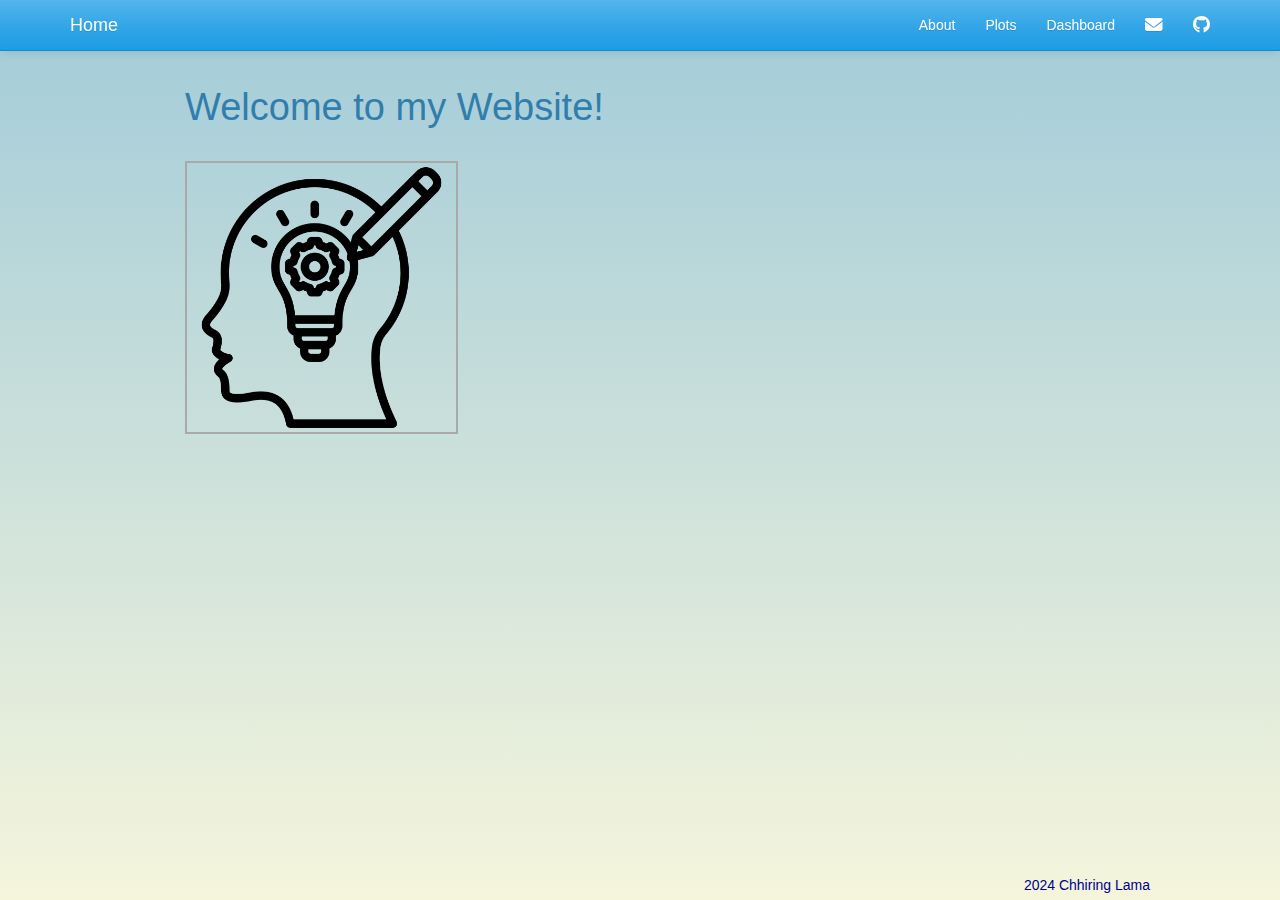
==== index.html @ 32dbd25d "Adding the backbone of my personal website" ====
<!DOCTYPE html>

<html>

<head>

<meta charset="utf-8" />
<meta name="generator" content="pandoc" />
<meta http-equiv="X-UA-Compatible" content="IE=EDGE" />




<title>Welcome to my Website!</title>

<script src="site_libs/header-attrs-2.28/header-attrs.js"></script>
<script src="site_libs/jquery-3.6.0/jquery-3.6.0.min.js"></script>
<meta name="viewport" content="width=device-width, initial-scale=1" />
<link href="site_libs/bootstrap-3.3.5/css/cerulean.min.css" rel="stylesheet" />
<script src="site_libs/bootstrap-3.3.5/js/bootstrap.min.js"></script>
<script src="site_libs/bootstrap-3.3.5/shim/html5shiv.min.js"></script>
<script src="site_libs/bootstrap-3.3.5/shim/respond.min.js"></script>
<style>h1 {font-size: 34px;}
       h1.title {font-size: 38px;}
       h2 {font-size: 30px;}
       h3 {font-size: 24px;}
       h4 {font-size: 18px;}
       h5 {font-size: 16px;}
       h6 {font-size: 12px;}
       code {color: inherit; background-color: rgba(0, 0, 0, 0.04);}
       pre:not([class]) { background-color: white }</style>
<script src="site_libs/navigation-1.1/tabsets.js"></script>
<link href="site_libs/highlightjs-9.12.0/default.css" rel="stylesheet" />
<script src="site_libs/highlightjs-9.12.0/highlight.js"></script>
<link href="site_libs/font-awesome-6.4.2/css/all.min.css" rel="stylesheet" />
<link href="site_libs/font-awesome-6.4.2/css/v4-shims.min.css" rel="stylesheet" />

<style type="text/css">
  code{white-space: pre-wrap;}
  span.smallcaps{font-variant: small-caps;}
  span.underline{text-decoration: underline;}
  div.column{display: inline-block; vertical-align: top; width: 50%;}
  div.hanging-indent{margin-left: 1.5em; text-indent: -1.5em;}
  ul.task-list{list-style: none;}
    </style>

<style type="text/css">code{white-space: pre;}</style>
<script type="text/javascript">
if (window.hljs) {
  hljs.configure({languages: []});
  hljs.initHighlightingOnLoad();
  if (document.readyState && document.readyState === "complete") {
    window.setTimeout(function() { hljs.initHighlighting(); }, 0);
  }
}
</script>






<link rel="stylesheet" href="styles.css" type="text/css" />



<style type = "text/css">
.main-container {
  max-width: 940px;
  margin-left: auto;
  margin-right: auto;
}
img {
  max-width:100%;
}
.tabbed-pane {
  padding-top: 12px;
}
.html-widget {
  margin-bottom: 20px;
}
button.code-folding-btn:focus {
  outline: none;
}
summary {
  display: list-item;
}
details > summary > p:only-child {
  display: inline;
}
pre code {
  padding: 0;
}
</style>


<style type="text/css">
.dropdown-submenu {
  position: relative;
}
.dropdown-submenu>.dropdown-menu {
  top: 0;
  left: 100%;
  margin-top: -6px;
  margin-left: -1px;
  border-radius: 0 6px 6px 6px;
}
.dropdown-submenu:hover>.dropdown-menu {
  display: block;
}
.dropdown-submenu>a:after {
  display: block;
  content: " ";
  float: right;
  width: 0;
  height: 0;
  border-color: transparent;
  border-style: solid;
  border-width: 5px 0 5px 5px;
  border-left-color: #cccccc;
  margin-top: 5px;
  margin-right: -10px;
}
.dropdown-submenu:hover>a:after {
  border-left-color: #adb5bd;
}
.dropdown-submenu.pull-left {
  float: none;
}
.dropdown-submenu.pull-left>.dropdown-menu {
  left: -100%;
  margin-left: 10px;
  border-radius: 6px 0 6px 6px;
}
</style>

<script type="text/javascript">
// manage active state of menu based on current page
$(document).ready(function () {
  // active menu anchor
  href = window.location.pathname
  href = href.substr(href.lastIndexOf('/') + 1)
  if (href === "")
    href = "index.html";
  var menuAnchor = $('a[href="' + href + '"]');

  // mark the anchor link active (and if it's in a dropdown, also mark that active)
  var dropdown = menuAnchor.closest('li.dropdown');
  if (window.bootstrap) { // Bootstrap 4+
    menuAnchor.addClass('active');
    dropdown.find('> .dropdown-toggle').addClass('active');
  } else { // Bootstrap 3
    menuAnchor.parent().addClass('active');
    dropdown.addClass('active');
  }

  // Navbar adjustments
  var navHeight = $(".navbar").first().height() + 15;
  var style = document.createElement('style');
  var pt = "padding-top: " + navHeight + "px; ";
  var mt = "margin-top: -" + navHeight + "px; ";
  var css = "";
  // offset scroll position for anchor links (for fixed navbar)
  for (var i = 1; i <= 6; i++) {
    css += ".section h" + i + "{ " + pt + mt + "}\n";
  }
  style.innerHTML = "body {" + pt + "padding-bottom: 40px; }\n" + css;
  document.head.appendChild(style);
});
</script>

<!-- tabsets -->

<style type="text/css">
.tabset-dropdown > .nav-tabs {
  display: inline-table;
  max-height: 500px;
  min-height: 44px;
  overflow-y: auto;
  border: 1px solid #ddd;
  border-radius: 4px;
}

.tabset-dropdown > .nav-tabs > li.active:before, .tabset-dropdown > .nav-tabs.nav-tabs-open:before {
  content: "\e259";
  font-family: 'Glyphicons Halflings';
  display: inline-block;
  padding: 10px;
  border-right: 1px solid #ddd;
}

.tabset-dropdown > .nav-tabs.nav-tabs-open > li.active:before {
  content: "\e258";
  font-family: 'Glyphicons Halflings';
  border: none;
}

.tabset-dropdown > .nav-tabs > li.active {
  display: block;
}

.tabset-dropdown > .nav-tabs > li > a,
.tabset-dropdown > .nav-tabs > li > a:focus,
.tabset-dropdown > .nav-tabs > li > a:hover {
  border: none;
  display: inline-block;
  border-radius: 4px;
  background-color: transparent;
}

.tabset-dropdown > .nav-tabs.nav-tabs-open > li {
  display: block;
  float: none;
}

.tabset-dropdown > .nav-tabs > li {
  display: none;
}
</style>

<!-- code folding -->




</head>

<body>


<div class="container-fluid main-container">




<div class="navbar navbar-default  navbar-fixed-top" role="navigation">
  <div class="container">
    <div class="navbar-header">
      <button type="button" class="navbar-toggle collapsed" data-toggle="collapse" data-bs-toggle="collapse" data-target="#navbar" data-bs-target="#navbar">
        <span class="icon-bar"></span>
        <span class="icon-bar"></span>
        <span class="icon-bar"></span>
      </button>
      <a class="navbar-brand" href="index.html">Home</a>
    </div>
    <div id="navbar" class="navbar-collapse collapse">
      <ul class="nav navbar-nav">
        
      </ul>
      <ul class="nav navbar-nav navbar-right">
        <li>
  <a href="about.html">About</a>
</li>
<li>
  <a href="plotly.html">Plots</a>
</li>
<li>
  <a href="dashboard.html">Dashboard</a>
</li>
<li>
  <a href="mailto:&lt;cyl2159@cumc.columbia.com&gt;">
    <span class="fa fa-envelope fa-lg"></span>
     
  </a>
</li>
<li>
  <a href="http://github.com/&lt;Chhiring-Lama&gt;/">
    <span class="fa fa-github fa-lg"></span>
     
  </a>
</li>
      </ul>
    </div><!--/.nav-collapse -->
  </div><!--/.container -->
</div><!--/.navbar -->

<div id="header">



<h1 class="title toc-ignore">Welcome to my Website!</h1>

</div>


<p><br><img src="images/images.png" alt="Thinking" style="width:30%; border:2px solid; color:darkgrey"></br></p>

<br>
<footer> 
<right>
<p class="className"> 2024 Chhiring Lama </p>
</right>
</footer>



</div>

<script>

// add bootstrap table styles to pandoc tables
function bootstrapStylePandocTables() {
  $('tr.odd').parent('tbody').parent('table').addClass('table table-condensed');
}
$(document).ready(function () {
  bootstrapStylePandocTables();
});


</script>

<!-- tabsets -->

<script>
$(document).ready(function () {
  window.buildTabsets("TOC");
});

$(document).ready(function () {
  $('.tabset-dropdown > .nav-tabs > li').click(function () {
    $(this).parent().toggleClass('nav-tabs-open');
  });
});
</script>

<!-- code folding -->


<!-- dynamically load mathjax for compatibility with self-contained -->
<script>
  (function () {
    var script = document.createElement("script");
    script.type = "text/javascript";
    script.src  = "https://mathjax.rstudio.com/latest/MathJax.js?config=TeX-AMS-MML_HTMLorMML";
    document.getElementsByTagName("head")[0].appendChild(script);
  })();
</script>

</body>
</html>
---- site_libs/highlightjs-9.12.0/default.css ----
.hljs-literal {
  color: #990073;
}

.hljs-number {
  color: #099;
}

.hljs-comment {
  color: #998;
  font-style: italic;
}

.hljs-keyword {
  color: #900;
  font-weight: bold;
}

.hljs-string {
  color: #d14;
}
---- site_libs/font-awesome-6.4.2/css/v4-shims.min.css ----
/*!
 * Font Awesome Free 6.4.2 by @fontawesome - https://fontawesome.com
 * License - https://fontawesome.com/license/free (Icons: CC BY 4.0, Fonts: SIL OFL 1.1, Code: MIT License)
 * Copyright 2023 Fonticons, Inc.
 */
.fa.fa-glass:before{content:"\f000"}.fa.fa-envelope-o{font-family:"Font Awesome 6 Free";font-weight:400}.fa.fa-envelope-o:before{content:"\f0e0"}.fa.fa-star-o{font-family:"Font Awesome 6 Free";font-weight:400}.fa.fa-star-o:before{content:"\f005"}.fa.fa-close:before,.fa.fa-remove:before{content:"\f00d"}.fa.fa-gear:before{content:"\f013"}.fa.fa-trash-o{font-family:"Font Awesome 6 Free";font-weight:400}.fa.fa-trash-o:before{content:"\f2ed"}.fa.fa-home:before{content:"\f015"}.fa.fa-file-o{font-family:"Font Awesome 6 Free";font-weight:400}.fa.fa-file-o:before{content:"\f15b"}.fa.fa-clock-o{font-family:"Font Awesome 6 Free";font-weight:400}.fa.fa-clock-o:before{content:"\f017"}.fa.fa-arrow-circle-o-down{font-family:"Font Awesome 6 Free";font-weight:400}.fa.fa-arrow-circle-o-down:before{content:"\f358"}.fa.fa-arrow-circle-o-up{font-family:"Font Awesome 6 Free";font-weight:400}.fa.fa-arrow-circle-o-up:before{content:"\f35b"}.fa.fa-play-circle-o{font-family:"Font Awesome 6 Free";font-weight:400}.fa.fa-play-circle-o:before{content:"\f144"}.fa.fa-repeat:before,.fa.fa-rotate-right:before{content:"\f01e"}.fa.fa-refresh:before{content:"\f021"}.fa.fa-list-alt{font-family:"Font Awesome 6 Free";font-weight:400}.fa.fa-list-alt:before{content:"\f022"}.fa.fa-dedent:before{content:"\f03b"}.fa.fa-video-camera:before{content:"\f03d"}.fa.fa-picture-o{font-family:"Font Awesome 6 Free";font-weight:400}.fa.fa-picture-o:before{content:"\f03e"}.fa.fa-photo{font-family:"Font Awesome 6 Free";font-weight:400}.fa.fa-photo:before{content:"\f03e"}.fa.fa-image{font-family:"Font Awesome 6 Free";font-weight:400}.fa.fa-image:before{content:"\f03e"}.fa.fa-map-marker:before{content:"\f3c5"}.fa.fa-pencil-square-o{font-family:"Font Awesome 6 Free";font-weight:400}.fa.fa-pencil-square-o:before{content:"\f044"}.fa.fa-edit{font-family:"Font Awesome 6 Free";font-weight:400}.fa.fa-edit:before{content:"\f044"}.fa.fa-share-square-o:before{content:"\f14d"}.fa.fa-check-square-o{font-family:"Font Awesome 6 Free";font-weight:400}.fa.fa-check-square-o:before{content:"\f14a"}.fa.fa-arrows:before{content:"\f0b2"}.fa.fa-times-circle-o{font-family:"Font Awesome 6 Free";font-weight:400}.fa.fa-times-circle-o:before{content:"\f057"}.fa.fa-check-circle-o{font-family:"Font Awesome 6 Free";font-weight:400}.fa.fa-check-circle-o:before{content:"\f058"}.fa.fa-mail-forward:before{content:"\f064"}.fa.fa-expand:before{content:"\f424"}.fa.fa-compress:before{content:"\f422"}.fa.fa-eye,.fa.fa-eye-slash{font-family:"Font Awesome 6 Free";font-weight:400}.fa.fa-warning:before{content:"\f071"}.fa.fa-calendar:before{content:"\f073"}.fa.fa-arrows-v:before{content:"\f338"}.fa.fa-arrows-h:before{content:"\f337"}.fa.fa-bar-chart-o:before,.fa.fa-bar-chart:before{content:"\e0e3"}.fa.fa-twitter-square{font-family:"Font Awesome 6 Brands";font-weight:400}.fa.fa-twitter-square:before{content:"\f081"}.fa.fa-facebook-square{font-family:"Font Awesome 6 Brands";font-weight:400}.fa.fa-facebook-square:before{content:"\f082"}.fa.fa-gears:before{content:"\f085"}.fa.fa-thumbs-o-up{font-family:"Font Awesome 6 Free";font-weight:400}.fa.fa-thumbs-o-up:before{content:"\f164"}.fa.fa-thumbs-o-down{font-family:"Font Awesome 6 Free";font-weight:400}.fa.fa-thumbs-o-down:before{content:"\f165"}.fa.fa-heart-o{font-family:"Font Awesome 6 Free";font-weight:400}.fa.fa-heart-o:before{content:"\f004"}.fa.fa-sign-out:before{content:"\f2f5"}.fa.fa-linkedin-square{font-family:"Font Awesome 6 Brands";font-weight:400}.fa.fa-linkedin-square:before{content:"\f08c"}.fa.fa-thumb-tack:before{content:"\f08d"}.fa.fa-external-link:before{content:"\f35d"}.fa.fa-sign-in:before{content:"\f2f6"}.fa.fa-github-square{font-family:"Font Awesome 6 Brands";font-weight:400}.fa.fa-github-square:before{content:"\f092"}.fa.fa-lemon-o{font-family:"Font Awesome 6 Free";font-weight:400}.fa.fa-lemon-o:before{content:"\f094"}.fa.fa-square-o{font-family:"Font Awesome 6 Free";font-weight:400}.fa.fa-square-o:before{content:"\f0c8"}.fa.fa-bookmark-o{font-family:"Font Awesome 6 Free";font-weight:400}.fa.fa-bookmark-o:before{content:"\f02e"}.fa.fa-facebook,.fa.fa-twitter{font-family:"Font Awesome 6 Brands";font-weight:400}.fa.fa-facebook:before{content:"\f39e"}.fa.fa-facebook-f{font-family:"Font Awesome 6 Brands";font-weight:400}.fa.fa-facebook-f:before{content:"\f39e"}.fa.fa-github{font-family:"Font Awesome 6 Brands";font-weight:400}.fa.fa-credit-card{font-family:"Font Awesome 6 Free";font-weight:400}.fa.fa-feed:before{content:"\f09e"}.fa.fa-hdd-o{font-family:"Font Awesome 6 Free";font-weight:400}.fa.fa-hdd-o:before{content:"\f0a0"}.fa.fa-hand-o-right{font-family:"Font Awesome 6 Free";font-weight:400}.fa.fa-hand-o-right:before{content:"\f0a4"}.fa.fa-hand-o-left{font-family:"Font Awesome 6 Free";font-weight:400}.fa.fa-hand-o-left:before{content:"\f0a5"}.fa.fa-hand-o-up{font-family:"Font Awesome 6 Free";font-weight:400}.fa.fa-hand-o-up:before{content:"\f0a6"}.fa.fa-hand-o-down{font-family:"Font Awesome 6 Free";font-weight:400}.fa.fa-hand-o-down:before{content:"\f0a7"}.fa.fa-globe:before{content:"\f57d"}.fa.fa-tasks:before{content:"\f828"}.fa.fa-arrows-alt:before{content:"\f31e"}.fa.fa-group:before{content:"\f0c0"}.fa.fa-chain:before{content:"\f0c1"}.fa.fa-cut:before{content:"\f0c4"}.fa.fa-files-o{font-family:"Font Awesome 6 Free";font-weight:400}.fa.fa-files-o:before{content:"\f0c5"}.fa.fa-floppy-o{font-family:"Font Awesome 6 Free";font-weight:400}.fa.fa-floppy-o:before{content:"\f0c7"}.fa.fa-save{font-family:"Font Awesome 6 Free";font-weight:400}.fa.fa-save:before{content:"\f0c7"}.fa.fa-navicon:before,.fa.fa-reorder:before{content:"\f0c9"}.fa.fa-magic:before{content:"\e2ca"}.fa.fa-pinterest,.fa.fa-pinterest-square{font-family:"Font Awesome 6 Brands";font-weight:400}.fa.fa-pinterest-square:before{content:"\f0d3"}.fa.fa-google-plus-square{font-family:"Font Awesome 6 Brands";font-weight:400}.fa.fa-google-plus-square:before{content:"\f0d4"}.fa.fa-google-plus{font-family:"Font Awesome 6 Brands";font-weight:400}.fa.fa-google-plus:before{content:"\f0d5"}.fa.fa-money:before{content:"\f3d1"}.fa.fa-unsorted:before{content:"\f0dc"}.fa.fa-sort-desc:before{content:"\f0dd"}.fa.fa-sort-asc:before{content:"\f0de"}.fa.fa-linkedin{font-family:"Font Awesome 6 Brands";font-weight:400}.fa.fa-linkedin:before{content:"\f0e1"}.fa.fa-rotate-left:before{content:"\f0e2"}.fa.fa-legal:before{content:"\f0e3"}.fa.fa-dashboard:before,.fa.fa-tachometer:before{content:"\f625"}.fa.fa-comment-o{font-family:"Font Awesome 6 Free";font-weight:400}.fa.fa-comment-o:before{content:"\f075"}.fa.fa-comments-o{font-family:"Font Awesome 6 Free";font-weight:400}.fa.fa-comments-o:before{content:"\f086"}.fa.fa-flash:before{content:"\f0e7"}.fa.fa-clipboard:before{content:"\f0ea"}.fa.fa-lightbulb-o{font-family:"Font Awesome 6 Free";font-weight:400}.fa.fa-lightbulb-o:before{content:"\f0eb"}.fa.fa-exchange:before{content:"\f362"}.fa.fa-cloud-download:before{content:"\f0ed"}.fa.fa-cloud-upload:before{content:"\f0ee"}.fa.fa-bell-o{font-family:"Font Awesome 6 Free";font-weight:400}.fa.fa-bell-o:before{content:"\f0f3"}.fa.fa-cutlery:before{content:"\f2e7"}.fa.fa-file-text-o{font-family:"Font Awesome 6 Free";font-weight:400}.fa.fa-file-text-o:before{content:"\f15c"}.fa.fa-building-o{font-family:"Font Awesome 6 Free";font-weight:400}.fa.fa-building-o:before{content:"\f1ad"}.fa.fa-hospital-o{font-family:"Font Awesome 6 Free";font-weight:400}.fa.fa-hospital-o:before{content:"\f0f8"}.fa.fa-tablet:before{content:"\f3fa"}.fa.fa-mobile-phone:before,.fa.fa-mobile:before{content:"\f3cd"}.fa.fa-circle-o{font-family:"Font Awesome 6 Free";font-weight:400}.fa.fa-circle-o:before{content:"\f111"}.fa.fa-mail-reply:before{content:"\f3e5"}.fa.fa-github-alt{font-family:"Font Awesome 6 Brands";font-weight:400}.fa.fa-folder-o{font-family:"Font Awesome 6 Free";font-weight:400}.fa.fa-folder-o:before{content:"\f07b"}.fa.fa-folder-open-o{font-family:"Font Awesome 6 Free";font-weight:400}.fa.fa-folder-open-o:before{content:"\f07c"}.fa.fa-smile-o{font-family:"Font Awesome 6 Free";font-weight:400}.fa.fa-smile-o:before{content:"\f118"}.fa.fa-frown-o{font-family:"Font Awesome 6 Free";font-weight:400}.fa.fa-frown-o:before{content:"\f119"}.fa.fa-meh-o{font-family:"Font Awesome 6 Free";font-weight:400}.fa.fa-meh-o:before{content:"\f11a"}.fa.fa-keyboard-o{font-family:"Font Awesome 6 Free";font-weight:400}.fa.fa-keyboard-o:before{content:"\f11c"}.fa.fa-flag-o{font-family:"Font Awesome 6 Free";font-weight:400}.fa.fa-flag-o:before{content:"\f024"}.fa.fa-mail-reply-all:before{content:"\f122"}.fa.fa-star-half-o{font-family:"Font Awesome 6 Free";font-weight:400}.fa.fa-star-half-o:before{content:"\f5c0"}.fa.fa-star-half-empty{font-family:"Font Awesome 6 Free";font-weight:400}.fa.fa-star-half-empty:before{content:"\f5c0"}.fa.fa-star-half-full{font-family:"Font Awesome 6 Free";font-weight:400}.fa.fa-star-half-full:before{content:"\f5c0"}.fa.fa-code-fork:before{content:"\f126"}.fa.fa-chain-broken:before,.fa.fa-unlink:before{content:"\f127"}.fa.fa-calendar-o{font-family:"Font Awesome 6 Free";font-weight:400}.fa.fa-calendar-o:before{content:"\f133"}.fa.fa-css3,.fa.fa-html5,.fa.fa-maxcdn{font-family:"Font Awesome 6 Brands";font-weight:400}.fa.fa-unlock-alt:before{content:"\f09c"}.fa.fa-minus-square-o{font-family:"Font Awesome 6 Free";font-weight:400}.fa.fa-minus-square-o:before{content:"\f146"}.fa.fa-level-up:before{content:"\f3bf"}.fa.fa-level-down:before{content:"\f3be"}.fa.fa-pencil-square:before{content:"\f14b"}.fa.fa-external-link-square:before{content:"\f360"}.fa.fa-compass{font-family:"Font Awesome 6 Free";font-weight:400}.fa.fa-caret-square-o-down{font-family:"Font Awesome 6 Free";font-weight:400}.fa.fa-caret-square-o-down:before{content:"\f150"}.fa.fa-toggle-down{font-family:"Font Awesome 6 Free";font-weight:400}.fa.fa-toggle-down:before{content:"\f150"}.fa.fa-caret-square-o-up{font-family:"Font Awesome 6 Free";font-weight:400}.fa.fa-caret-square-o-up:before{content:"\f151"}.fa.fa-toggle-up{font-family:"Font Awesome 6 Free";font-weight:400}.fa.fa-toggle-up:before{content:"\f151"}.fa.fa-caret-square-o-right{font-family:"Font Awesome 6 Free";font-weight:400}.fa.fa-caret-square-o-right:before{content:"\f152"}.fa.fa-toggle-right{font-family:"Font Awesome 6 Free";font-weight:400}.fa.fa-toggle-right:before{content:"\f152"}.fa.fa-eur:before,.fa.fa-euro:before{content:"\f153"}.fa.fa-gbp:before{content:"\f154"}.fa.fa-dollar:before,.fa.fa-usd:before{content:"\24"}.fa.fa-inr:before,.fa.fa-rupee:before{content:"\e1bc"}.fa.fa-cny:before,.fa.fa-jpy:before,.fa.fa-rmb:before,.fa.fa-yen:before{content:"\f157"}.fa.fa-rouble:before,.fa.fa-rub:before,.fa.fa-ruble:before{content:"\f158"}.fa.fa-krw:before,.fa.fa-won:before{content:"\f159"}.fa.fa-bitcoin,.fa.fa-btc{font-family:"Font Awesome 6 Brands";font-weight:400}.fa.fa-bitcoin:before{content:"\f15a"}.fa.fa-file-text:before{content:"\f15c"}.fa.fa-sort-alpha-asc:before{content:"\f15d"}.fa.fa-sort-alpha-desc:before{content:"\f881"}.fa.fa-sort-amount-asc:before{content:"\f884"}.fa.fa-sort-amount-desc:before{content:"\f160"}.fa.fa-sort-numeric-asc:before{content:"\f162"}.fa.fa-sort-numeric-desc:before{content:"\f886"}.fa.fa-youtube-square{font-family:"Font Awesome 6 Brands";font-weight:400}.fa.fa-youtube-square:before{content:"\f431"}.fa.fa-xing,.fa.fa-xing-square,.fa.fa-youtube{font-family:"Font Awesome 6 Brands";font-weight:400}.fa.fa-xing-square:before{content:"\f169"}.fa.fa-youtube-play{font-family:"Font Awesome 6 Brands";font-weight:400}.fa.fa-youtube-play:before{content:"\f167"}.fa.fa-adn,.fa.fa-bitbucket,.fa.fa-bitbucket-square,.fa.fa-dropbox,.fa.fa-flickr,.fa.fa-instagram,.fa.fa-stack-overflow{font-family:"Font Awesome 6 Brands";font-weight:400}.fa.fa-bitbucket-square:before{content:"\f171"}.fa.fa-tumblr,.fa.fa-tumblr-square{font-family:"Font Awesome 6 Brands";font-weight:400}.fa.fa-tumblr-square:before{content:"\f174"}.fa.fa-long-arrow-down:before{content:"\f309"}.fa.fa-long-arrow-up:before{content:"\f30c"}.fa.fa-long-arrow-left:before{content:"\f30a"}.fa.fa-long-arrow-right:before{content:"\f30b"}.fa.fa-android,.fa.fa-apple,.fa.fa-dribbble,.fa.fa-foursquare,.fa.fa-gittip,.fa.fa-gratipay,.fa.fa-linux,.fa.fa-skype,.fa.fa-trello,.fa.fa-windows{font-family:"Font Awesome 6 Brands";font-weight:400}.fa.fa-gittip:before{content:"\f184"}.fa.fa-sun-o{font-family:"Font Awesome 6 Free";font-weight:400}.fa.fa-sun-o:before{content:"\f185"}.fa.fa-moon-o{font-family:"Font Awesome 6 Free";font-weight:400}.fa.fa-moon-o:before{content:"\f186"}.fa.fa-pagelines,.fa.fa-renren,.fa.fa-stack-exchange,.fa.fa-vk,.fa.fa-weibo{font-family:"Font Awesome 6 Brands";font-weight:400}.fa.fa-arrow-circle-o-right{font-family:"Font Awesome 6 Free";font-weight:400}.fa.fa-arrow-circle-o-right:before{content:"\f35a"}.fa.fa-arrow-circle-o-left{font-family:"Font Awesome 6 Free";font-weight:400}.fa.fa-arrow-circle-o-left:before{content:"\f359"}.fa.fa-caret-square-o-left{font-family:"Font Awesome 6 Free";font-weight:400}.fa.fa-caret-square-o-left:before{content:"\f191"}.fa.fa-toggle-left{font-family:"Font Awesome 6 Free";font-weight:400}.fa.fa-toggle-left:before{content:"\f191"}.fa.fa-dot-circle-o{font-family:"Font Awesome 6 Free";font-weight:400}.fa.fa-dot-circle-o:before{content:"\f192"}.fa.fa-vimeo-square{font-family:"Font Awesome 6 Brands";font-weight:400}.fa.fa-vimeo-square:before{content:"\f194"}.fa.fa-try:before,.fa.fa-turkish-lira:before{content:"\e2bb"}.fa.fa-plus-square-o{font-family:"Font Awesome 6 Free";font-weight:400}.fa.fa-plus-square-o:before{content:"\f0fe"}.fa.fa-openid,.fa.fa-slack,.fa.fa-wordpress{font-family:"Font Awesome 6 Brands";font-weight:400}.fa.fa-bank:before,.fa.fa-institution:before{content:"\f19c"}.fa.fa-mortar-board:before{content:"\f19d"}.fa.fa-google,.fa.fa-reddit,.fa.fa-reddit-square,.fa.fa-yahoo{font-family:"Font Awesome 6 Brands";font-weight:400}.fa.fa-reddit-square:before{content:"\f1a2"}.fa.fa-behance,.fa.fa-behance-square,.fa.fa-delicious,.fa.fa-digg,.fa.fa-drupal,.fa.fa-joomla,.fa.fa-pied-piper-alt,.fa.fa-pied-piper-pp,.fa.fa-stumbleupon,.fa.fa-stumbleupon-circle{font-family:"Font Awesome 6 Brands";font-weight:400}.fa.fa-behance-square:before{content:"\f1b5"}.fa.fa-steam,.fa.fa-steam-square{font-family:"Font Awesome 6 Brands";font-weight:400}.fa.fa-steam-square:before{content:"\f1b7"}.fa.fa-automobile:before{content:"\f1b9"}.fa.fa-cab:before{content:"\f1ba"}.fa.fa-deviantart,.fa.fa-soundcloud,.fa.fa-spotify{font-family:"Font Awesome 6 Brands";font-weight:400}.fa.fa-file-pdf-o{font-family:"Font Awesome 6 Free";font-weight:400}.fa.fa-file-pdf-o:before{content:"\f1c1"}.fa.fa-file-word-o{font-family:"Font Awesome 6 Free";font-weight:400}.fa.fa-file-word-o:before{content:"\f1c2"}.fa.fa-file-excel-o{font-family:"Font Awesome 6 Free";font-weight:400}.fa.fa-file-excel-o:before{content:"\f1c3"}.fa.fa-file-powerpoint-o{font-family:"Font Awesome 6 Free";font-weight:400}.fa.fa-file-powerpoint-o:before{content:"\f1c4"}.fa.fa-file-image-o{font-family:"Font Awesome 6 Free";font-weight:400}.fa.fa-file-image-o:before{content:"\f1c5"}.fa.fa-file-photo-o{font-family:"Font Awesome 6 Free";font-weight:400}.fa.fa-file-photo-o:before{content:"\f1c5"}.fa.fa-file-picture-o{font-family:"Font Awesome 6 Free";font-weight:400}.fa.fa-file-picture-o:before{content:"\f1c5"}.fa.fa-file-archive-o{font-family:"Font Awesome 6 Free";font-weight:400}.fa.fa-file-archive-o:before{content:"\f1c6"}.fa.fa-file-zip-o{font-family:"Font Awesome 6 Free";font-weight:400}.fa.fa-file-zip-o:before{content:"\f1c6"}.fa.fa-file-audio-o{font-family:"Font Awesome 6 Free";font-weight:400}.fa.fa-file-audio-o:before{content:"\f1c7"}.fa.fa-file-sound-o{font-family:"Font Awesome 6 Free";font-weight:400}.fa.fa-file-sound-o:before{content:"\f1c7"}.fa.fa-file-video-o{font-family:"Font Awesome 6 Free";font-weight:400}.fa.fa-file-video-o:before{content:"\f1c8"}.fa.fa-file-movie-o{font-family:"Font Awesome 6 Free";font-weight:400}.fa.fa-file-movie-o:before{content:"\f1c8"}.fa.fa-file-code-o{font-family:"Font Awesome 6 Free";font-weight:400}.fa.fa-file-code-o:before{content:"\f1c9"}.fa.fa-codepen,.fa.fa-jsfiddle,.fa.fa-vine{font-family:"Font Awesome 6 Brands";font-weight:400}.fa.fa-life-bouy:before,.fa.fa-life-buoy:before,.fa.fa-life-saver:before,.fa.fa-support:before{content:"\f1cd"}.fa.fa-circle-o-notch:before{content:"\f1ce"}.fa.fa-ra,.fa.fa-rebel{font-family:"Font Awesome 6 Brands";font-weight:400}.fa.fa-ra:before{content:"\f1d0"}.fa.fa-resistance{font-family:"Font Awesome 6 Brands";font-weight:400}.fa.fa-resistance:before{content:"\f1d0"}.fa.fa-empire,.fa.fa-ge{font-family:"Font Awesome 6 Brands";font-weight:400}.fa.fa-ge:before{content:"\f1d1"}.fa.fa-git-square{font-family:"Font Awesome 6 Brands";font-weight:400}.fa.fa-git-square:before{content:"\f1d2"}.fa.fa-git,.fa.fa-hacker-news,.fa.fa-y-combinator-square{font-family:"Font Awesome 6 Brands";font-weight:400}.fa.fa-y-combinator-square:before{content:"\f1d4"}.fa.fa-yc-square{font-family:"Font Awesome 6 Brands";font-weight:400}.fa.fa-yc-square:before{content:"\f1d4"}.fa.fa-qq,.fa.fa-tencent-weibo,.fa.fa-wechat,.fa.fa-weixin{font-family:"Font Awesome 6 Brands";font-weight:400}.fa.fa-wechat:before{content:"\f1d7"}.fa.fa-send:before{content:"\f1d8"}.fa.fa-paper-plane-o{font-family:"Font Awesome 6 Free";font-weight:400}.fa.fa-paper-plane-o:before{content:"\f1d8"}.fa.fa-send-o{font-family:"Font Awesome 6 Free";font-weight:400}.fa.fa-send-o:before{content:"\f1d8"}.fa.fa-circle-thin{font-family:"Font Awesome 6 Free";font-weight:400}.fa.fa-circle-thin:before{content:"\f111"}.fa.fa-header:before{content:"\f1dc"}.fa.fa-futbol-o{font-family:"Font Awesome 6 Free";font-weight:400}.fa.fa-futbol-o:before{content:"\f1e3"}.fa.fa-soccer-ball-o{font-family:"Font Awesome 6 Free";font-weight:400}.fa.fa-soccer-ball-o:before{content:"\f1e3"}.fa.fa-slideshare,.fa.fa-twitch,.fa.fa-yelp{font-family:"Font Awesome 6 Brands";font-weight:400}.fa.fa-newspaper-o{font-family:"Font Awesome 6 Free";font-weight:400}.fa.fa-newspaper-o:before{content:"\f1ea"}.fa.fa-cc-amex,.fa.fa-cc-discover,.fa.fa-cc-mastercard,.fa.fa-cc-paypal,.fa.fa-cc-stripe,.fa.fa-cc-visa,.fa.fa-google-wallet,.fa.fa-paypal{font-family:"Font Awesome 6 Brands";font-weight:400}.fa.fa-bell-slash-o{font-family:"Font Awesome 6 Free";font-weight:400}.fa.fa-bell-slash-o:before{content:"\f1f6"}.fa.fa-trash:before{content:"\f2ed"}.fa.fa-copyright{font-family:"Font Awesome 6 Free";font-weight:400}.fa.fa-eyedropper:before{content:"\f1fb"}.fa.fa-area-chart:before{content:"\f1fe"}.fa.fa-pie-chart:before{content:"\f200"}.fa.fa-line-chart:before{content:"\f201"}.fa.fa-lastfm,.fa.fa-lastfm-square{font-family:"Font Awesome 6 Brands";font-weight:400}.fa.fa-lastfm-square:before{content:"\f203"}.fa.fa-angellist,.fa.fa-ioxhost{font-family:"Font Awesome 6 Brands";font-weight:400}.fa.fa-cc{font-family:"Font Awesome 6 Free";font-weight:400}.fa.fa-cc:before{content:"\f20a"}.fa.fa-ils:before,.fa.fa-shekel:before,.fa.fa-sheqel:before{content:"\f20b"}.fa.fa-buysellads,.fa.fa-connectdevelop,.fa.fa-dashcube,.fa.fa-forumbee,.fa.fa-leanpub,.fa.fa-sellsy,.fa.fa-shirtsinbulk,.fa.fa-simplybuilt,.fa.fa-skyatlas{font-family:"Font Awesome 6 Brands";font-weight:400}.fa.fa-diamond{font-family:"Font Awesome 6 Free";font-weight:400}.fa.fa-diamond:before{content:"\f3a5"}.fa.fa-intersex:before,.fa.fa-transgender:before{content:"\f224"}.fa.fa-transgender-alt:before{content:"\f225"}.fa.fa-facebook-official{font-family:"Font Awesome 6 Brands";font-weight:400}.fa.fa-facebook-official:before{content:"\f09a"}.fa.fa-pinterest-p,.fa.fa-whatsapp{font-family:"Font Awesome 6 Brands";font-weight:400}.fa.fa-hotel:before{content:"\f236"}.fa.fa-medium,.fa.fa-viacoin,.fa.fa-y-combinator,.fa.fa-yc{font-family:"Font Awesome 6 Brands";font-weight:400}.fa.fa-yc:before{content:"\f23b"}.fa.fa-expeditedssl,.fa.fa-opencart,.fa.fa-optin-monster{font-family:"Font Awesome 6 Brands";font-weight:400}.fa.fa-battery-4:before,.fa.fa-battery:before{content:"\f240"}.fa.fa-battery-3:before{content:"\f241"}.fa.fa-battery-2:before{content:"\f242"}.fa.fa-battery-1:before{content:"\f243"}.fa.fa-battery-0:before{content:"\f244"}.fa.fa-object-group,.fa.fa-object-ungroup,.fa.fa-sticky-note-o{font-family:"Font Awesome 6 Free";font-weight:400}.fa.fa-sticky-note-o:before{content:"\f249"}.fa.fa-cc-diners-club,.fa.fa-cc-jcb{font-family:"Font Awesome 6 Brands";font-weight:400}.fa.fa-clone{font-family:"Font Awesome 6 Free";font-weight:400}.fa.fa-hourglass-o:before{content:"\f254"}.fa.fa-hourglass-1:before{content:"\f251"}.fa.fa-hourglass-2:before{content:"\f252"}.fa.fa-hourglass-3:before{content:"\f253"}.fa.fa-hand-rock-o{font-family:"Font Awesome 6 Free";font-weight:400}.fa.fa-hand-rock-o:before{content:"\f255"}.fa.fa-hand-grab-o{font-family:"Font Awesome 6 Free";font-weight:400}.fa.fa-hand-grab-o:before{content:"\f255"}.fa.fa-hand-paper-o{font-family:"Font Awesome 6 Free";font-weight:400}.fa.fa-hand-paper-o:before{content:"\f256"}.fa.fa-hand-stop-o{font-family:"Font Awesome 6 Free";font-weight:400}.fa.fa-hand-stop-o:before{content:"\f256"}.fa.fa-hand-scissors-o{font-family:"Font Awesome 6 Free";font-weight:400}.fa.fa-hand-scissors-o:before{content:"\f257"}.fa.fa-hand-lizard-o{font-family:"Font Awesome 6 Free";font-weight:400}.fa.fa-hand-lizard-o:before{content:"\f258"}.fa.fa-hand-spock-o{font-family:"Font Awesome 6 Free";font-weight:400}.fa.fa-hand-spock-o:before{content:"\f259"}.fa.fa-hand-pointer-o{font-family:"Font Awesome 6 Free";font-weight:400}.fa.fa-hand-pointer-o:before{content:"\f25a"}.fa.fa-hand-peace-o{font-family:"Font Awesome 6 Free";font-weight:400}.fa.fa-hand-peace-o:before{content:"\f25b"}.fa.fa-registered{font-family:"Font Awesome 6 Free";font-weight:400}.fa.fa-creative-commons,.fa.fa-gg,.fa.fa-gg-circle,.fa.fa-odnoklassniki,.fa.fa-odnoklassniki-square{font-family:"Font Awesome 6 Brands";font-weight:400}.fa.fa-odnoklassniki-square:before{content:"\f264"}.fa.fa-chrome,.fa.fa-firefox,.fa.fa-get-pocket,.fa.fa-internet-explorer,.fa.fa-opera,.fa.fa-safari,.fa.fa-wikipedia-w{font-family:"Font Awesome 6 Brands";font-weight:400}.fa.fa-television:before{content:"\f26c"}.fa.fa-500px,.fa.fa-amazon,.fa.fa-contao{font-family:"Font Awesome 6 Brands";font-weight:400}.fa.fa-calendar-plus-o{font-family:"Font Awesome 6 Free";font-weight:400}.fa.fa-calendar-plus-o:before{content:"\f271"}.fa.fa-calendar-minus-o{font-family:"Font Awesome 6 Free";font-weight:400}.fa.fa-calendar-minus-o:before{content:"\f272"}.fa.fa-calendar-times-o{font-family:"Font Awesome 6 Free";font-weight:400}.fa.fa-calendar-times-o:before{content:"\f273"}.fa.fa-calendar-check-o{font-family:"Font Awesome 6 Free";font-weight:400}.fa.fa-calendar-check-o:before{content:"\f274"}.fa.fa-map-o{font-family:"Font Awesome 6 Free";font-weight:400}.fa.fa-map-o:before{content:"\f279"}.fa.fa-commenting:before{content:"\f4ad"}.fa.fa-commenting-o{font-family:"Font Awesome 6 Free";font-weight:400}.fa.fa-commenting-o:before{content:"\f4ad"}.fa.fa-houzz,.fa.fa-vimeo{font-family:"Font Awesome 6 Brands";font-weight:400}.fa.fa-vimeo:before{content:"\f27d"}.fa.fa-black-tie,.fa.fa-edge,.fa.fa-fonticons,.fa.fa-reddit-alien{font-family:"Font Awesome 6 Brands";font-weight:400}.fa.fa-credit-card-alt:before{content:"\f09d"}.fa.fa-codiepie,.fa.fa-fort-awesome,.fa.fa-mixcloud,.fa.fa-modx,.fa.fa-product-hunt,.fa.fa-scribd,.fa.fa-usb{font-family:"Font Awesome 6 Brands";font-weight:400}.fa.fa-pause-circle-o{font-family:"Font Awesome 6 Free";font-weight:400}.fa.fa-pause-circle-o:before{content:"\f28b"}.fa.fa-stop-circle-o{font-family:"Font Awesome 6 Free";font-weight:400}.fa.fa-stop-circle-o:before{content:"\f28d"}.fa.fa-bluetooth,.fa.fa-bluetooth-b,.fa.fa-envira,.fa.fa-gitlab,.fa.fa-wheelchair-alt,.fa.fa-wpbeginner,.fa.fa-wpforms{font-family:"Font Awesome 6 Brands";font-weight:400}.fa.fa-wheelchair-alt:before{content:"\f368"}.fa.fa-question-circle-o{font-family:"Font Awesome 6 Free";font-weight:400}.fa.fa-question-circle-o:before{content:"\f059"}.fa.fa-volume-control-phone:before{content:"\f2a0"}.fa.fa-asl-interpreting:before{content:"\f2a3"}.fa.fa-deafness:before,.fa.fa-hard-of-hearing:before{content:"\f2a4"}.fa.fa-glide,.fa.fa-glide-g{font-family:"Font Awesome 6 Brands";font-weight:400}.fa.fa-signing:before{content:"\f2a7"}.fa.fa-viadeo,.fa.fa-viadeo-square{font-family:"Font Awesome 6 Brands";font-weight:400}.fa.fa-viadeo-square:before{content:"\f2aa"}.fa.fa-snapchat,.fa.fa-snapchat-ghost{font-family:"Font Awesome 6 Brands";font-weight:400}.fa.fa-snapchat-ghost:before{content:"\f2ab"}.fa.fa-snapchat-square{font-family:"Font Awesome 6 Brands";font-weight:400}.fa.fa-snapchat-square:before{content:"\f2ad"}.fa.fa-first-order,.fa.fa-google-plus-official,.fa.fa-pied-piper,.fa.fa-themeisle,.fa.fa-yoast{font-family:"Font Awesome 6 Brands";font-weight:400}.fa.fa-google-plus-official:before{content:"\f2b3"}.fa.fa-google-plus-circle{font-family:"Font Awesome 6 Brands";font-weight:400}.fa.fa-google-plus-circle:before{content:"\f2b3"}.fa.fa-fa,.fa.fa-font-awesome{font-family:"Font Awesome 6 Brands";font-weight:400}.fa.fa-fa:before{content:"\f2b4"}.fa.fa-handshake-o{font-family:"Font Awesome 6 Free";font-weight:400}.fa.fa-handshake-o:before{content:"\f2b5"}.fa.fa-envelope-open-o{font-family:"Font Awesome 6 Free";font-weight:400}.fa.fa-envelope-open-o:before{content:"\f2b6"}.fa.fa-linode{font-family:"Font Awesome 6 Brands";font-weight:400}.fa.fa-address-book-o{font-family:"Font Awesome 6 Free";font-weight:400}.fa.fa-address-book-o:before{content:"\f2b9"}.fa.fa-vcard:before{content:"\f2bb"}.fa.fa-address-card-o{font-family:"Font Awesome 6 Free";font-weight:400}.fa.fa-address-card-o:before{content:"\f2bb"}.fa.fa-vcard-o{font-family:"Font Awesome 6 Free";font-weight:400}.fa.fa-vcard-o:before{content:"\f2bb"}.fa.fa-user-circle-o{font-family:"Font Awesome 6 Free";font-weight:400}.fa.fa-user-circle-o:before{content:"\f2bd"}.fa.fa-user-o{font-family:"Font Awesome 6 Free";font-weight:400}.fa.fa-user-o:before{content:"\f007"}.fa.fa-id-badge{font-family:"Font Awesome 6 Free";font-weight:400}.fa.fa-drivers-license:before{content:"\f2c2"}.fa.fa-id-card-o{font-family:"Font Awesome 6 Free";font-weight:400}.fa.fa-id-card-o:before{content:"\f2c2"}.fa.fa-drivers-license-o{font-family:"Font Awesome 6 Free";font-weight:400}.fa.fa-drivers-license-o:before{content:"\f2c2"}.fa.fa-free-code-camp,.fa.fa-quora,.fa.fa-telegram{font-family:"Font Awesome 6 Brands";font-weight:400}.fa.fa-thermometer-4:before,.fa.fa-thermometer:before{content:"\f2c7"}.fa.fa-thermometer-3:before{content:"\f2c8"}.fa.fa-thermometer-2:before{content:"\f2c9"}.fa.fa-thermometer-1:before{content:"\f2ca"}.fa.fa-thermometer-0:before{content:"\f2cb"}.fa.fa-bathtub:before,.fa.fa-s15:before{content:"\f2cd"}.fa.fa-window-maximize,.fa.fa-window-restore{font-family:"Font Awesome 6 Free";font-weight:400}.fa.fa-times-rectangle:before{content:"\f410"}.fa.fa-window-close-o{font-family:"Font Awesome 6 Free";font-weight:400}.fa.fa-window-close-o:before{content:"\f410"}.fa.fa-times-rectangle-o{font-family:"Font Awesome 6 Free";font-weight:400}.fa.fa-times-rectangle-o:before{content:"\f410"}.fa.fa-bandcamp,.fa.fa-eercast,.fa.fa-etsy,.fa.fa-grav,.fa.fa-imdb,.fa.fa-ravelry{font-family:"Font Awesome 6 Brands";font-weight:400}.fa.fa-eercast:before{content:"\f2da"}.fa.fa-snowflake-o{font-family:"Font Awesome 6 Free";font-weight:400}.fa.fa-snowflake-o:before{content:"\f2dc"}.fa.fa-meetup,.fa.fa-superpowers,.fa.fa-wpexplorer{font-family:"Font Awesome 6 Brands";font-weight:400}
---- styles.css ----
body {
    background: linear-gradient(to bottom, #a1cbd9, beige);
    background-attachment: fixed; /*edit*/
}

footer {
    position: absolute;
    bottom: 0px;
    right: 50px;
    height: 35px;
    margin: 0px 50px 0px 0px;
    color: darkblue;
    text-align: right;
    padding: 10px 30px;
}
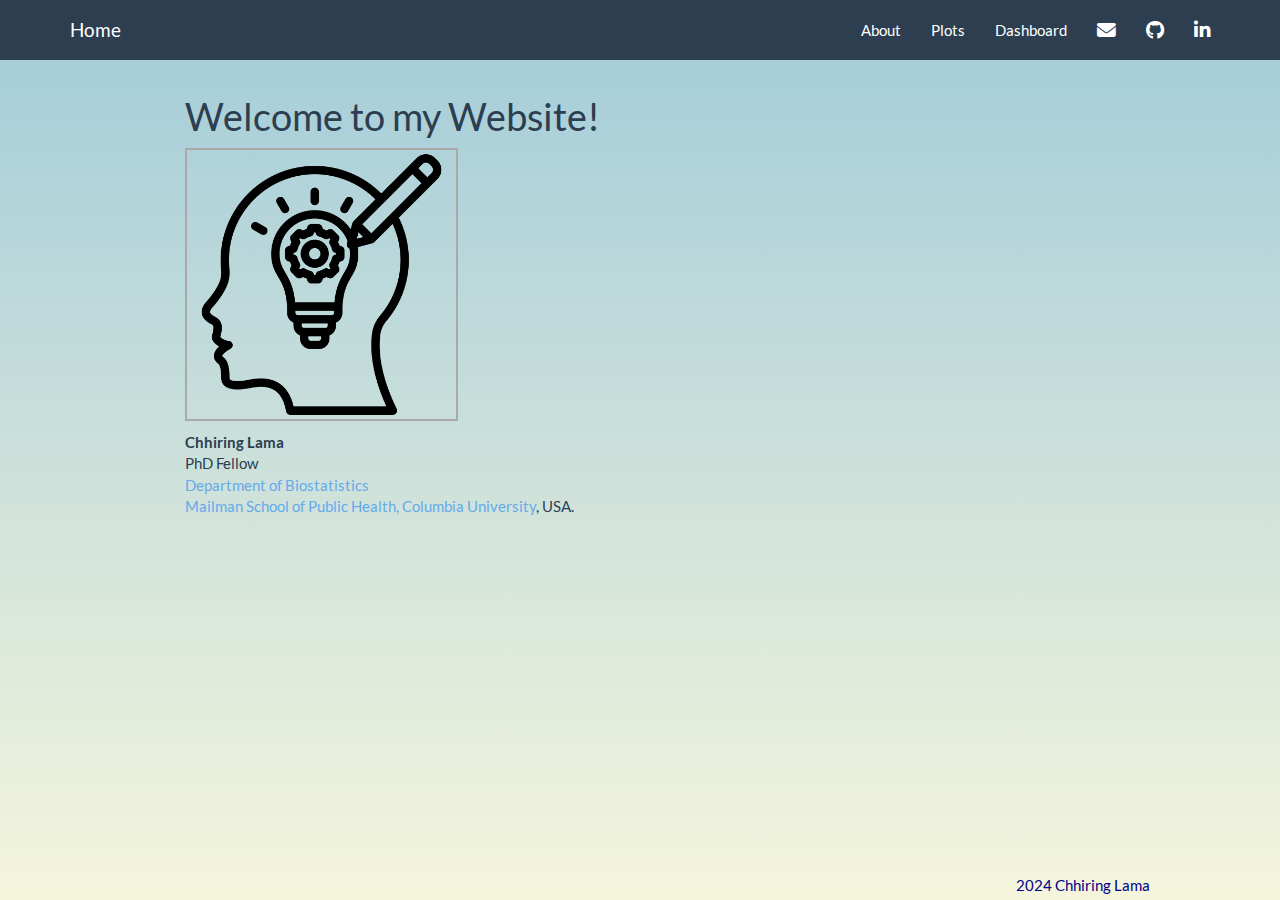
==== commit 784e7f2d: "Adding intro landing page" ====
--- a/index.html
+++ b/index.html
@@ -16,7 +16,7 @@
 <script src="site_libs/header-attrs-2.28/header-attrs.js"></script>
 <script src="site_libs/jquery-3.6.0/jquery-3.6.0.min.js"></script>
 <meta name="viewport" content="width=device-width, initial-scale=1" />
-<link href="site_libs/bootstrap-3.3.5/css/cerulean.min.css" rel="stylesheet" />
+<link href="site_libs/bootstrap-3.3.5/css/flatly.min.css" rel="stylesheet" />
 <script src="site_libs/bootstrap-3.3.5/js/bootstrap.min.js"></script>
 <script src="site_libs/bootstrap-3.3.5/shim/html5shiv.min.js"></script>
 <script src="site_libs/bootstrap-3.3.5/shim/respond.min.js"></script>
@@ -269,6 +269,12 @@
      
   </a>
 </li>
+<li>
+  <a href="https://www.linkedin.com/in/chhiring-lama/">
+    <span class="fa fa-linkedin fa-lg"></span>
+     
+  </a>
+</li>
       </ul>
     </div><!--/.nav-collapse -->
   </div><!--/.container -->
@@ -283,7 +289,14 @@
 </div>
 
 
-<p><br><img src="images/images.png" alt="Thinking" style="width:30%; border:2px solid; color:darkgrey"></br></p>
+<p><img src="images/images.png" style="width:30%; border:2px solid; color:darkgrey"></p>
+<div class="home">
+<p><strong>Chhiring Lama</strong><br> PhD Fellow<br> <a
+href="https://www.publichealth.columbia.edu/academics/departments/biostatistics">Department
+of Biostatistics</a><br> <a
+href="https://www.publichealth.columbia.edu/">Mailman School of Public
+Health, Columbia University</a>, USA.</p>
+</div>
 
 <br>
 <footer> 
--- a/site_libs/bootstrap-3.3.5/css/flatly.min.css
+++ b/site_libs/bootstrap-3.3.5/css/flatly.min.css
@@ -0,0 +1,30 @@
+@font-face {
+  font-family: 'Lato';
+  font-style: normal;
+  font-weight: 400;
+  src: url(fonts/Lato.ttf) format('truetype');
+}
+@font-face {
+  font-family: 'Lato';
+  font-style: normal;
+  font-weight: 700;
+  src: url(fonts/LatoBold.ttf) format('truetype');
+}
+@font-face {
+  font-family: 'Lato';
+  font-style: italic;
+  font-weight: 400;
+  src: url(fonts/LatoItalic.ttf) format('truetype');
+}
+
+/*!
+ * bootswatch v3.3.6
+ * Homepage: http://bootswatch.com
+ * Copyright 2012-2015 Thomas Park
+ * Licensed under MIT
+ * Based on Bootstrap
+*//*!
+ * Bootstrap v3.3.6 (http://getbootstrap.com)
+ * Copyright 2011-2015 Twitter, Inc.
+ * Licensed under MIT (https://github.com/twbs/bootstrap/blob/master/LICENSE)
+ *//*! normalize.css v3.0.3 | MIT License | github.com/necolas/normalize.css */html{font-family:sans-serif;-ms-text-size-adjust:100%;-webkit-text-size-adjust:100%}body{margin:0}article,aside,details,figcaption,figure,footer,header,hgroup,main,menu,nav,section,summary{display:block}audio,canvas,progress,video{display:inline-block;vertical-align:baseline}audio:not([controls]){display:none;height:0}[hidden],template{display:none}a{background-color:transparent}a:active,a:hover{outline:0}abbr[title]{border-bottom:1px dotted}b,strong{font-weight:bold}dfn{font-style:italic}h1{font-size:2em;margin:0.67em 0}mark{background:#ff0;color:#000}small{font-size:80%}sub,sup{font-size:75%;line-height:0;position:relative;vertical-align:baseline}sup{top:-0.5em}sub{bottom:-0.25em}img{border:0}svg:not(:root){overflow:hidden}figure{margin:1em 40px}hr{-webkit-box-sizing:content-box;-moz-box-sizing:content-box;box-sizing:content-box;height:0}pre{overflow:auto}code,kbd,pre,samp{font-family:monospace, monospace;font-size:1em}button,input,optgroup,select,textarea{color:inherit;font:inherit;margin:0}button{overflow:visible}button,select{text-transform:none}button,html input[type="button"],input[type="reset"],input[type="submit"]{-webkit-appearance:button;cursor:pointer}button[disabled],html input[disabled]{cursor:default}button::-moz-focus-inner,input::-moz-focus-inner{border:0;padding:0}input{line-height:normal}input[type="checkbox"],input[type="radio"]{-webkit-box-sizing:border-box;-moz-box-sizing:border-box;box-sizing:border-box;padding:0}input[type="number"]::-webkit-inner-spin-button,input[type="number"]::-webkit-outer-spin-button{height:auto}input[type="search"]{-webkit-appearance:textfield;-webkit-box-sizing:content-box;-moz-box-sizing:content-box;box-sizing:content-box}input[type="search"]::-webkit-search-cancel-button,input[type="search"]::-webkit-search-decoration{-webkit-appearance:none}fieldset{border:1px solid #c0c0c0;margin:0 2px;padding:0.35em 0.625em 0.75em}legend{border:0;padding:0}textarea{overflow:auto}optgroup{font-weight:bold}table{border-collapse:collapse;border-spacing:0}td,th{padding:0}/*! Source: https://github.com/h5bp/html5-boilerplate/blob/master/src/css/main.css */@media print{*,*:before,*:after{background:transparent !important;color:#000 !important;-webkit-box-shadow:none !important;box-shadow:none !important;text-shadow:none !important}a,a:visited{text-decoration:underline}a[href]:after{content:" (" attr(href) ")"}abbr[title]:after{content:" (" attr(title) ")"}a[href^="#"]:after,a[href^="javascript:"]:after{content:""}pre,blockquote{border:1px solid #999;page-break-inside:avoid}thead{display:table-header-group}tr,img{page-break-inside:avoid}img{max-width:100% !important}p,h2,h3{orphans:3;widows:3}h2,h3{page-break-after:avoid}.navbar{display:none}.btn>.caret,.dropup>.btn>.caret{border-top-color:#000 !important}.label{border:1px solid #000}.table{border-collapse:collapse !important}.table td,.table th{background-color:#fff !important}.table-bordered th,.table-bordered td{border:1px solid #ddd !important}}@font-face{font-family:'Glyphicons Halflings';src:url('../fonts/glyphicons-halflings-regular.eot');src:url('../fonts/glyphicons-halflings-regular.eot?#iefix') format('embedded-opentype'),url('../fonts/glyphicons-halflings-regular.woff') format('woff'),url('../fonts/glyphicons-halflings-regular.ttf') format('truetype'),url('../fonts/glyphicons-halflings-regular.svg#glyphicons_halflingsregular') format('svg')}.glyphicon{position:relative;top:1px;display:inline-block;font-family:'Glyphicons Halflings';font-style:normal;font-weight:normal;line-height:1;-webkit-font-smoothing:antialiased;-moz-osx-font-smoothing:grayscale}.glyphicon-asterisk:before{content:"\002a"}.glyphicon-plus:before{content:"\002b"}.glyphicon-euro:before,.glyphicon-eur:before{content:"\20ac"}.glyphicon-minus:before{content:"\2212"}.glyphicon-cloud:before{content:"\2601"}.glyphicon-envelope:before{content:"\2709"}.glyphicon-pencil:before{content:"\270f"}.glyphicon-glass:before{content:"\e001"}.glyphicon-music:before{content:"\e002"}.glyphicon-search:before{content:"\e003"}.glyphicon-heart:before{content:"\e005"}.glyphicon-star:before{content:"\e006"}.glyphicon-star-empty:before{content:"\e007"}.glyphicon-user:before{content:"\e008"}.glyphicon-film:before{content:"\e009"}.glyphicon-th-large:before{content:"\e010"}.glyphicon-th:before{content:"\e011"}.glyphicon-th-list:before{content:"\e012"}.glyphicon-ok:before{content:"\e013"}.glyphicon-remove:before{content:"\e014"}.glyphicon-zoom-in:before{content:"\e015"}.glyphicon-zoom-out:before{content:"\e016"}.glyphicon-off:before{content:"\e017"}.glyphicon-signal:before{content:"\e018"}.glyphicon-cog:before{content:"\e019"}.glyphicon-trash:before{content:"\e020"}.glyphicon-home:before{content:"\e021"}.glyphicon-file:before{content:"\e022"}.glyphicon-time:before{content:"\e023"}.glyphicon-road:before{content:"\e024"}.glyphicon-download-alt:before{content:"\e025"}.glyphicon-download:before{content:"\e026"}.glyphicon-upload:before{content:"\e027"}.glyphicon-inbox:before{content:"\e028"}.glyphicon-play-circle:before{content:"\e029"}.glyphicon-repeat:before{content:"\e030"}.glyphicon-refresh:before{content:"\e031"}.glyphicon-list-alt:before{content:"\e032"}.glyphicon-lock:before{content:"\e033"}.glyphicon-flag:before{content:"\e034"}.glyphicon-headphones:before{content:"\e035"}.glyphicon-volume-off:before{content:"\e036"}.glyphicon-volume-down:before{content:"\e037"}.glyphicon-volume-up:before{content:"\e038"}.glyphicon-qrcode:before{content:"\e039"}.glyphicon-barcode:before{content:"\e040"}.glyphicon-tag:before{content:"\e041"}.glyphicon-tags:before{content:"\e042"}.glyphicon-book:before{content:"\e043"}.glyphicon-bookmark:before{content:"\e044"}.glyphicon-print:before{content:"\e045"}.glyphicon-camera:before{content:"\e046"}.glyphicon-font:before{content:"\e047"}.glyphicon-bold:before{content:"\e048"}.glyphicon-italic:before{content:"\e049"}.glyphicon-text-height:before{content:"\e050"}.glyphicon-text-width:before{content:"\e051"}.glyphicon-align-left:before{content:"\e052"}.glyphicon-align-center:before{content:"\e053"}.glyphicon-align-right:before{content:"\e054"}.glyphicon-align-justify:before{content:"\e055"}.glyphicon-list:before{content:"\e056"}.glyphicon-indent-left:before{content:"\e057"}.glyphicon-indent-right:before{content:"\e058"}.glyphicon-facetime-video:before{content:"\e059"}.glyphicon-picture:before{content:"\e060"}.glyphicon-map-marker:before{content:"\e062"}.glyphicon-adjust:before{content:"\e063"}.glyphicon-tint:before{content:"\e064"}.glyphicon-edit:before{content:"\e065"}.glyphicon-share:before{content:"\e066"}.glyphicon-check:before{content:"\e067"}.glyphicon-move:before{content:"\e068"}.glyphicon-step-backward:before{content:"\e069"}.glyphicon-fast-backward:before{content:"\e070"}.glyphicon-backward:before{content:"\e071"}.glyphicon-play:before{content:"\e072"}.glyphicon-pause:before{content:"\e073"}.glyphicon-stop:before{content:"\e074"}.glyphicon-forward:before{content:"\e075"}.glyphicon-fast-forward:before{content:"\e076"}.glyphicon-step-forward:before{content:"\e077"}.glyphicon-eject:before{content:"\e078"}.glyphicon-chevron-left:before{content:"\e079"}.glyphicon-chevron-right:before{content:"\e080"}.glyphicon-plus-sign:before{content:"\e081"}.glyphicon-minus-sign:before{content:"\e082"}.glyphicon-remove-sign:before{content:"\e083"}.glyphicon-ok-sign:before{content:"\e084"}.glyphicon-question-sign:before{content:"\e085"}.glyphicon-info-sign:before{content:"\e086"}.glyphicon-screenshot:before{content:"\e087"}.glyphicon-remove-circle:before{content:"\e088"}.glyphicon-ok-circle:before{content:"\e089"}.glyphicon-ban-circle:before{content:"\e090"}.glyphicon-arrow-left:before{content:"\e091"}.glyphicon-arrow-right:before{content:"\e092"}.glyphicon-arrow-up:before{content:"\e093"}.glyphicon-arrow-down:before{content:"\e094"}.glyphicon-share-alt:before{content:"\e095"}.glyphicon-resize-full:before{content:"\e096"}.glyphicon-resize-small:before{content:"\e097"}.glyphicon-exclamation-sign:before{content:"\e101"}.glyphicon-gift:before{content:"\e102"}.glyphicon-leaf:before{content:"\e103"}.glyphicon-fire:before{content:"\e104"}.glyphicon-eye-open:before{content:"\e105"}.glyphicon-eye-close:before{content:"\e106"}.glyphicon-warning-sign:before{content:"\e107"}.glyphicon-plane:before{content:"\e108"}.glyphicon-calendar:before{content:"\e109"}.glyphicon-random:before{content:"\e110"}.glyphicon-comment:before{content:"\e111"}.glyphicon-magnet:before{content:"\e112"}.glyphicon-chevron-up:before{content:"\e113"}.glyphicon-chevron-down:before{content:"\e114"}.glyphicon-retweet:before{content:"\e115"}.glyphicon-shopping-cart:before{content:"\e116"}.glyphicon-folder-close:before{content:"\e117"}.glyphicon-folder-open:before{content:"\e118"}.glyphicon-resize-vertical:before{content:"\e119"}.glyphicon-resize-horizontal:before{content:"\e120"}.glyphicon-hdd:before{content:"\e121"}.glyphicon-bullhorn:before{content:"\e122"}.glyphicon-bell:before{content:"\e123"}.glyphicon-certificate:before{content:"\e124"}.glyphicon-thumbs-up:before{content:"\e125"}.glyphicon-thumbs-down:before{content:"\e126"}.glyphicon-hand-right:before{content:"\e127"}.glyphicon-hand-left:before{content:"\e128"}.glyphicon-hand-up:before{content:"\e129"}.glyphicon-hand-down:before{content:"\e130"}.glyphicon-circle-arrow-right:before{content:"\e131"}.glyphicon-circle-arrow-left:before{content:"\e132"}.glyphicon-circle-arrow-up:before{content:"\e133"}.glyphicon-circle-arrow-down:before{content:"\e134"}.glyphicon-globe:before{content:"\e135"}.glyphicon-wrench:before{content:"\e136"}.glyphicon-tasks:before{content:"\e137"}.glyphicon-filter:before{content:"\e138"}.glyphicon-briefcase:before{content:"\e139"}.glyphicon-fullscreen:before{content:"\e140"}.glyphicon-dashboard:before{content:"\e141"}.glyphicon-paperclip:before{content:"\e142"}.glyphicon-heart-empty:before{content:"\e143"}.glyphicon-link:before{content:"\e144"}.glyphicon-phone:before{content:"\e145"}.glyphicon-pushpin:before{content:"\e146"}.glyphicon-usd:before{content:"\e148"}.glyphicon-gbp:before{content:"\e149"}.glyphicon-sort:before{content:"\e150"}.glyphicon-sort-by-alphabet:before{content:"\e151"}.glyphicon-sort-by-alphabet-alt:before{content:"\e152"}.glyphicon-sort-by-order:before{content:"\e153"}.glyphicon-sort-by-order-alt:before{content:"\e154"}.glyphicon-sort-by-attributes:before{content:"\e155"}.glyphicon-sort-by-attributes-alt:before{content:"\e156"}.glyphicon-unchecked:before{content:"\e157"}.glyphicon-expand:before{content:"\e158"}.glyphicon-collapse-down:before{content:"\e159"}.glyphicon-collapse-up:before{content:"\e160"}.glyphicon-log-in:before{content:"\e161"}.glyphicon-flash:before{content:"\e162"}.glyphicon-log-out:before{content:"\e163"}.glyphicon-new-window:before{content:"\e164"}.glyphicon-record:before{content:"\e165"}.glyphicon-save:before{content:"\e166"}.glyphicon-open:before{content:"\e167"}.glyphicon-saved:before{content:"\e168"}.glyphicon-import:before{content:"\e169"}.glyphicon-export:before{content:"\e170"}.glyphicon-send:before{content:"\e171"}.glyphicon-floppy-disk:before{content:"\e172"}.glyphicon-floppy-saved:before{content:"\e173"}.glyphicon-floppy-remove:before{content:"\e174"}.glyphicon-floppy-save:before{content:"\e175"}.glyphicon-floppy-open:before{content:"\e176"}.glyphicon-credit-card:before{content:"\e177"}.glyphicon-transfer:before{content:"\e178"}.glyphicon-cutlery:before{content:"\e179"}.glyphicon-header:before{content:"\e180"}.glyphicon-compressed:before{content:"\e181"}.glyphicon-earphone:before{content:"\e182"}.glyphicon-phone-alt:before{content:"\e183"}.glyphicon-tower:before{content:"\e184"}.glyphicon-stats:before{content:"\e185"}.glyphicon-sd-video:before{content:"\e186"}.glyphicon-hd-video:before{content:"\e187"}.glyphicon-subtitles:before{content:"\e188"}.glyphicon-sound-stereo:before{content:"\e189"}.glyphicon-sound-dolby:before{content:"\e190"}.glyphicon-sound-5-1:before{content:"\e191"}.glyphicon-sound-6-1:before{content:"\e192"}.glyphicon-sound-7-1:before{content:"\e193"}.glyphicon-copyright-mark:before{content:"\e194"}.glyphicon-registration-mark:before{content:"\e195"}.glyphicon-cloud-download:before{content:"\e197"}.glyphicon-cloud-upload:before{content:"\e198"}.glyphicon-tree-conifer:before{content:"\e199"}.glyphicon-tree-deciduous:before{content:"\e200"}.glyphicon-cd:before{content:"\e201"}.glyphicon-save-file:before{content:"\e202"}.glyphicon-open-file:before{content:"\e203"}.glyphicon-level-up:before{content:"\e204"}.glyphicon-copy:before{content:"\e205"}.glyphicon-paste:before{content:"\e206"}.glyphicon-alert:before{content:"\e209"}.glyphicon-equalizer:before{content:"\e210"}.glyphicon-king:before{content:"\e211"}.glyphicon-queen:before{content:"\e212"}.glyphicon-pawn:before{content:"\e213"}.glyphicon-bishop:before{content:"\e214"}.glyphicon-knight:before{content:"\e215"}.glyphicon-baby-formula:before{content:"\e216"}.glyphicon-tent:before{content:"\26fa"}.glyphicon-blackboard:before{content:"\e218"}.glyphicon-bed:before{content:"\e219"}.glyphicon-apple:before{content:"\f8ff"}.glyphicon-erase:before{content:"\e221"}.glyphicon-hourglass:before{content:"\231b"}.glyphicon-lamp:before{content:"\e223"}.glyphicon-duplicate:before{content:"\e224"}.glyphicon-piggy-bank:before{content:"\e225"}.glyphicon-scissors:before{content:"\e226"}.glyphicon-bitcoin:before{content:"\e227"}.glyphicon-btc:before{content:"\e227"}.glyphicon-xbt:before{content:"\e227"}.glyphicon-yen:before{content:"\00a5"}.glyphicon-jpy:before{content:"\00a5"}.glyphicon-ruble:before{content:"\20bd"}.glyphicon-rub:before{content:"\20bd"}.glyphicon-scale:before{content:"\e230"}.glyphicon-ice-lolly:before{content:"\e231"}.glyphicon-ice-lolly-tasted:before{content:"\e232"}.glyphicon-education:before{content:"\e233"}.glyphicon-option-horizontal:before{content:"\e234"}.glyphicon-option-vertical:before{content:"\e235"}.glyphicon-menu-hamburger:before{content:"\e236"}.glyphicon-modal-window:before{content:"\e237"}.glyphicon-oil:before{content:"\e238"}.glyphicon-grain:before{content:"\e239"}.glyphicon-sunglasses:before{content:"\e240"}.glyphicon-text-size:before{content:"\e241"}.glyphicon-text-color:before{content:"\e242"}.glyphicon-text-background:before{content:"\e243"}.glyphicon-object-align-top:before{content:"\e244"}.glyphicon-object-align-bottom:before{content:"\e245"}.glyphicon-object-align-horizontal:before{content:"\e246"}.glyphicon-object-align-left:before{content:"\e247"}.glyphicon-object-align-vertical:before{content:"\e248"}.glyphicon-object-align-right:before{content:"\e249"}.glyphicon-triangle-right:before{content:"\e250"}.glyphicon-triangle-left:before{content:"\e251"}.glyphicon-triangle-bottom:before{content:"\e252"}.glyphicon-triangle-top:before{content:"\e253"}.glyphicon-console:before{content:"\e254"}.glyphicon-superscript:before{content:"\e255"}.glyphicon-subscript:before{content:"\e256"}.glyphicon-menu-left:before{content:"\e257"}.glyphicon-menu-right:before{content:"\e258"}.glyphicon-menu-down:before{content:"\e259"}.glyphicon-menu-up:before{content:"\e260"}*{-webkit-box-sizing:border-box;-moz-box-sizing:border-box;box-sizing:border-box}*:before,*:after{-webkit-box-sizing:border-box;-moz-box-sizing:border-box;box-sizing:border-box}html{font-size:10px;-webkit-tap-highlight-color:rgba(0,0,0,0)}body{font-family:"Lato","Helvetica Neue",Helvetica,Arial,sans-serif;font-size:15px;line-height:1.42857143;color:#2c3e50;background-color:#ffffff}input,button,select,textarea{font-family:inherit;font-size:inherit;line-height:inherit}a{color:#18bc9c;text-decoration:none}a:hover,a:focus{color:#18bc9c;text-decoration:underline}a:focus{outline:thin dotted;outline:5px auto -webkit-focus-ring-color;outline-offset:-2px}figure{margin:0}img{vertical-align:middle}.img-responsive,.thumbnail>img,.thumbnail a>img,.carousel-inner>.item>img,.carousel-inner>.item>a>img{display:block;max-width:100%;height:auto}.img-rounded{border-radius:6px}.img-thumbnail{padding:4px;line-height:1.42857143;background-color:#ffffff;border:1px solid #ecf0f1;border-radius:4px;-webkit-transition:all .2s ease-in-out;-o-transition:all .2s ease-in-out;transition:all .2s ease-in-out;display:inline-block;max-width:100%;height:auto}.img-circle{border-radius:50%}hr{margin-top:21px;margin-bottom:21px;border:0;border-top:1px solid #ecf0f1}.sr-only{position:absolute;width:1px;height:1px;margin:-1px;padding:0;overflow:hidden;clip:rect(0, 0, 0, 0);border:0}.sr-only-focusable:active,.sr-only-focusable:focus{position:static;width:auto;height:auto;margin:0;overflow:visible;clip:auto}[role="button"]{cursor:pointer}h1,h2,h3,h4,h5,h6,.h1,.h2,.h3,.h4,.h5,.h6{font-family:"Lato","Helvetica Neue",Helvetica,Arial,sans-serif;font-weight:400;line-height:1.1;color:inherit}h1 small,h2 small,h3 small,h4 small,h5 small,h6 small,.h1 small,.h2 small,.h3 small,.h4 small,.h5 small,.h6 small,h1 .small,h2 .small,h3 .small,h4 .small,h5 .small,h6 .small,.h1 .small,.h2 .small,.h3 .small,.h4 .small,.h5 .small,.h6 .small{font-weight:normal;line-height:1;color:#b4bcc2}h1,.h1,h2,.h2,h3,.h3{margin-top:21px;margin-bottom:10.5px}h1 small,.h1 small,h2 small,.h2 small,h3 small,.h3 small,h1 .small,.h1 .small,h2 .small,.h2 .small,h3 .small,.h3 .small{font-size:65%}h4,.h4,h5,.h5,h6,.h6{margin-top:10.5px;margin-bottom:10.5px}h4 small,.h4 small,h5 small,.h5 small,h6 small,.h6 small,h4 .small,.h4 .small,h5 .small,.h5 .small,h6 .small,.h6 .small{font-size:75%}h1,.h1{font-size:39px}h2,.h2{font-size:32px}h3,.h3{font-size:26px}h4,.h4{font-size:19px}h5,.h5{font-size:15px}h6,.h6{font-size:13px}p{margin:0 0 10.5px}.lead{margin-bottom:21px;font-size:17px;font-weight:300;line-height:1.4}@media (min-width:768px){.lead{font-size:22.5px}}small,.small{font-size:86%}mark,.mark{background-color:#f39c12;padding:.2em}.text-left{text-align:left}.text-right{text-align:right}.text-center{text-align:center}.text-justify{text-align:justify}.text-nowrap{white-space:nowrap}.text-lowercase{text-transform:lowercase}.text-uppercase{text-transform:uppercase}.text-capitalize{text-transform:capitalize}.text-muted{color:#b4bcc2}.text-primary{color:#2c3e50}a.text-primary:hover,a.text-primary:focus{color:#1a242f}.text-success{color:#ffffff}a.text-success:hover,a.text-success:focus{color:#e6e6e6}.text-info{color:#ffffff}a.text-info:hover,a.text-info:focus{color:#e6e6e6}.text-warning{color:#ffffff}a.text-warning:hover,a.text-warning:focus{color:#e6e6e6}.text-danger{color:#ffffff}a.text-danger:hover,a.text-danger:focus{color:#e6e6e6}.bg-primary{color:#fff;background-color:#2c3e50}a.bg-primary:hover,a.bg-primary:focus{background-color:#1a242f}.bg-success{background-color:#18bc9c}a.bg-success:hover,a.bg-success:focus{background-color:#128f76}.bg-info{background-color:#3498db}a.bg-info:hover,a.bg-info:focus{background-color:#217dbb}.bg-warning{background-color:#f39c12}a.bg-warning:hover,a.bg-warning:focus{background-color:#c87f0a}.bg-danger{background-color:#e74c3c}a.bg-danger:hover,a.bg-danger:focus{background-color:#d62c1a}.page-header{padding-bottom:9.5px;margin:42px 0 21px;border-bottom:1px solid transparent}ul,ol{margin-top:0;margin-bottom:10.5px}ul ul,ol ul,ul ol,ol ol{margin-bottom:0}.list-unstyled{padding-left:0;list-style:none}.list-inline{padding-left:0;list-style:none;margin-left:-5px}.list-inline>li{display:inline-block;padding-left:5px;padding-right:5px}dl{margin-top:0;margin-bottom:21px}dt,dd{line-height:1.42857143}dt{font-weight:bold}dd{margin-left:0}@media (min-width:768px){.dl-horizontal dt{float:left;width:160px;clear:left;text-align:right;overflow:hidden;text-overflow:ellipsis;white-space:nowrap}.dl-horizontal dd{margin-left:180px}}abbr[title],abbr[data-original-title]{cursor:help;border-bottom:1px dotted #b4bcc2}.initialism{font-size:90%;text-transform:uppercase}blockquote{padding:10.5px 21px;margin:0 0 21px;font-size:18.75px;border-left:5px solid #ecf0f1}blockquote p:last-child,blockquote ul:last-child,blockquote ol:last-child{margin-bottom:0}blockquote footer,blockquote small,blockquote .small{display:block;font-size:80%;line-height:1.42857143;color:#b4bcc2}blockquote footer:before,blockquote small:before,blockquote .small:before{content:'\2014 \00A0'}.blockquote-reverse,blockquote.pull-right{padding-right:15px;padding-left:0;border-right:5px solid #ecf0f1;border-left:0;text-align:right}.blockquote-reverse footer:before,blockquote.pull-right footer:before,.blockquote-reverse small:before,blockquote.pull-right small:before,.blockquote-reverse .small:before,blockquote.pull-right .small:before{content:''}.blockquote-reverse footer:after,blockquote.pull-right footer:after,.blockquote-reverse small:after,blockquote.pull-right small:after,.blockquote-reverse .small:after,blockquote.pull-right .small:after{content:'\00A0 \2014'}address{margin-bottom:21px;font-style:normal;line-height:1.42857143}code,kbd,pre,samp{font-family:monospace}code{padding:2px 4px;font-size:90%;color:#c7254e;background-color:#f9f2f4;border-radius:4px}kbd{padding:2px 4px;font-size:90%;color:#ffffff;background-color:#333333;border-radius:3px;-webkit-box-shadow:inset 0 -1px 0 rgba(0,0,0,0.25);box-shadow:inset 0 -1px 0 rgba(0,0,0,0.25)}kbd kbd{padding:0;font-size:100%;font-weight:bold;-webkit-box-shadow:none;box-shadow:none}pre{display:block;padding:10px;margin:0 0 10.5px;font-size:14px;line-height:1.42857143;word-break:break-all;word-wrap:break-word;color:#7b8a8b;background-color:#ecf0f1;border:1px solid #cccccc;border-radius:4px}pre code{padding:0;font-size:inherit;color:inherit;white-space:pre-wrap;background-color:transparent;border-radius:0}.pre-scrollable{max-height:340px;overflow-y:scroll}.container{margin-right:auto;margin-left:auto;padding-left:15px;padding-right:15px}@media (min-width:768px){.container{width:750px}}@media (min-width:992px){.container{width:970px}}@media (min-width:1200px){.container{width:1170px}}.container-fluid{margin-right:auto;margin-left:auto;padding-left:15px;padding-right:15px}.row{margin-left:-15px;margin-right:-15px}.col-xs-1,.col-sm-1,.col-md-1,.col-lg-1,.col-xs-2,.col-sm-2,.col-md-2,.col-lg-2,.col-xs-3,.col-sm-3,.col-md-3,.col-lg-3,.col-xs-4,.col-sm-4,.col-md-4,.col-lg-4,.col-xs-5,.col-sm-5,.col-md-5,.col-lg-5,.col-xs-6,.col-sm-6,.col-md-6,.col-lg-6,.col-xs-7,.col-sm-7,.col-md-7,.col-lg-7,.col-xs-8,.col-sm-8,.col-md-8,.col-lg-8,.col-xs-9,.col-sm-9,.col-md-9,.col-lg-9,.col-xs-10,.col-sm-10,.col-md-10,.col-lg-10,.col-xs-11,.col-sm-11,.col-md-11,.col-lg-11,.col-xs-12,.col-sm-12,.col-md-12,.col-lg-12{position:relative;min-height:1px;padding-left:15px;padding-right:15px}.col-xs-1,.col-xs-2,.col-xs-3,.col-xs-4,.col-xs-5,.col-xs-6,.col-xs-7,.col-xs-8,.col-xs-9,.col-xs-10,.col-xs-11,.col-xs-12{float:left}.col-xs-12{width:100%}.col-xs-11{width:91.66666667%}.col-xs-10{width:83.33333333%}.col-xs-9{width:75%}.col-xs-8{width:66.66666667%}.col-xs-7{width:58.33333333%}.col-xs-6{width:50%}.col-xs-5{width:41.66666667%}.col-xs-4{width:33.33333333%}.col-xs-3{width:25%}.col-xs-2{width:16.66666667%}.col-xs-1{width:8.33333333%}.col-xs-pull-12{right:100%}.col-xs-pull-11{right:91.66666667%}.col-xs-pull-10{right:83.33333333%}.col-xs-pull-9{right:75%}.col-xs-pull-8{right:66.66666667%}.col-xs-pull-7{right:58.33333333%}.col-xs-pull-6{right:50%}.col-xs-pull-5{right:41.66666667%}.col-xs-pull-4{right:33.33333333%}.col-xs-pull-3{right:25%}.col-xs-pull-2{right:16.66666667%}.col-xs-pull-1{right:8.33333333%}.col-xs-pull-0{right:auto}.col-xs-push-12{left:100%}.col-xs-push-11{left:91.66666667%}.col-xs-push-10{left:83.33333333%}.col-xs-push-9{left:75%}.col-xs-push-8{left:66.66666667%}.col-xs-push-7{left:58.33333333%}.col-xs-push-6{left:50%}.col-xs-push-5{left:41.66666667%}.col-xs-push-4{left:33.33333333%}.col-xs-push-3{left:25%}.col-xs-push-2{left:16.66666667%}.col-xs-push-1{left:8.33333333%}.col-xs-push-0{left:auto}.col-xs-offset-12{margin-left:100%}.col-xs-offset-11{margin-left:91.66666667%}.col-xs-offset-10{margin-left:83.33333333%}.col-xs-offset-9{margin-left:75%}.col-xs-offset-8{margin-left:66.66666667%}.col-xs-offset-7{margin-left:58.33333333%}.col-xs-offset-6{margin-left:50%}.col-xs-offset-5{margin-left:41.66666667%}.col-xs-offset-4{margin-left:33.33333333%}.col-xs-offset-3{margin-left:25%}.col-xs-offset-2{margin-left:16.66666667%}.col-xs-offset-1{margin-left:8.33333333%}.col-xs-offset-0{margin-left:0%}@media (min-width:768px){.col-sm-1,.col-sm-2,.col-sm-3,.col-sm-4,.col-sm-5,.col-sm-6,.col-sm-7,.col-sm-8,.col-sm-9,.col-sm-10,.col-sm-11,.col-sm-12{float:left}.col-sm-12{width:100%}.col-sm-11{width:91.66666667%}.col-sm-10{width:83.33333333%}.col-sm-9{width:75%}.col-sm-8{width:66.66666667%}.col-sm-7{width:58.33333333%}.col-sm-6{width:50%}.col-sm-5{width:41.66666667%}.col-sm-4{width:33.33333333%}.col-sm-3{width:25%}.col-sm-2{width:16.66666667%}.col-sm-1{width:8.33333333%}.col-sm-pull-12{right:100%}.col-sm-pull-11{right:91.66666667%}.col-sm-pull-10{right:83.33333333%}.col-sm-pull-9{right:75%}.col-sm-pull-8{right:66.66666667%}.col-sm-pull-7{right:58.33333333%}.col-sm-pull-6{right:50%}.col-sm-pull-5{right:41.66666667%}.col-sm-pull-4{right:33.33333333%}.col-sm-pull-3{right:25%}.col-sm-pull-2{right:16.66666667%}.col-sm-pull-1{right:8.33333333%}.col-sm-pull-0{right:auto}.col-sm-push-12{left:100%}.col-sm-push-11{left:91.66666667%}.col-sm-push-10{left:83.33333333%}.col-sm-push-9{left:75%}.col-sm-push-8{left:66.66666667%}.col-sm-push-7{left:58.33333333%}.col-sm-push-6{left:50%}.col-sm-push-5{left:41.66666667%}.col-sm-push-4{left:33.33333333%}.col-sm-push-3{left:25%}.col-sm-push-2{left:16.66666667%}.col-sm-push-1{left:8.33333333%}.col-sm-push-0{left:auto}.col-sm-offset-12{margin-left:100%}.col-sm-offset-11{margin-left:91.66666667%}.col-sm-offset-10{margin-left:83.33333333%}.col-sm-offset-9{margin-left:75%}.col-sm-offset-8{margin-left:66.66666667%}.col-sm-offset-7{margin-left:58.33333333%}.col-sm-offset-6{margin-left:50%}.col-sm-offset-5{margin-left:41.66666667%}.col-sm-offset-4{margin-left:33.33333333%}.col-sm-offset-3{margin-left:25%}.col-sm-offset-2{margin-left:16.66666667%}.col-sm-offset-1{margin-left:8.33333333%}.col-sm-offset-0{margin-left:0%}}@media (min-width:992px){.col-md-1,.col-md-2,.col-md-3,.col-md-4,.col-md-5,.col-md-6,.col-md-7,.col-md-8,.col-md-9,.col-md-10,.col-md-11,.col-md-12{float:left}.col-md-12{width:100%}.col-md-11{width:91.66666667%}.col-md-10{width:83.33333333%}.col-md-9{width:75%}.col-md-8{width:66.66666667%}.col-md-7{width:58.33333333%}.col-md-6{width:50%}.col-md-5{width:41.66666667%}.col-md-4{width:33.33333333%}.col-md-3{width:25%}.col-md-2{width:16.66666667%}.col-md-1{width:8.33333333%}.col-md-pull-12{right:100%}.col-md-pull-11{right:91.66666667%}.col-md-pull-10{right:83.33333333%}.col-md-pull-9{right:75%}.col-md-pull-8{right:66.66666667%}.col-md-pull-7{right:58.33333333%}.col-md-pull-6{right:50%}.col-md-pull-5{right:41.66666667%}.col-md-pull-4{right:33.33333333%}.col-md-pull-3{right:25%}.col-md-pull-2{right:16.66666667%}.col-md-pull-1{right:8.33333333%}.col-md-pull-0{right:auto}.col-md-push-12{left:100%}.col-md-push-11{left:91.66666667%}.col-md-push-10{left:83.33333333%}.col-md-push-9{left:75%}.col-md-push-8{left:66.66666667%}.col-md-push-7{left:58.33333333%}.col-md-push-6{left:50%}.col-md-push-5{left:41.66666667%}.col-md-push-4{left:33.33333333%}.col-md-push-3{left:25%}.col-md-push-2{left:16.66666667%}.col-md-push-1{left:8.33333333%}.col-md-push-0{left:auto}.col-md-offset-12{margin-left:100%}.col-md-offset-11{margin-left:91.66666667%}.col-md-offset-10{margin-left:83.33333333%}.col-md-offset-9{margin-left:75%}.col-md-offset-8{margin-left:66.66666667%}.col-md-offset-7{margin-left:58.33333333%}.col-md-offset-6{margin-left:50%}.col-md-offset-5{margin-left:41.66666667%}.col-md-offset-4{margin-left:33.33333333%}.col-md-offset-3{margin-left:25%}.col-md-offset-2{margin-left:16.66666667%}.col-md-offset-1{margin-left:8.33333333%}.col-md-offset-0{margin-left:0%}}@media (min-width:1200px){.col-lg-1,.col-lg-2,.col-lg-3,.col-lg-4,.col-lg-5,.col-lg-6,.col-lg-7,.col-lg-8,.col-lg-9,.col-lg-10,.col-lg-11,.col-lg-12{float:left}.col-lg-12{width:100%}.col-lg-11{width:91.66666667%}.col-lg-10{width:83.33333333%}.col-lg-9{width:75%}.col-lg-8{width:66.66666667%}.col-lg-7{width:58.33333333%}.col-lg-6{width:50%}.col-lg-5{width:41.66666667%}.col-lg-4{width:33.33333333%}.col-lg-3{width:25%}.col-lg-2{width:16.66666667%}.col-lg-1{width:8.33333333%}.col-lg-pull-12{right:100%}.col-lg-pull-11{right:91.66666667%}.col-lg-pull-10{right:83.33333333%}.col-lg-pull-9{right:75%}.col-lg-pull-8{right:66.66666667%}.col-lg-pull-7{right:58.33333333%}.col-lg-pull-6{right:50%}.col-lg-pull-5{right:41.66666667%}.col-lg-pull-4{right:33.33333333%}.col-lg-pull-3{right:25%}.col-lg-pull-2{right:16.66666667%}.col-lg-pull-1{right:8.33333333%}.col-lg-pull-0{right:auto}.col-lg-push-12{left:100%}.col-lg-push-11{left:91.66666667%}.col-lg-push-10{left:83.33333333%}.col-lg-push-9{left:75%}.col-lg-push-8{left:66.66666667%}.col-lg-push-7{left:58.33333333%}.col-lg-push-6{left:50%}.col-lg-push-5{left:41.66666667%}.col-lg-push-4{left:33.33333333%}.col-lg-push-3{left:25%}.col-lg-push-2{left:16.66666667%}.col-lg-push-1{left:8.33333333%}.col-lg-push-0{left:auto}.col-lg-offset-12{margin-left:100%}.col-lg-offset-11{margin-left:91.66666667%}.col-lg-offset-10{margin-left:83.33333333%}.col-lg-offset-9{margin-left:75%}.col-lg-offset-8{margin-left:66.66666667%}.col-lg-offset-7{margin-left:58.33333333%}.col-lg-offset-6{margin-left:50%}.col-lg-offset-5{margin-left:41.66666667%}.col-lg-offset-4{margin-left:33.33333333%}.col-lg-offset-3{margin-left:25%}.col-lg-offset-2{margin-left:16.66666667%}.col-lg-offset-1{margin-left:8.33333333%}.col-lg-offset-0{margin-left:0%}}table{background-color:transparent}caption{padding-top:8px;padding-bottom:8px;color:#b4bcc2;text-align:left}th{}.table{width:100%;max-width:100%;margin-bottom:21px}.table>thead>tr>th,.table>tbody>tr>th,.table>tfoot>tr>th,.table>thead>tr>td,.table>tbody>tr>td,.table>tfoot>tr>td{padding:8px;line-height:1.42857143;vertical-align:top;border-top:1px solid #ecf0f1}.table>thead>tr>th{vertical-align:bottom;border-bottom:2px solid #ecf0f1}.table>caption+thead>tr:first-child>th,.table>colgroup+thead>tr:first-child>th,.table>thead:first-child>tr:first-child>th,.table>caption+thead>tr:first-child>td,.table>colgroup+thead>tr:first-child>td,.table>thead:first-child>tr:first-child>td{border-top:0}.table>tbody+tbody{border-top:2px solid #ecf0f1}.table .table{background-color:#ffffff}.table-condensed>thead>tr>th,.table-condensed>tbody>tr>th,.table-condensed>tfoot>tr>th,.table-condensed>thead>tr>td,.table-condensed>tbody>tr>td,.table-condensed>tfoot>tr>td{padding:5px}.table-bordered{border:1px solid #ecf0f1}.table-bordered>thead>tr>th,.table-bordered>tbody>tr>th,.table-bordered>tfoot>tr>th,.table-bordered>thead>tr>td,.table-bordered>tbody>tr>td,.table-bordered>tfoot>tr>td{border:1px solid #ecf0f1}.table-bordered>thead>tr>th,.table-bordered>thead>tr>td{border-bottom-width:2px}.table-striped>tbody>tr:nth-of-type(odd){background-color:#f9f9f9}.table-hover>tbody>tr:hover{background-color:#ecf0f1}table col[class*="col-"]{position:static;float:none;display:table-column}table td[class*="col-"],table th[class*="col-"]{position:static;float:none;display:table-cell}.table>thead>tr>td.active,.table>tbody>tr>td.active,.table>tfoot>tr>td.active,.table>thead>tr>th.active,.table>tbody>tr>th.active,.table>tfoot>tr>th.active,.table>thead>tr.active>td,.table>tbody>tr.active>td,.table>tfoot>tr.active>td,.table>thead>tr.active>th,.table>tbody>tr.active>th,.table>tfoot>tr.active>th{background-color:#ecf0f1}.table-hover>tbody>tr>td.active:hover,.table-hover>tbody>tr>th.active:hover,.table-hover>tbody>tr.active:hover>td,.table-hover>tbody>tr:hover>.active,.table-hover>tbody>tr.active:hover>th{background-color:#dde4e6}.table>thead>tr>td.success,.table>tbody>tr>td.success,.table>tfoot>tr>td.success,.table>thead>tr>th.success,.table>tbody>tr>th.success,.table>tfoot>tr>th.success,.table>thead>tr.success>td,.table>tbody>tr.success>td,.table>tfoot>tr.success>td,.table>thead>tr.success>th,.table>tbody>tr.success>th,.table>tfoot>tr.success>th{background-color:#18bc9c}.table-hover>tbody>tr>td.success:hover,.table-hover>tbody>tr>th.success:hover,.table-hover>tbody>tr.success:hover>td,.table-hover>tbody>tr:hover>.success,.table-hover>tbody>tr.success:hover>th{background-color:#15a589}.table>thead>tr>td.info,.table>tbody>tr>td.info,.table>tfoot>tr>td.info,.table>thead>tr>th.info,.table>tbody>tr>th.info,.table>tfoot>tr>th.info,.table>thead>tr.info>td,.table>tbody>tr.info>td,.table>tfoot>tr.info>td,.table>thead>tr.info>th,.table>tbody>tr.info>th,.table>tfoot>tr.info>th{background-color:#3498db}.table-hover>tbody>tr>td.info:hover,.table-hover>tbody>tr>th.info:hover,.table-hover>tbody>tr.info:hover>td,.table-hover>tbody>tr:hover>.info,.table-hover>tbody>tr.info:hover>th{background-color:#258cd1}.table>thead>tr>td.warning,.table>tbody>tr>td.warning,.table>tfoot>tr>td.warning,.table>thead>tr>th.warning,.table>tbody>tr>th.warning,.table>tfoot>tr>th.warning,.table>thead>tr.warning>td,.table>tbody>tr.warning>td,.table>tfoot>tr.warning>td,.table>thead>tr.warning>th,.table>tbody>tr.warning>th,.table>tfoot>tr.warning>th{background-color:#f39c12}.table-hover>tbody>tr>td.warning:hover,.table-hover>tbody>tr>th.warning:hover,.table-hover>tbody>tr.warning:hover>td,.table-hover>tbody>tr:hover>.warning,.table-hover>tbody>tr.warning:hover>th{background-color:#e08e0b}.table>thead>tr>td.danger,.table>tbody>tr>td.danger,.table>tfoot>tr>td.danger,.table>thead>tr>th.danger,.table>tbody>tr>th.danger,.table>tfoot>tr>th.danger,.table>thead>tr.danger>td,.table>tbody>tr.danger>td,.table>tfoot>tr.danger>td,.table>thead>tr.danger>th,.table>tbody>tr.danger>th,.table>tfoot>tr.danger>th{background-color:#e74c3c}.table-hover>tbody>tr>td.danger:hover,.table-hover>tbody>tr>th.danger:hover,.table-hover>tbody>tr.danger:hover>td,.table-hover>tbody>tr:hover>.danger,.table-hover>tbody>tr.danger:hover>th{background-color:#e43725}.table-responsive{overflow-x:auto;min-height:0.01%}@media screen and (max-width:767px){.table-responsive{width:100%;margin-bottom:15.75px;overflow-y:hidden;-ms-overflow-style:-ms-autohiding-scrollbar;border:1px solid #ecf0f1}.table-responsive>.table{margin-bottom:0}.table-responsive>.table>thead>tr>th,.table-responsive>.table>tbody>tr>th,.table-responsive>.table>tfoot>tr>th,.table-responsive>.table>thead>tr>td,.table-responsive>.table>tbody>tr>td,.table-responsive>.table>tfoot>tr>td{white-space:nowrap}.table-responsive>.table-bordered{border:0}.table-responsive>.table-bordered>thead>tr>th:first-child,.table-responsive>.table-bordered>tbody>tr>th:first-child,.table-responsive>.table-bordered>tfoot>tr>th:first-child,.table-responsive>.table-bordered>thead>tr>td:first-child,.table-responsive>.table-bordered>tbody>tr>td:first-child,.table-responsive>.table-bordered>tfoot>tr>td:first-child{border-left:0}.table-responsive>.table-bordered>thead>tr>th:last-child,.table-responsive>.table-bordered>tbody>tr>th:last-child,.table-responsive>.table-bordered>tfoot>tr>th:last-child,.table-responsive>.table-bordered>thead>tr>td:last-child,.table-responsive>.table-bordered>tbody>tr>td:last-child,.table-responsive>.table-bordered>tfoot>tr>td:last-child{border-right:0}.table-responsive>.table-bordered>tbody>tr:last-child>th,.table-responsive>.table-bordered>tfoot>tr:last-child>th,.table-responsive>.table-bordered>tbody>tr:last-child>td,.table-responsive>.table-bordered>tfoot>tr:last-child>td{border-bottom:0}}fieldset{padding:0;margin:0;border:0;min-width:0}legend{display:block;width:100%;padding:0;margin-bottom:21px;font-size:22.5px;line-height:inherit;color:#2c3e50;border:0;border-bottom:1px solid transparent}label{display:inline-block;max-width:100%;margin-bottom:5px;font-weight:bold}input[type="search"]{-webkit-box-sizing:border-box;-moz-box-sizing:border-box;box-sizing:border-box}input[type="radio"],input[type="checkbox"]{margin:4px 0 0;margin-top:1px \9;line-height:normal}input[type="file"]{display:block}input[type="range"]{display:block;width:100%}select[multiple],select[size]{height:auto}input[type="file"]:focus,input[type="radio"]:focus,input[type="checkbox"]:focus{outline:thin dotted;outline:5px auto -webkit-focus-ring-color;outline-offset:-2px}output{display:block;padding-top:11px;font-size:15px;line-height:1.42857143;color:#2c3e50}.form-control{display:block;width:100%;height:45px;padding:10px 15px;font-size:15px;line-height:1.42857143;color:#2c3e50;background-color:#ffffff;background-image:none;border:1px solid #dce4ec;border-radius:4px;-webkit-box-shadow:inset 0 1px 1px rgba(0,0,0,0.075);box-shadow:inset 0 1px 1px rgba(0,0,0,0.075);-webkit-transition:border-color ease-in-out .15s,-webkit-box-shadow ease-in-out .15s;-o-transition:border-color ease-in-out .15s,box-shadow ease-in-out .15s;transition:border-color ease-in-out .15s,box-shadow ease-in-out .15s}.form-control:focus{border-color:#2c3e50;outline:0;-webkit-box-shadow:inset 0 1px 1px rgba(0,0,0,0.075),0 0 8px rgba(44,62,80,0.6);box-shadow:inset 0 1px 1px rgba(0,0,0,0.075),0 0 8px rgba(44,62,80,0.6)}.form-control::-moz-placeholder{color:#acb6c0;opacity:1}.form-control:-ms-input-placeholder{color:#acb6c0}.form-control::-webkit-input-placeholder{color:#acb6c0}.form-control::-ms-expand{border:0;background-color:transparent}.form-control[disabled],.form-control[readonly],fieldset[disabled] .form-control{background-color:#ecf0f1;opacity:1}.form-control[disabled],fieldset[disabled] .form-control{cursor:not-allowed}textarea.form-control{height:auto}input[type="search"]{-webkit-appearance:none}@media screen and (-webkit-min-device-pixel-ratio:0){input[type="date"].form-control,input[type="time"].form-control,input[type="datetime-local"].form-control,input[type="month"].form-control{line-height:45px}input[type="date"].input-sm,input[type="time"].input-sm,input[type="datetime-local"].input-sm,input[type="month"].input-sm,.input-group-sm input[type="date"],.input-group-sm input[type="time"],.input-group-sm input[type="datetime-local"],.input-group-sm input[type="month"]{line-height:35px}input[type="date"].input-lg,input[type="time"].input-lg,input[type="datetime-local"].input-lg,input[type="month"].input-lg,.input-group-lg input[type="date"],.input-group-lg input[type="time"],.input-group-lg input[type="datetime-local"],.input-group-lg input[type="month"]{line-height:66px}}.form-group{margin-bottom:15px}.radio,.checkbox{position:relative;display:block;margin-top:10px;margin-bottom:10px}.radio label,.checkbox label{min-height:21px;padding-left:20px;margin-bottom:0;font-weight:normal;cursor:pointer}.radio input[type="radio"],.radio-inline input[type="radio"],.checkbox input[type="checkbox"],.checkbox-inline input[type="checkbox"]{position:absolute;margin-left:-20px;margin-top:4px \9}.radio+.radio,.checkbox+.checkbox{margin-top:-5px}.radio-inline,.checkbox-inline{position:relative;display:inline-block;padding-left:20px;margin-bottom:0;vertical-align:middle;font-weight:normal;cursor:pointer}.radio-inline+.radio-inline,.checkbox-inline+.checkbox-inline{margin-top:0;margin-left:10px}input[type="radio"][disabled],input[type="checkbox"][disabled],input[type="radio"].disabled,input[type="checkbox"].disabled,fieldset[disabled] input[type="radio"],fieldset[disabled] input[type="checkbox"]{cursor:not-allowed}.radio-inline.disabled,.checkbox-inline.disabled,fieldset[disabled] .radio-inline,fieldset[disabled] .checkbox-inline{cursor:not-allowed}.radio.disabled label,.checkbox.disabled label,fieldset[disabled] .radio label,fieldset[disabled] .checkbox label{cursor:not-allowed}.form-control-static{padding-top:11px;padding-bottom:11px;margin-bottom:0;min-height:36px}.form-control-static.input-lg,.form-control-static.input-sm{padding-left:0;padding-right:0}.input-sm{height:35px;padding:6px 9px;font-size:13px;line-height:1.5;border-radius:3px}select.input-sm{height:35px;line-height:35px}textarea.input-sm,select[multiple].input-sm{height:auto}.form-group-sm .form-control{height:35px;padding:6px 9px;font-size:13px;line-height:1.5;border-radius:3px}.form-group-sm select.form-control{height:35px;line-height:35px}.form-group-sm textarea.form-control,.form-group-sm select[multiple].form-control{height:auto}.form-group-sm .form-control-static{height:35px;min-height:34px;padding:7px 9px;font-size:13px;line-height:1.5}.input-lg{height:66px;padding:18px 27px;font-size:19px;line-height:1.3333333;border-radius:6px}select.input-lg{height:66px;line-height:66px}textarea.input-lg,select[multiple].input-lg{height:auto}.form-group-lg .form-control{height:66px;padding:18px 27px;font-size:19px;line-height:1.3333333;border-radius:6px}.form-group-lg select.form-control{height:66px;line-height:66px}.form-group-lg textarea.form-control,.form-group-lg select[multiple].form-control{height:auto}.form-group-lg .form-control-static{height:66px;min-height:40px;padding:19px 27px;font-size:19px;line-height:1.3333333}.has-feedback{position:relative}.has-feedback .form-control{padding-right:56.25px}.form-control-feedback{position:absolute;top:0;right:0;z-index:2;display:block;width:45px;height:45px;line-height:45px;text-align:center;pointer-events:none}.input-lg+.form-control-feedback,.input-group-lg+.form-control-feedback,.form-group-lg .form-control+.form-control-feedback{width:66px;height:66px;line-height:66px}.input-sm+.form-control-feedback,.input-group-sm+.form-control-feedback,.form-group-sm .form-control+.form-control-feedback{width:35px;height:35px;line-height:35px}.has-success .help-block,.has-success .control-label,.has-success .radio,.has-success .checkbox,.has-success .radio-inline,.has-success .checkbox-inline,.has-success.radio label,.has-success.checkbox label,.has-success.radio-inline label,.has-success.checkbox-inline label{color:#ffffff}.has-success .form-control{border-color:#ffffff;-webkit-box-shadow:inset 0 1px 1px rgba(0,0,0,0.075);box-shadow:inset 0 1px 1px rgba(0,0,0,0.075)}.has-success .form-control:focus{border-color:#e6e6e6;-webkit-box-shadow:inset 0 1px 1px rgba(0,0,0,0.075),0 0 6px #fff;box-shadow:inset 0 1px 1px rgba(0,0,0,0.075),0 0 6px #fff}.has-success .input-group-addon{color:#ffffff;border-color:#ffffff;background-color:#18bc9c}.has-success .form-control-feedback{color:#ffffff}.has-warning .help-block,.has-warning .control-label,.has-warning .radio,.has-warning .checkbox,.has-warning .radio-inline,.has-warning .checkbox-inline,.has-warning.radio label,.has-warning.checkbox label,.has-warning.radio-inline label,.has-warning.checkbox-inline label{color:#ffffff}.has-warning .form-control{border-color:#ffffff;-webkit-box-shadow:inset 0 1px 1px rgba(0,0,0,0.075);box-shadow:inset 0 1px 1px rgba(0,0,0,0.075)}.has-warning .form-control:focus{border-color:#e6e6e6;-webkit-box-shadow:inset 0 1px 1px rgba(0,0,0,0.075),0 0 6px #fff;box-shadow:inset 0 1px 1px rgba(0,0,0,0.075),0 0 6px #fff}.has-warning .input-group-addon{color:#ffffff;border-color:#ffffff;background-color:#f39c12}.has-warning .form-control-feedback{color:#ffffff}.has-error .help-block,.has-error .control-label,.has-error .radio,.has-error .checkbox,.has-error .radio-inline,.has-error .checkbox-inline,.has-error.radio label,.has-error.checkbox label,.has-error.radio-inline label,.has-error.checkbox-inline label{color:#ffffff}.has-error .form-control{border-color:#ffffff;-webkit-box-shadow:inset 0 1px 1px rgba(0,0,0,0.075);box-shadow:inset 0 1px 1px rgba(0,0,0,0.075)}.has-error .form-control:focus{border-color:#e6e6e6;-webkit-box-shadow:inset 0 1px 1px rgba(0,0,0,0.075),0 0 6px #fff;box-shadow:inset 0 1px 1px rgba(0,0,0,0.075),0 0 6px #fff}.has-error .input-group-addon{color:#ffffff;border-color:#ffffff;background-color:#e74c3c}.has-error .form-control-feedback{color:#ffffff}.has-feedback label~.form-control-feedback{top:26px}.has-feedback label.sr-only~.form-control-feedback{top:0}.help-block{display:block;margin-top:5px;margin-bottom:10px;color:#597ea2}@media (min-width:768px){.form-inline .form-group{display:inline-block;margin-bottom:0;vertical-align:middle}.form-inline .form-control{display:inline-block;width:auto;vertical-align:middle}.form-inline .form-control-static{display:inline-block}.form-inline .input-group{display:inline-table;vertical-align:middle}.form-inline .input-group .input-group-addon,.form-inline .input-group .input-group-btn,.form-inline .input-group .form-control{width:auto}.form-inline .input-group>.form-control{width:100%}.form-inline .control-label{margin-bottom:0;vertical-align:middle}.form-inline .radio,.form-inline .checkbox{display:inline-block;margin-top:0;margin-bottom:0;vertical-align:middle}.form-inline .radio label,.form-inline .checkbox label{padding-left:0}.form-inline .radio input[type="radio"],.form-inline .checkbox input[type="checkbox"]{position:relative;margin-left:0}.form-inline .has-feedback .form-control-feedback{top:0}}.form-horizontal .radio,.form-horizontal .checkbox,.form-horizontal .radio-inline,.form-horizontal .checkbox-inline{margin-top:0;margin-bottom:0;padding-top:11px}.form-horizontal .radio,.form-horizontal .checkbox{min-height:32px}.form-horizontal .form-group{margin-left:-15px;margin-right:-15px}@media (min-width:768px){.form-horizontal .control-label{text-align:right;margin-bottom:0;padding-top:11px}}.form-horizontal .has-feedback .form-control-feedback{right:15px}@media (min-width:768px){.form-horizontal .form-group-lg .control-label{padding-top:19px;font-size:19px}}@media (min-width:768px){.form-horizontal .form-group-sm .control-label{padding-top:7px;font-size:13px}}.btn{display:inline-block;margin-bottom:0;font-weight:normal;text-align:center;vertical-align:middle;-ms-touch-action:manipulation;touch-action:manipulation;cursor:pointer;background-image:none;border:1px solid transparent;white-space:nowrap;padding:10px 15px;font-size:15px;line-height:1.42857143;border-radius:4px;-webkit-user-select:none;-moz-user-select:none;-ms-user-select:none;user-select:none}.btn:focus,.btn:active:focus,.btn.active:focus,.btn.focus,.btn:active.focus,.btn.active.focus{outline:thin dotted;outline:5px auto -webkit-focus-ring-color;outline-offset:-2px}.btn:hover,.btn:focus,.btn.focus{color:#ffffff;text-decoration:none}.btn:active,.btn.active{outline:0;background-image:none;-webkit-box-shadow:inset 0 3px 5px rgba(0,0,0,0.125);box-shadow:inset 0 3px 5px rgba(0,0,0,0.125)}.btn.disabled,.btn[disabled],fieldset[disabled] .btn{cursor:not-allowed;opacity:0.65;filter:alpha(opacity=65);-webkit-box-shadow:none;box-shadow:none}a.btn.disabled,fieldset[disabled] a.btn{pointer-events:none}.btn-default{color:#ffffff;background-color:#95a5a6;border-color:#95a5a6}.btn-default:focus,.btn-default.focus{color:#ffffff;background-color:#798d8f;border-color:#566566}.btn-default:hover{color:#ffffff;background-color:#798d8f;border-color:#74898a}.btn-default:active,.btn-default.active,.open>.dropdown-toggle.btn-default{color:#ffffff;background-color:#798d8f;border-color:#74898a}.btn-default:active:hover,.btn-default.active:hover,.open>.dropdown-toggle.btn-default:hover,.btn-default:active:focus,.btn-default.active:focus,.open>.dropdown-toggle.btn-default:focus,.btn-default:active.focus,.btn-default.active.focus,.open>.dropdown-toggle.btn-default.focus{color:#ffffff;background-color:#687b7c;border-color:#566566}.btn-default:active,.btn-default.active,.open>.dropdown-toggle.btn-default{background-image:none}.btn-default.disabled:hover,.btn-default[disabled]:hover,fieldset[disabled] .btn-default:hover,.btn-default.disabled:focus,.btn-default[disabled]:focus,fieldset[disabled] .btn-default:focus,.btn-default.disabled.focus,.btn-default[disabled].focus,fieldset[disabled] .btn-default.focus{background-color:#95a5a6;border-color:#95a5a6}.btn-default .badge{color:#95a5a6;background-color:#ffffff}.btn-primary{color:#ffffff;background-color:#2c3e50;border-color:#2c3e50}.btn-primary:focus,.btn-primary.focus{color:#ffffff;background-color:#1a242f;border-color:#000000}.btn-primary:hover{color:#ffffff;background-color:#1a242f;border-color:#161f29}.btn-primary:active,.btn-primary.active,.open>.dropdown-toggle.btn-primary{color:#ffffff;background-color:#1a242f;border-color:#161f29}.btn-primary:active:hover,.btn-primary.active:hover,.open>.dropdown-toggle.btn-primary:hover,.btn-primary:active:focus,.btn-primary.active:focus,.open>.dropdown-toggle.btn-primary:focus,.btn-primary:active.focus,.btn-primary.active.focus,.open>.dropdown-toggle.btn-primary.focus{color:#ffffff;background-color:#0d1318;border-color:#000000}.btn-primary:active,.btn-primary.active,.open>.dropdown-toggle.btn-primary{background-image:none}.btn-primary.disabled:hover,.btn-primary[disabled]:hover,fieldset[disabled] .btn-primary:hover,.btn-primary.disabled:focus,.btn-primary[disabled]:focus,fieldset[disabled] .btn-primary:focus,.btn-primary.disabled.focus,.btn-primary[disabled].focus,fieldset[disabled] .btn-primary.focus{background-color:#2c3e50;border-color:#2c3e50}.btn-primary .badge{color:#2c3e50;background-color:#ffffff}.btn-success{color:#ffffff;background-color:#18bc9c;border-color:#18bc9c}.btn-success:focus,.btn-success.focus{color:#ffffff;background-color:#128f76;border-color:#0a4b3e}.btn-success:hover{color:#ffffff;background-color:#128f76;border-color:#11866f}.btn-success:active,.btn-success.active,.open>.dropdown-toggle.btn-success{color:#ffffff;background-color:#128f76;border-color:#11866f}.btn-success:active:hover,.btn-success.active:hover,.open>.dropdown-toggle.btn-success:hover,.btn-success:active:focus,.btn-success.active:focus,.open>.dropdown-toggle.btn-success:focus,.btn-success:active.focus,.btn-success.active.focus,.open>.dropdown-toggle.btn-success.focus{color:#ffffff;background-color:#0e6f5c;border-color:#0a4b3e}.btn-success:active,.btn-success.active,.open>.dropdown-toggle.btn-success{background-image:none}.btn-success.disabled:hover,.btn-success[disabled]:hover,fieldset[disabled] .btn-success:hover,.btn-success.disabled:focus,.btn-success[disabled]:focus,fieldset[disabled] .btn-success:focus,.btn-success.disabled.focus,.btn-success[disabled].focus,fieldset[disabled] .btn-success.focus{background-color:#18bc9c;border-color:#18bc9c}.btn-success .badge{color:#18bc9c;background-color:#ffffff}.btn-info{color:#ffffff;background-color:#3498db;border-color:#3498db}.btn-info:focus,.btn-info.focus{color:#ffffff;background-color:#217dbb;border-color:#16527a}.btn-info:hover{color:#ffffff;background-color:#217dbb;border-color:#2077b2}.btn-info:active,.btn-info.active,.open>.dropdown-toggle.btn-info{color:#ffffff;background-color:#217dbb;border-color:#2077b2}.btn-info:active:hover,.btn-info.active:hover,.open>.dropdown-toggle.btn-info:hover,.btn-info:active:focus,.btn-info.active:focus,.open>.dropdown-toggle.btn-info:focus,.btn-info:active.focus,.btn-info.active.focus,.open>.dropdown-toggle.btn-info.focus{color:#ffffff;background-color:#1c699d;border-color:#16527a}.btn-info:active,.btn-info.active,.open>.dropdown-toggle.btn-info{background-image:none}.btn-info.disabled:hover,.btn-info[disabled]:hover,fieldset[disabled] .btn-info:hover,.btn-info.disabled:focus,.btn-info[disabled]:focus,fieldset[disabled] .btn-info:focus,.btn-info.disabled.focus,.btn-info[disabled].focus,fieldset[disabled] .btn-info.focus{background-color:#3498db;border-color:#3498db}.btn-info .badge{color:#3498db;background-color:#ffffff}.btn-warning{color:#ffffff;background-color:#f39c12;border-color:#f39c12}.btn-warning:focus,.btn-warning.focus{color:#ffffff;background-color:#c87f0a;border-color:#7f5006}.btn-warning:hover{color:#ffffff;background-color:#c87f0a;border-color:#be780a}.btn-warning:active,.btn-warning.active,.open>.dropdown-toggle.btn-warning{color:#ffffff;background-color:#c87f0a;border-color:#be780a}.btn-warning:active:hover,.btn-warning.active:hover,.open>.dropdown-toggle.btn-warning:hover,.btn-warning:active:focus,.btn-warning.active:focus,.open>.dropdown-toggle.btn-warning:focus,.btn-warning:active.focus,.btn-warning.active.focus,.open>.dropdown-toggle.btn-warning.focus{color:#ffffff;background-color:#a66908;border-color:#7f5006}.btn-warning:active,.btn-warning.active,.open>.dropdown-toggle.btn-warning{background-image:none}.btn-warning.disabled:hover,.btn-warning[disabled]:hover,fieldset[disabled] .btn-warning:hover,.btn-warning.disabled:focus,.btn-warning[disabled]:focus,fieldset[disabled] .btn-warning:focus,.btn-warning.disabled.focus,.btn-warning[disabled].focus,fieldset[disabled] .btn-warning.focus{background-color:#f39c12;border-color:#f39c12}.btn-warning .badge{color:#f39c12;background-color:#ffffff}.btn-danger{color:#ffffff;background-color:#e74c3c;border-color:#e74c3c}.btn-danger:focus,.btn-danger.focus{color:#ffffff;background-color:#d62c1a;border-color:#921e12}.btn-danger:hover{color:#ffffff;background-color:#d62c1a;border-color:#cd2a19}.btn-danger:active,.btn-danger.active,.open>.dropdown-toggle.btn-danger{color:#ffffff;background-color:#d62c1a;border-color:#cd2a19}.btn-danger:active:hover,.btn-danger.active:hover,.open>.dropdown-toggle.btn-danger:hover,.btn-danger:active:focus,.btn-danger.active:focus,.open>.dropdown-toggle.btn-danger:focus,.btn-danger:active.focus,.btn-danger.active.focus,.open>.dropdown-toggle.btn-danger.focus{color:#ffffff;background-color:#b62516;border-color:#921e12}.btn-danger:active,.btn-danger.active,.open>.dropdown-toggle.btn-danger{background-image:none}.btn-danger.disabled:hover,.btn-danger[disabled]:hover,fieldset[disabled] .btn-danger:hover,.btn-danger.disabled:focus,.btn-danger[disabled]:focus,fieldset[disabled] .btn-danger:focus,.btn-danger.disabled.focus,.btn-danger[disabled].focus,fieldset[disabled] .btn-danger.focus{background-color:#e74c3c;border-color:#e74c3c}.btn-danger .badge{color:#e74c3c;background-color:#ffffff}.btn-link{color:#18bc9c;font-weight:normal;border-radius:0}.btn-link,.btn-link:active,.btn-link.active,.btn-link[disabled],fieldset[disabled] .btn-link{background-color:transparent;-webkit-box-shadow:none;box-shadow:none}.btn-link,.btn-link:hover,.btn-link:focus,.btn-link:active{border-color:transparent}.btn-link:hover,.btn-link:focus{color:#18bc9c;text-decoration:underline;background-color:transparent}.btn-link[disabled]:hover,fieldset[disabled] .btn-link:hover,.btn-link[disabled]:focus,fieldset[disabled] .btn-link:focus{color:#b4bcc2;text-decoration:none}.btn-lg,.btn-group-lg>.btn{padding:18px 27px;font-size:19px;line-height:1.3333333;border-radius:6px}.btn-sm,.btn-group-sm>.btn{padding:6px 9px;font-size:13px;line-height:1.5;border-radius:3px}.btn-xs,.btn-group-xs>.btn{padding:1px 5px;font-size:13px;line-height:1.5;border-radius:3px}.btn-block{display:block;width:100%}.btn-block+.btn-block{margin-top:5px}input[type="submit"].btn-block,input[type="reset"].btn-block,input[type="button"].btn-block{width:100%}.fade{opacity:0;-webkit-transition:opacity 0.15s linear;-o-transition:opacity 0.15s linear;transition:opacity 0.15s linear}.fade.in{opacity:1}.collapse{display:none}.collapse.in{display:block}tr.collapse.in{display:table-row}tbody.collapse.in{display:table-row-group}.collapsing{position:relative;height:0;overflow:hidden;-webkit-transition-property:height, visibility;-o-transition-property:height, visibility;transition-property:height, visibility;-webkit-transition-duration:0.35s;-o-transition-duration:0.35s;transition-duration:0.35s;-webkit-transition-timing-function:ease;-o-transition-timing-function:ease;transition-timing-function:ease}.caret{display:inline-block;width:0;height:0;margin-left:2px;vertical-align:middle;border-top:4px dashed;border-top:4px solid \9;border-right:4px solid transparent;border-left:4px solid transparent}.dropup,.dropdown{position:relative}.dropdown-toggle:focus{outline:0}.dropdown-menu{position:absolute;top:100%;left:0;z-index:1000;display:none;float:left;min-width:160px;padding:5px 0;margin:2px 0 0;list-style:none;font-size:15px;text-align:left;background-color:#ffffff;border:1px solid #cccccc;border:1px solid rgba(0,0,0,0.15);border-radius:4px;-webkit-box-shadow:0 6px 12px rgba(0,0,0,0.175);box-shadow:0 6px 12px rgba(0,0,0,0.175);-webkit-background-clip:padding-box;background-clip:padding-box}.dropdown-menu.pull-right{right:0;left:auto}.dropdown-menu .divider{height:1px;margin:9.5px 0;overflow:hidden;background-color:#e5e5e5}.dropdown-menu>li>a{display:block;padding:3px 20px;clear:both;font-weight:normal;line-height:1.42857143;color:#7b8a8b;white-space:nowrap}.dropdown-menu>li>a:hover,.dropdown-menu>li>a:focus{text-decoration:none;color:#ffffff;background-color:#2c3e50}.dropdown-menu>.active>a,.dropdown-menu>.active>a:hover,.dropdown-menu>.active>a:focus{color:#ffffff;text-decoration:none;outline:0;background-color:#2c3e50}.dropdown-menu>.disabled>a,.dropdown-menu>.disabled>a:hover,.dropdown-menu>.disabled>a:focus{color:#b4bcc2}.dropdown-menu>.disabled>a:hover,.dropdown-menu>.disabled>a:focus{text-decoration:none;background-color:transparent;background-image:none;filter:progid:DXImageTransform.Microsoft.gradient(enabled=false);cursor:not-allowed}.open>.dropdown-menu{display:block}.open>a{outline:0}.dropdown-menu-right{left:auto;right:0}.dropdown-menu-left{left:0;right:auto}.dropdown-header{display:block;padding:3px 20px;font-size:13px;line-height:1.42857143;color:#b4bcc2;white-space:nowrap}.dropdown-backdrop{position:fixed;left:0;right:0;bottom:0;top:0;z-index:990}.pull-right>.dropdown-menu{right:0;left:auto}.dropup .caret,.navbar-fixed-bottom .dropdown .caret{border-top:0;border-bottom:4px dashed;border-bottom:4px solid \9;content:""}.dropup .dropdown-menu,.navbar-fixed-bottom .dropdown .dropdown-menu{top:auto;bottom:100%;margin-bottom:2px}@media (min-width:768px){.navbar-right .dropdown-menu{left:auto;right:0}.navbar-right .dropdown-menu-left{left:0;right:auto}}.btn-group,.btn-group-vertical{position:relative;display:inline-block;vertical-align:middle}.btn-group>.btn,.btn-group-vertical>.btn{position:relative;float:left}.btn-group>.btn:hover,.btn-group-vertical>.btn:hover,.btn-group>.btn:focus,.btn-group-vertical>.btn:focus,.btn-group>.btn:active,.btn-group-vertical>.btn:active,.btn-group>.btn.active,.btn-group-vertical>.btn.active{z-index:2}.btn-group .btn+.btn,.btn-group .btn+.btn-group,.btn-group .btn-group+.btn,.btn-group .btn-group+.btn-group{margin-left:-1px}.btn-toolbar{margin-left:-5px}.btn-toolbar .btn,.btn-toolbar .btn-group,.btn-toolbar .input-group{float:left}.btn-toolbar>.btn,.btn-toolbar>.btn-group,.btn-toolbar>.input-group{margin-left:5px}.btn-group>.btn:not(:first-child):not(:last-child):not(.dropdown-toggle){border-radius:0}.btn-group>.btn:first-child{margin-left:0}.btn-group>.btn:first-child:not(:last-child):not(.dropdown-toggle){border-bottom-right-radius:0;border-top-right-radius:0}.btn-group>.btn:last-child:not(:first-child),.btn-group>.dropdown-toggle:not(:first-child){border-bottom-left-radius:0;border-top-left-radius:0}.btn-group>.btn-group{float:left}.btn-group>.btn-group:not(:first-child):not(:last-child)>.btn{border-radius:0}.btn-group>.btn-group:first-child:not(:last-child)>.btn:last-child,.btn-group>.btn-group:first-child:not(:last-child)>.dropdown-toggle{border-bottom-right-radius:0;border-top-right-radius:0}.btn-group>.btn-group:last-child:not(:first-child)>.btn:first-child{border-bottom-left-radius:0;border-top-left-radius:0}.btn-group .dropdown-toggle:active,.btn-group.open .dropdown-toggle{outline:0}.btn-group>.btn+.dropdown-toggle{padding-left:8px;padding-right:8px}.btn-group>.btn-lg+.dropdown-toggle{padding-left:12px;padding-right:12px}.btn-group.open .dropdown-toggle{-webkit-box-shadow:inset 0 3px 5px rgba(0,0,0,0.125);box-shadow:inset 0 3px 5px rgba(0,0,0,0.125)}.btn-group.open .dropdown-toggle.btn-link{-webkit-box-shadow:none;box-shadow:none}.btn .caret{margin-left:0}.btn-lg .caret{border-width:5px 5px 0;border-bottom-width:0}.dropup .btn-lg .caret{border-width:0 5px 5px}.btn-group-vertical>.btn,.btn-group-vertical>.btn-group,.btn-group-vertical>.btn-group>.btn{display:block;float:none;width:100%;max-width:100%}.btn-group-vertical>.btn-group>.btn{float:none}.btn-group-vertical>.btn+.btn,.btn-group-vertical>.btn+.btn-group,.btn-group-vertical>.btn-group+.btn,.btn-group-vertical>.btn-group+.btn-group{margin-top:-1px;margin-left:0}.btn-group-vertical>.btn:not(:first-child):not(:last-child){border-radius:0}.btn-group-vertical>.btn:first-child:not(:last-child){border-top-right-radius:4px;border-top-left-radius:4px;border-bottom-right-radius:0;border-bottom-left-radius:0}.btn-group-vertical>.btn:last-child:not(:first-child){border-top-right-radius:0;border-top-left-radius:0;border-bottom-right-radius:4px;border-bottom-left-radius:4px}.btn-group-vertical>.btn-group:not(:first-child):not(:last-child)>.btn{border-radius:0}.btn-group-vertical>.btn-group:first-child:not(:last-child)>.btn:last-child,.btn-group-vertical>.btn-group:first-child:not(:last-child)>.dropdown-toggle{border-bottom-right-radius:0;border-bottom-left-radius:0}.btn-group-vertical>.btn-group:last-child:not(:first-child)>.btn:first-child{border-top-right-radius:0;border-top-left-radius:0}.btn-group-justified{display:table;width:100%;table-layout:fixed;border-collapse:separate}.btn-group-justified>.btn,.btn-group-justified>.btn-group{float:none;display:table-cell;width:1%}.btn-group-justified>.btn-group .btn{width:100%}.btn-group-justified>.btn-group .dropdown-menu{left:auto}[data-toggle="buttons"]>.btn input[type="radio"],[data-toggle="buttons"]>.btn-group>.btn input[type="radio"],[data-toggle="buttons"]>.btn input[type="checkbox"],[data-toggle="buttons"]>.btn-group>.btn input[type="checkbox"]{position:absolute;clip:rect(0, 0, 0, 0);pointer-events:none}.input-group{position:relative;display:table;border-collapse:separate}.input-group[class*="col-"]{float:none;padding-left:0;padding-right:0}.input-group .form-control{position:relative;z-index:2;float:left;width:100%;margin-bottom:0}.input-group .form-control:focus{z-index:3}.input-group-lg>.form-control,.input-group-lg>.input-group-addon,.input-group-lg>.input-group-btn>.btn{height:66px;padding:18px 27px;font-size:19px;line-height:1.3333333;border-radius:6px}select.input-group-lg>.form-control,select.input-group-lg>.input-group-addon,select.input-group-lg>.input-group-btn>.btn{height:66px;line-height:66px}textarea.input-group-lg>.form-control,textarea.input-group-lg>.input-group-addon,textarea.input-group-lg>.input-group-btn>.btn,select[multiple].input-group-lg>.form-control,select[multiple].input-group-lg>.input-group-addon,select[multiple].input-group-lg>.input-group-btn>.btn{height:auto}.input-group-sm>.form-control,.input-group-sm>.input-group-addon,.input-group-sm>.input-group-btn>.btn{height:35px;padding:6px 9px;font-size:13px;line-height:1.5;border-radius:3px}select.input-group-sm>.form-control,select.input-group-sm>.input-group-addon,select.input-group-sm>.input-group-btn>.btn{height:35px;line-height:35px}textarea.input-group-sm>.form-control,textarea.input-group-sm>.input-group-addon,textarea.input-group-sm>.input-group-btn>.btn,select[multiple].input-group-sm>.form-control,select[multiple].input-group-sm>.input-group-addon,select[multiple].input-group-sm>.input-group-btn>.btn{height:auto}.input-group-addon,.input-group-btn,.input-group .form-control{display:table-cell}.input-group-addon:not(:first-child):not(:last-child),.input-group-btn:not(:first-child):not(:last-child),.input-group .form-control:not(:first-child):not(:last-child){border-radius:0}.input-group-addon,.input-group-btn{width:1%;white-space:nowrap;vertical-align:middle}.input-group-addon{padding:10px 15px;font-size:15px;font-weight:normal;line-height:1;color:#2c3e50;text-align:center;background-color:#ecf0f1;border:1px solid #dce4ec;border-radius:4px}.input-group-addon.input-sm{padding:6px 9px;font-size:13px;border-radius:3px}.input-group-addon.input-lg{padding:18px 27px;font-size:19px;border-radius:6px}.input-group-addon input[type="radio"],.input-group-addon input[type="checkbox"]{margin-top:0}.input-group .form-control:first-child,.input-group-addon:first-child,.input-group-btn:first-child>.btn,.input-group-btn:first-child>.btn-group>.btn,.input-group-btn:first-child>.dropdown-toggle,.input-group-btn:last-child>.btn:not(:last-child):not(.dropdown-toggle),.input-group-btn:last-child>.btn-group:not(:last-child)>.btn{border-bottom-right-radius:0;border-top-right-radius:0}.input-group-addon:first-child{border-right:0}.input-group .form-control:last-child,.input-group-addon:last-child,.input-group-btn:last-child>.btn,.input-group-btn:last-child>.btn-group>.btn,.input-group-btn:last-child>.dropdown-toggle,.input-group-btn:first-child>.btn:not(:first-child),.input-group-btn:first-child>.btn-group:not(:first-child)>.btn{border-bottom-left-radius:0;border-top-left-radius:0}.input-group-addon:last-child{border-left:0}.input-group-btn{position:relative;font-size:0;white-space:nowrap}.input-group-btn>.btn{position:relative}.input-group-btn>.btn+.btn{margin-left:-1px}.input-group-btn>.btn:hover,.input-group-btn>.btn:focus,.input-group-btn>.btn:active{z-index:2}.input-group-btn:first-child>.btn,.input-group-btn:first-child>.btn-group{margin-right:-1px}.input-group-btn:last-child>.btn,.input-group-btn:last-child>.btn-group{z-index:2;margin-left:-1px}.nav{margin-bottom:0;padding-left:0;list-style:none}.nav>li{position:relative;display:block}.nav>li>a{position:relative;display:block;padding:10px 15px}.nav>li>a:hover,.nav>li>a:focus{text-decoration:none;background-color:#ecf0f1}.nav>li.disabled>a{color:#b4bcc2}.nav>li.disabled>a:hover,.nav>li.disabled>a:focus{color:#b4bcc2;text-decoration:none;background-color:transparent;cursor:not-allowed}.nav .open>a,.nav .open>a:hover,.nav .open>a:focus{background-color:#ecf0f1;border-color:#18bc9c}.nav .nav-divider{height:1px;margin:9.5px 0;overflow:hidden;background-color:#e5e5e5}.nav>li>a>img{max-width:none}.nav-tabs{border-bottom:1px solid #ecf0f1}.nav-tabs>li{float:left;margin-bottom:-1px}.nav-tabs>li>a{margin-right:2px;line-height:1.42857143;border:1px solid transparent;border-radius:4px 4px 0 0}.nav-tabs>li>a:hover{border-color:#ecf0f1 #ecf0f1 #ecf0f1}.nav-tabs>li.active>a,.nav-tabs>li.active>a:hover,.nav-tabs>li.active>a:focus{color:#2c3e50;background-color:#ffffff;border:1px solid #ecf0f1;border-bottom-color:transparent;cursor:default}.nav-tabs.nav-justified{width:100%;border-bottom:0}.nav-tabs.nav-justified>li{float:none}.nav-tabs.nav-justified>li>a{text-align:center;margin-bottom:5px}.nav-tabs.nav-justified>.dropdown .dropdown-menu{top:auto;left:auto}@media (min-width:768px){.nav-tabs.nav-justified>li{display:table-cell;width:1%}.nav-tabs.nav-justified>li>a{margin-bottom:0}}.nav-tabs.nav-justified>li>a{margin-right:0;border-radius:4px}.nav-tabs.nav-justified>.active>a,.nav-tabs.nav-justified>.active>a:hover,.nav-tabs.nav-justified>.active>a:focus{border:1px solid #ecf0f1}@media (min-width:768px){.nav-tabs.nav-justified>li>a{border-bottom:1px solid #ecf0f1;border-radius:4px 4px 0 0}.nav-tabs.nav-justified>.active>a,.nav-tabs.nav-justified>.active>a:hover,.nav-tabs.nav-justified>.active>a:focus{border-bottom-color:#ffffff}}.nav-pills>li{float:left}.nav-pills>li>a{border-radius:4px}.nav-pills>li+li{margin-left:2px}.nav-pills>li.active>a,.nav-pills>li.active>a:hover,.nav-pills>li.active>a:focus{color:#ffffff;background-color:#2c3e50}.nav-stacked>li{float:none}.nav-stacked>li+li{margin-top:2px;margin-left:0}.nav-justified{width:100%}.nav-justified>li{float:none}.nav-justified>li>a{text-align:center;margin-bottom:5px}.nav-justified>.dropdown .dropdown-menu{top:auto;left:auto}@media (min-width:768px){.nav-justified>li{display:table-cell;width:1%}.nav-justified>li>a{margin-bottom:0}}.nav-tabs-justified{border-bottom:0}.nav-tabs-justified>li>a{margin-right:0;border-radius:4px}.nav-tabs-justified>.active>a,.nav-tabs-justified>.active>a:hover,.nav-tabs-justified>.active>a:focus{border:1px solid #ecf0f1}@media (min-width:768px){.nav-tabs-justified>li>a{border-bottom:1px solid #ecf0f1;border-radius:4px 4px 0 0}.nav-tabs-justified>.active>a,.nav-tabs-justified>.active>a:hover,.nav-tabs-justified>.active>a:focus{border-bottom-color:#ffffff}}.tab-content>.tab-pane{display:none}.tab-content>.active{display:block}.nav-tabs .dropdown-menu{margin-top:-1px;border-top-right-radius:0;border-top-left-radius:0}.navbar{position:relative;min-height:60px;margin-bottom:21px;border:1px solid transparent}@media (min-width:768px){.navbar{border-radius:4px}}@media (min-width:768px){.navbar-header{float:left}}.navbar-collapse{overflow-x:visible;padding-right:15px;padding-left:15px;border-top:1px solid transparent;-webkit-box-shadow:inset 0 1px 0 rgba(255,255,255,0.1);box-shadow:inset 0 1px 0 rgba(255,255,255,0.1);-webkit-overflow-scrolling:touch}.navbar-collapse.in{overflow-y:auto}@media (min-width:768px){.navbar-collapse{width:auto;border-top:0;-webkit-box-shadow:none;box-shadow:none}.navbar-collapse.collapse{display:block !important;height:auto !important;padding-bottom:0;overflow:visible !important}.navbar-collapse.in{overflow-y:visible}.navbar-fixed-top .navbar-collapse,.navbar-static-top .navbar-collapse,.navbar-fixed-bottom .navbar-collapse{padding-left:0;padding-right:0}}.navbar-fixed-top .navbar-collapse,.navbar-fixed-bottom .navbar-collapse{max-height:340px}@media (max-device-width:480px) and (orientation:landscape){.navbar-fixed-top .navbar-collapse,.navbar-fixed-bottom .navbar-collapse{max-height:200px}}.container>.navbar-header,.container-fluid>.navbar-header,.container>.navbar-collapse,.container-fluid>.navbar-collapse{margin-right:-15px;margin-left:-15px}@media (min-width:768px){.container>.navbar-header,.container-fluid>.navbar-header,.container>.navbar-collapse,.container-fluid>.navbar-collapse{margin-right:0;margin-left:0}}.navbar-static-top{z-index:1000;border-width:0 0 1px}@media (min-width:768px){.navbar-static-top{border-radius:0}}.navbar-fixed-top,.navbar-fixed-bottom{position:fixed;right:0;left:0;z-index:1030}@media (min-width:768px){.navbar-fixed-top,.navbar-fixed-bottom{border-radius:0}}.navbar-fixed-top{top:0;border-width:0 0 1px}.navbar-fixed-bottom{bottom:0;margin-bottom:0;border-width:1px 0 0}.navbar-brand{float:left;padding:19.5px 15px;font-size:19px;line-height:21px;height:60px}.navbar-brand:hover,.navbar-brand:focus{text-decoration:none}.navbar-brand>img{display:block}@media (min-width:768px){.navbar>.container .navbar-brand,.navbar>.container-fluid .navbar-brand{margin-left:-15px}}.navbar-toggle{position:relative;float:right;margin-right:15px;padding:9px 10px;margin-top:13px;margin-bottom:13px;background-color:transparent;background-image:none;border:1px solid transparent;border-radius:4px}.navbar-toggle:focus{outline:0}.navbar-toggle .icon-bar{display:block;width:22px;height:2px;border-radius:1px}.navbar-toggle .icon-bar+.icon-bar{margin-top:4px}@media (min-width:768px){.navbar-toggle{display:none}}.navbar-nav{margin:9.75px -15px}.navbar-nav>li>a{padding-top:10px;padding-bottom:10px;line-height:21px}@media (max-width:767px){.navbar-nav .open .dropdown-menu{position:static;float:none;width:auto;margin-top:0;background-color:transparent;border:0;-webkit-box-shadow:none;box-shadow:none}.navbar-nav .open .dropdown-menu>li>a,.navbar-nav .open .dropdown-menu .dropdown-header{padding:5px 15px 5px 25px}.navbar-nav .open .dropdown-menu>li>a{line-height:21px}.navbar-nav .open .dropdown-menu>li>a:hover,.navbar-nav .open .dropdown-menu>li>a:focus{background-image:none}}@media (min-width:768px){.navbar-nav{float:left;margin:0}.navbar-nav>li{float:left}.navbar-nav>li>a{padding-top:19.5px;padding-bottom:19.5px}}.navbar-form{margin-left:-15px;margin-right:-15px;padding:10px 15px;border-top:1px solid transparent;border-bottom:1px solid transparent;-webkit-box-shadow:inset 0 1px 0 rgba(255,255,255,0.1),0 1px 0 rgba(255,255,255,0.1);box-shadow:inset 0 1px 0 rgba(255,255,255,0.1),0 1px 0 rgba(255,255,255,0.1);margin-top:7.5px;margin-bottom:7.5px}@media (min-width:768px){.navbar-form .form-group{display:inline-block;margin-bottom:0;vertical-align:middle}.navbar-form .form-control{display:inline-block;width:auto;vertical-align:middle}.navbar-form .form-control-static{display:inline-block}.navbar-form .input-group{display:inline-table;vertical-align:middle}.navbar-form .input-group .input-group-addon,.navbar-form .input-group .input-group-btn,.navbar-form .input-group .form-control{width:auto}.navbar-form .input-group>.form-control{width:100%}.navbar-form .control-label{margin-bottom:0;vertical-align:middle}.navbar-form .radio,.navbar-form .checkbox{display:inline-block;margin-top:0;margin-bottom:0;vertical-align:middle}.navbar-form .radio label,.navbar-form .checkbox label{padding-left:0}.navbar-form .radio input[type="radio"],.navbar-form .checkbox input[type="checkbox"]{position:relative;margin-left:0}.navbar-form .has-feedback .form-control-feedback{top:0}}@media (max-width:767px){.navbar-form .form-group{margin-bottom:5px}.navbar-form .form-group:last-child{margin-bottom:0}}@media (min-width:768px){.navbar-form{width:auto;border:0;margin-left:0;margin-right:0;padding-top:0;padding-bottom:0;-webkit-box-shadow:none;box-shadow:none}}.navbar-nav>li>.dropdown-menu{margin-top:0;border-top-right-radius:0;border-top-left-radius:0}.navbar-fixed-bottom .navbar-nav>li>.dropdown-menu{margin-bottom:0;border-top-right-radius:4px;border-top-left-radius:4px;border-bottom-right-radius:0;border-bottom-left-radius:0}.navbar-btn{margin-top:7.5px;margin-bottom:7.5px}.navbar-btn.btn-sm{margin-top:12.5px;margin-bottom:12.5px}.navbar-btn.btn-xs{margin-top:19px;margin-bottom:19px}.navbar-text{margin-top:19.5px;margin-bottom:19.5px}@media (min-width:768px){.navbar-text{float:left;margin-left:15px;margin-right:15px}}@media (min-width:768px){.navbar-left{float:left !important}.navbar-right{float:right !important;margin-right:-15px}.navbar-right~.navbar-right{margin-right:0}}.navbar-default{background-color:#2c3e50;border-color:transparent}.navbar-default .navbar-brand{color:#ffffff}.navbar-default .navbar-brand:hover,.navbar-default .navbar-brand:focus{color:#18bc9c;background-color:transparent}.navbar-default .navbar-text{color:#777777}.navbar-default .navbar-nav>li>a{color:#ffffff}.navbar-default .navbar-nav>li>a:hover,.navbar-default .navbar-nav>li>a:focus{color:#18bc9c;background-color:transparent}.navbar-default .navbar-nav>.active>a,.navbar-default .navbar-nav>.active>a:hover,.navbar-default .navbar-nav>.active>a:focus{color:#ffffff;background-color:#1a242f}.navbar-default .navbar-nav>.disabled>a,.navbar-default .navbar-nav>.disabled>a:hover,.navbar-default .navbar-nav>.disabled>a:focus{color:#cccccc;background-color:transparent}.navbar-default .navbar-toggle{border-color:#1a242f}.navbar-default .navbar-toggle:hover,.navbar-default .navbar-toggle:focus{background-color:#1a242f}.navbar-default .navbar-toggle .icon-bar{background-color:#ffffff}.navbar-default .navbar-collapse,.navbar-default .navbar-form{border-color:transparent}.navbar-default .navbar-nav>.open>a,.navbar-default .navbar-nav>.open>a:hover,.navbar-default .navbar-nav>.open>a:focus{background-color:#1a242f;color:#ffffff}@media (max-width:767px){.navbar-default .navbar-nav .open .dropdown-menu>li>a{color:#ffffff}.navbar-default .navbar-nav .open .dropdown-menu>li>a:hover,.navbar-default .navbar-nav .open .dropdown-menu>li>a:focus{color:#18bc9c;background-color:transparent}.navbar-default .navbar-nav .open .dropdown-menu>.active>a,.navbar-default .navbar-nav .open .dropdown-menu>.active>a:hover,.navbar-default .navbar-nav .open .dropdown-menu>.active>a:focus{color:#ffffff;background-color:#1a242f}.navbar-default .navbar-nav .open .dropdown-menu>.disabled>a,.navbar-default .navbar-nav .open .dropdown-menu>.disabled>a:hover,.navbar-default .navbar-nav .open .dropdown-menu>.disabled>a:focus{color:#cccccc;background-color:transparent}}.navbar-default .navbar-link{color:#ffffff}.navbar-default .navbar-link:hover{color:#18bc9c}.navbar-default .btn-link{color:#ffffff}.navbar-default .btn-link:hover,.navbar-default .btn-link:focus{color:#18bc9c}.navbar-default .btn-link[disabled]:hover,fieldset[disabled] .navbar-default .btn-link:hover,.navbar-default .btn-link[disabled]:focus,fieldset[disabled] .navbar-default .btn-link:focus{color:#cccccc}.navbar-inverse{background-color:#18bc9c;border-color:transparent}.navbar-inverse .navbar-brand{color:#ffffff}.navbar-inverse .navbar-brand:hover,.navbar-inverse .navbar-brand:focus{color:#2c3e50;background-color:transparent}.navbar-inverse .navbar-text{color:#ffffff}.navbar-inverse .navbar-nav>li>a{color:#ffffff}.navbar-inverse .navbar-nav>li>a:hover,.navbar-inverse .navbar-nav>li>a:focus{color:#2c3e50;background-color:transparent}.navbar-inverse .navbar-nav>.active>a,.navbar-inverse .navbar-nav>.active>a:hover,.navbar-inverse .navbar-nav>.active>a:focus{color:#ffffff;background-color:#15a589}.navbar-inverse .navbar-nav>.disabled>a,.navbar-inverse .navbar-nav>.disabled>a:hover,.navbar-inverse .navbar-nav>.disabled>a:focus{color:#cccccc;background-color:transparent}.navbar-inverse .navbar-toggle{border-color:#128f76}.navbar-inverse .navbar-toggle:hover,.navbar-inverse .navbar-toggle:focus{background-color:#128f76}.navbar-inverse .navbar-toggle .icon-bar{background-color:#ffffff}.navbar-inverse .navbar-collapse,.navbar-inverse .navbar-form{border-color:#149c82}.navbar-inverse .navbar-nav>.open>a,.navbar-inverse .navbar-nav>.open>a:hover,.navbar-inverse .navbar-nav>.open>a:focus{background-color:#15a589;color:#ffffff}@media (max-width:767px){.navbar-inverse .navbar-nav .open .dropdown-menu>.dropdown-header{border-color:transparent}.navbar-inverse .navbar-nav .open .dropdown-menu .divider{background-color:transparent}.navbar-inverse .navbar-nav .open .dropdown-menu>li>a{color:#ffffff}.navbar-inverse .navbar-nav .open .dropdown-menu>li>a:hover,.navbar-inverse .navbar-nav .open .dropdown-menu>li>a:focus{color:#2c3e50;background-color:transparent}.navbar-inverse .navbar-nav .open .dropdown-menu>.active>a,.navbar-inverse .navbar-nav .open .dropdown-menu>.active>a:hover,.navbar-inverse .navbar-nav .open .dropdown-menu>.active>a:focus{color:#ffffff;background-color:#15a589}.navbar-inverse .navbar-nav .open .dropdown-menu>.disabled>a,.navbar-inverse .navbar-nav .open .dropdown-menu>.disabled>a:hover,.navbar-inverse .navbar-nav .open .dropdown-menu>.disabled>a:focus{color:#cccccc;background-color:transparent}}.navbar-inverse .navbar-link{color:#ffffff}.navbar-inverse .navbar-link:hover{color:#2c3e50}.navbar-inverse .btn-link{color:#ffffff}.navbar-inverse .btn-link:hover,.navbar-inverse .btn-link:focus{color:#2c3e50}.navbar-inverse .btn-link[disabled]:hover,fieldset[disabled] .navbar-inverse .btn-link:hover,.navbar-inverse .btn-link[disabled]:focus,fieldset[disabled] .navbar-inverse .btn-link:focus{color:#cccccc}.breadcrumb{padding:8px 15px;margin-bottom:21px;list-style:none;background-color:#ecf0f1;border-radius:4px}.breadcrumb>li{display:inline-block}.breadcrumb>li+li:before{content:"/\00a0";padding:0 5px;color:#cccccc}.breadcrumb>.active{color:#95a5a6}.pagination{display:inline-block;padding-left:0;margin:21px 0;border-radius:4px}.pagination>li{display:inline}.pagination>li>a,.pagination>li>span{position:relative;float:left;padding:10px 15px;line-height:1.42857143;text-decoration:none;color:#ffffff;background-color:#18bc9c;border:1px solid transparent;margin-left:-1px}.pagination>li:first-child>a,.pagination>li:first-child>span{margin-left:0;border-bottom-left-radius:4px;border-top-left-radius:4px}.pagination>li:last-child>a,.pagination>li:last-child>span{border-bottom-right-radius:4px;border-top-right-radius:4px}.pagination>li>a:hover,.pagination>li>span:hover,.pagination>li>a:focus,.pagination>li>span:focus{z-index:2;color:#ffffff;background-color:#0f7864;border-color:transparent}.pagination>.active>a,.pagination>.active>span,.pagination>.active>a:hover,.pagination>.active>span:hover,.pagination>.active>a:focus,.pagination>.active>span:focus{z-index:3;color:#ffffff;background-color:#0f7864;border-color:transparent;cursor:default}.pagination>.disabled>span,.pagination>.disabled>span:hover,.pagination>.disabled>span:focus,.pagination>.disabled>a,.pagination>.disabled>a:hover,.pagination>.disabled>a:focus{color:#ecf0f1;background-color:#3be6c4;border-color:transparent;cursor:not-allowed}.pagination-lg>li>a,.pagination-lg>li>span{padding:18px 27px;font-size:19px;line-height:1.3333333}.pagination-lg>li:first-child>a,.pagination-lg>li:first-child>span{border-bottom-left-radius:6px;border-top-left-radius:6px}.pagination-lg>li:last-child>a,.pagination-lg>li:last-child>span{border-bottom-right-radius:6px;border-top-right-radius:6px}.pagination-sm>li>a,.pagination-sm>li>span{padding:6px 9px;font-size:13px;line-height:1.5}.pagination-sm>li:first-child>a,.pagination-sm>li:first-child>span{border-bottom-left-radius:3px;border-top-left-radius:3px}.pagination-sm>li:last-child>a,.pagination-sm>li:last-child>span{border-bottom-right-radius:3px;border-top-right-radius:3px}.pager{padding-left:0;margin:21px 0;list-style:none;text-align:center}.pager li{display:inline}.pager li>a,.pager li>span{display:inline-block;padding:5px 14px;background-color:#18bc9c;border:1px solid transparent;border-radius:15px}.pager li>a:hover,.pager li>a:focus{text-decoration:none;background-color:#0f7864}.pager .next>a,.pager .next>span{float:right}.pager .previous>a,.pager .previous>span{float:left}.pager .disabled>a,.pager .disabled>a:hover,.pager .disabled>a:focus,.pager .disabled>span{color:#ffffff;background-color:#18bc9c;cursor:not-allowed}.label{display:inline;padding:.2em .6em .3em;font-size:75%;font-weight:bold;line-height:1;color:#ffffff;text-align:center;white-space:nowrap;vertical-align:baseline;border-radius:.25em}a.label:hover,a.label:focus{color:#ffffff;text-decoration:none;cursor:pointer}.label:empty{display:none}.btn .label{position:relative;top:-1px}.label-default{background-color:#95a5a6}.label-default[href]:hover,.label-default[href]:focus{background-color:#798d8f}.label-primary{background-color:#2c3e50}.label-primary[href]:hover,.label-primary[href]:focus{background-color:#1a242f}.label-success{background-color:#18bc9c}.label-success[href]:hover,.label-success[href]:focus{background-color:#128f76}.label-info{background-color:#3498db}.label-info[href]:hover,.label-info[href]:focus{background-color:#217dbb}.label-warning{background-color:#f39c12}.label-warning[href]:hover,.label-warning[href]:focus{background-color:#c87f0a}.label-danger{background-color:#e74c3c}.label-danger[href]:hover,.label-danger[href]:focus{background-color:#d62c1a}.badge{display:inline-block;min-width:10px;padding:3px 7px;font-size:13px;font-weight:bold;color:#ffffff;line-height:1;vertical-align:middle;white-space:nowrap;text-align:center;background-color:#2c3e50;border-radius:10px}.badge:empty{display:none}.btn .badge{position:relative;top:-1px}.btn-xs .badge,.btn-group-xs>.btn .badge{top:0;padding:1px 5px}a.badge:hover,a.badge:focus{color:#ffffff;text-decoration:none;cursor:pointer}.list-group-item.active>.badge,.nav-pills>.active>a>.badge{color:#2c3e50;background-color:#ffffff}.list-group-item>.badge{float:right}.list-group-item>.badge+.badge{margin-right:5px}.nav-pills>li>a>.badge{margin-left:3px}.jumbotron{padding-top:30px;padding-bottom:30px;margin-bottom:30px;color:inherit;background-color:#ecf0f1}.jumbotron h1,.jumbotron .h1{color:inherit}.jumbotron p{margin-bottom:15px;font-size:23px;font-weight:200}.jumbotron>hr{border-top-color:#cfd9db}.container .jumbotron,.container-fluid .jumbotron{border-radius:6px;padding-left:15px;padding-right:15px}.jumbotron .container{max-width:100%}@media screen and (min-width:768px){.jumbotron{padding-top:48px;padding-bottom:48px}.container .jumbotron,.container-fluid .jumbotron{padding-left:60px;padding-right:60px}.jumbotron h1,.jumbotron .h1{font-size:68px}}.thumbnail{display:block;padding:4px;margin-bottom:21px;line-height:1.42857143;background-color:#ffffff;border:1px solid #ecf0f1;border-radius:4px;-webkit-transition:border .2s ease-in-out;-o-transition:border .2s ease-in-out;transition:border .2s ease-in-out}.thumbnail>img,.thumbnail a>img{margin-left:auto;margin-right:auto}a.thumbnail:hover,a.thumbnail:focus,a.thumbnail.active{border-color:#18bc9c}.thumbnail .caption{padding:9px;color:#2c3e50}.alert{padding:15px;margin-bottom:21px;border:1px solid transparent;border-radius:4px}.alert h4{margin-top:0;color:inherit}.alert .alert-link{font-weight:bold}.alert>p,.alert>ul{margin-bottom:0}.alert>p+p{margin-top:5px}.alert-dismissable,.alert-dismissible{padding-right:35px}.alert-dismissable .close,.alert-dismissible .close{position:relative;top:-2px;right:-21px;color:inherit}.alert-success{background-color:#18bc9c;border-color:#18bc9c;color:#ffffff}.alert-success hr{border-top-color:#15a589}.alert-success .alert-link{color:#e6e6e6}.alert-info{background-color:#3498db;border-color:#3498db;color:#ffffff}.alert-info hr{border-top-color:#258cd1}.alert-info .alert-link{color:#e6e6e6}.alert-warning{background-color:#f39c12;border-color:#f39c12;color:#ffffff}.alert-warning hr{border-top-color:#e08e0b}.alert-warning .alert-link{color:#e6e6e6}.alert-danger{background-color:#e74c3c;border-color:#e74c3c;color:#ffffff}.alert-danger hr{border-top-color:#e43725}.alert-danger .alert-link{color:#e6e6e6}@-webkit-keyframes progress-bar-stripes{from{background-position:40px 0}to{background-position:0 0}}@-o-keyframes progress-bar-stripes{from{background-position:40px 0}to{background-position:0 0}}@keyframes progress-bar-stripes{from{background-position:40px 0}to{background-position:0 0}}.progress{overflow:hidden;height:21px;margin-bottom:21px;background-color:#ecf0f1;border-radius:4px;-webkit-box-shadow:inset 0 1px 2px rgba(0,0,0,0.1);box-shadow:inset 0 1px 2px rgba(0,0,0,0.1)}.progress-bar{float:left;width:0%;height:100%;font-size:13px;line-height:21px;color:#ffffff;text-align:center;background-color:#2c3e50;-webkit-box-shadow:inset 0 -1px 0 rgba(0,0,0,0.15);box-shadow:inset 0 -1px 0 rgba(0,0,0,0.15);-webkit-transition:width 0.6s ease;-o-transition:width 0.6s ease;transition:width 0.6s ease}.progress-striped .progress-bar,.progress-bar-striped{background-image:-webkit-linear-gradient(45deg, rgba(255,255,255,0.15) 25%, transparent 25%, transparent 50%, rgba(255,255,255,0.15) 50%, rgba(255,255,255,0.15) 75%, transparent 75%, transparent);background-image:-o-linear-gradient(45deg, rgba(255,255,255,0.15) 25%, transparent 25%, transparent 50%, rgba(255,255,255,0.15) 50%, rgba(255,255,255,0.15) 75%, transparent 75%, transparent);background-image:linear-gradient(45deg, rgba(255,255,255,0.15) 25%, transparent 25%, transparent 50%, rgba(255,255,255,0.15) 50%, rgba(255,255,255,0.15) 75%, transparent 75%, transparent);-webkit-background-size:40px 40px;background-size:40px 40px}.progress.active .progress-bar,.progress-bar.active{-webkit-animation:progress-bar-stripes 2s linear infinite;-o-animation:progress-bar-stripes 2s linear infinite;animation:progress-bar-stripes 2s linear infinite}.progress-bar-success{background-color:#18bc9c}.progress-striped .progress-bar-success{background-image:-webkit-linear-gradient(45deg, rgba(255,255,255,0.15) 25%, transparent 25%, transparent 50%, rgba(255,255,255,0.15) 50%, rgba(255,255,255,0.15) 75%, transparent 75%, transparent);background-image:-o-linear-gradient(45deg, rgba(255,255,255,0.15) 25%, transparent 25%, transparent 50%, rgba(255,255,255,0.15) 50%, rgba(255,255,255,0.15) 75%, transparent 75%, transparent);background-image:linear-gradient(45deg, rgba(255,255,255,0.15) 25%, transparent 25%, transparent 50%, rgba(255,255,255,0.15) 50%, rgba(255,255,255,0.15) 75%, transparent 75%, transparent)}.progress-bar-info{background-color:#3498db}.progress-striped .progress-bar-info{background-image:-webkit-linear-gradient(45deg, rgba(255,255,255,0.15) 25%, transparent 25%, transparent 50%, rgba(255,255,255,0.15) 50%, rgba(255,255,255,0.15) 75%, transparent 75%, transparent);background-image:-o-linear-gradient(45deg, rgba(255,255,255,0.15) 25%, transparent 25%, transparent 50%, rgba(255,255,255,0.15) 50%, rgba(255,255,255,0.15) 75%, transparent 75%, transparent);background-image:linear-gradient(45deg, rgba(255,255,255,0.15) 25%, transparent 25%, transparent 50%, rgba(255,255,255,0.15) 50%, rgba(255,255,255,0.15) 75%, transparent 75%, transparent)}.progress-bar-warning{background-color:#f39c12}.progress-striped .progress-bar-warning{background-image:-webkit-linear-gradient(45deg, rgba(255,255,255,0.15) 25%, transparent 25%, transparent 50%, rgba(255,255,255,0.15) 50%, rgba(255,255,255,0.15) 75%, transparent 75%, transparent);background-image:-o-linear-gradient(45deg, rgba(255,255,255,0.15) 25%, transparent 25%, transparent 50%, rgba(255,255,255,0.15) 50%, rgba(255,255,255,0.15) 75%, transparent 75%, transparent);background-image:linear-gradient(45deg, rgba(255,255,255,0.15) 25%, transparent 25%, transparent 50%, rgba(255,255,255,0.15) 50%, rgba(255,255,255,0.15) 75%, transparent 75%, transparent)}.progress-bar-danger{background-color:#e74c3c}.progress-striped .progress-bar-danger{background-image:-webkit-linear-gradient(45deg, rgba(255,255,255,0.15) 25%, transparent 25%, transparent 50%, rgba(255,255,255,0.15) 50%, rgba(255,255,255,0.15) 75%, transparent 75%, transparent);background-image:-o-linear-gradient(45deg, rgba(255,255,255,0.15) 25%, transparent 25%, transparent 50%, rgba(255,255,255,0.15) 50%, rgba(255,255,255,0.15) 75%, transparent 75%, transparent);background-image:linear-gradient(45deg, rgba(255,255,255,0.15) 25%, transparent 25%, transparent 50%, rgba(255,255,255,0.15) 50%, rgba(255,255,255,0.15) 75%, transparent 75%, transparent)}.media{margin-top:15px}.media:first-child{margin-top:0}.media,.media-body{zoom:1;overflow:hidden}.media-body{width:10000px}.media-object{display:block}.media-object.img-thumbnail{max-width:none}.media-right,.media>.pull-right{padding-left:10px}.media-left,.media>.pull-left{padding-right:10px}.media-left,.media-right,.media-body{display:table-cell;vertical-align:top}.media-middle{vertical-align:middle}.media-bottom{vertical-align:bottom}.media-heading{margin-top:0;margin-bottom:5px}.media-list{padding-left:0;list-style:none}.list-group{margin-bottom:20px;padding-left:0}.list-group-item{position:relative;display:block;padding:10px 15px;margin-bottom:-1px;background-color:#ffffff;border:1px solid #ecf0f1}.list-group-item:first-child{border-top-right-radius:4px;border-top-left-radius:4px}.list-group-item:last-child{margin-bottom:0;border-bottom-right-radius:4px;border-bottom-left-radius:4px}a.list-group-item,button.list-group-item{color:#555555}a.list-group-item .list-group-item-heading,button.list-group-item .list-group-item-heading{color:#333333}a.list-group-item:hover,button.list-group-item:hover,a.list-group-item:focus,button.list-group-item:focus{text-decoration:none;color:#555555;background-color:#ecf0f1}button.list-group-item{width:100%;text-align:left}.list-group-item.disabled,.list-group-item.disabled:hover,.list-group-item.disabled:focus{background-color:#ecf0f1;color:#b4bcc2;cursor:not-allowed}.list-group-item.disabled .list-group-item-heading,.list-group-item.disabled:hover .list-group-item-heading,.list-group-item.disabled:focus .list-group-item-heading{color:inherit}.list-group-item.disabled .list-group-item-text,.list-group-item.disabled:hover .list-group-item-text,.list-group-item.disabled:focus .list-group-item-text{color:#b4bcc2}.list-group-item.active,.list-group-item.active:hover,.list-group-item.active:focus{z-index:2;color:#ffffff;background-color:#2c3e50;border-color:#2c3e50}.list-group-item.active .list-group-item-heading,.list-group-item.active:hover .list-group-item-heading,.list-group-item.active:focus .list-group-item-heading,.list-group-item.active .list-group-item-heading>small,.list-group-item.active:hover .list-group-item-heading>small,.list-group-item.active:focus .list-group-item-heading>small,.list-group-item.active .list-group-item-heading>.small,.list-group-item.active:hover .list-group-item-heading>.small,.list-group-item.active:focus .list-group-item-heading>.small{color:inherit}.list-group-item.active .list-group-item-text,.list-group-item.active:hover .list-group-item-text,.list-group-item.active:focus .list-group-item-text{color:#8aa4be}.list-group-item-success{color:#ffffff;background-color:#18bc9c}a.list-group-item-success,button.list-group-item-success{color:#ffffff}a.list-group-item-success .list-group-item-heading,button.list-group-item-success .list-group-item-heading{color:inherit}a.list-group-item-success:hover,button.list-group-item-success:hover,a.list-group-item-success:focus,button.list-group-item-success:focus{color:#ffffff;background-color:#15a589}a.list-group-item-success.active,button.list-group-item-success.active,a.list-group-item-success.active:hover,button.list-group-item-success.active:hover,a.list-group-item-success.active:focus,button.list-group-item-success.active:focus{color:#fff;background-color:#ffffff;border-color:#ffffff}.list-group-item-info{color:#ffffff;background-color:#3498db}a.list-group-item-info,button.list-group-item-info{color:#ffffff}a.list-group-item-info .list-group-item-heading,button.list-group-item-info .list-group-item-heading{color:inherit}a.list-group-item-info:hover,button.list-group-item-info:hover,a.list-group-item-info:focus,button.list-group-item-info:focus{color:#ffffff;background-color:#258cd1}a.list-group-item-info.active,button.list-group-item-info.active,a.list-group-item-info.active:hover,button.list-group-item-info.active:hover,a.list-group-item-info.active:focus,button.list-group-item-info.active:focus{color:#fff;background-color:#ffffff;border-color:#ffffff}.list-group-item-warning{color:#ffffff;background-color:#f39c12}a.list-group-item-warning,button.list-group-item-warning{color:#ffffff}a.list-group-item-warning .list-group-item-heading,button.list-group-item-warning .list-group-item-heading{color:inherit}a.list-group-item-warning:hover,button.list-group-item-warning:hover,a.list-group-item-warning:focus,button.list-group-item-warning:focus{color:#ffffff;background-color:#e08e0b}a.list-group-item-warning.active,button.list-group-item-warning.active,a.list-group-item-warning.active:hover,button.list-group-item-warning.active:hover,a.list-group-item-warning.active:focus,button.list-group-item-warning.active:focus{color:#fff;background-color:#ffffff;border-color:#ffffff}.list-group-item-danger{color:#ffffff;background-color:#e74c3c}a.list-group-item-danger,button.list-group-item-danger{color:#ffffff}a.list-group-item-danger .list-group-item-heading,button.list-group-item-danger .list-group-item-heading{color:inherit}a.list-group-item-danger:hover,button.list-group-item-danger:hover,a.list-group-item-danger:focus,button.list-group-item-danger:focus{color:#ffffff;background-color:#e43725}a.list-group-item-danger.active,button.list-group-item-danger.active,a.list-group-item-danger.active:hover,button.list-group-item-danger.active:hover,a.list-group-item-danger.active:focus,button.list-group-item-danger.active:focus{color:#fff;background-color:#ffffff;border-color:#ffffff}.list-group-item-heading{margin-top:0;margin-bottom:5px}.list-group-item-text{margin-bottom:0;line-height:1.3}.panel{margin-bottom:21px;background-color:#ffffff;border:1px solid transparent;border-radius:4px;-webkit-box-shadow:0 1px 1px rgba(0,0,0,0.05);box-shadow:0 1px 1px rgba(0,0,0,0.05)}.panel-body{padding:15px}.panel-heading{padding:10px 15px;border-bottom:1px solid transparent;border-top-right-radius:3px;border-top-left-radius:3px}.panel-heading>.dropdown .dropdown-toggle{color:inherit}.panel-title{margin-top:0;margin-bottom:0;font-size:17px;color:inherit}.panel-title>a,.panel-title>small,.panel-title>.small,.panel-title>small>a,.panel-title>.small>a{color:inherit}.panel-footer{padding:10px 15px;background-color:#ecf0f1;border-top:1px solid #ecf0f1;border-bottom-right-radius:3px;border-bottom-left-radius:3px}.panel>.list-group,.panel>.panel-collapse>.list-group{margin-bottom:0}.panel>.list-group .list-group-item,.panel>.panel-collapse>.list-group .list-group-item{border-width:1px 0;border-radius:0}.panel>.list-group:first-child .list-group-item:first-child,.panel>.panel-collapse>.list-group:first-child .list-group-item:first-child{border-top:0;border-top-right-radius:3px;border-top-left-radius:3px}.panel>.list-group:last-child .list-group-item:last-child,.panel>.panel-collapse>.list-group:last-child .list-group-item:last-child{border-bottom:0;border-bottom-right-radius:3px;border-bottom-left-radius:3px}.panel>.panel-heading+.panel-collapse>.list-group .list-group-item:first-child{border-top-right-radius:0;border-top-left-radius:0}.panel-heading+.list-group .list-group-item:first-child{border-top-width:0}.list-group+.panel-footer{border-top-width:0}.panel>.table,.panel>.table-responsive>.table,.panel>.panel-collapse>.table{margin-bottom:0}.panel>.table caption,.panel>.table-responsive>.table caption,.panel>.panel-collapse>.table caption{padding-left:15px;padding-right:15px}.panel>.table:first-child,.panel>.table-responsive:first-child>.table:first-child{border-top-right-radius:3px;border-top-left-radius:3px}.panel>.table:first-child>thead:first-child>tr:first-child,.panel>.table-responsive:first-child>.table:first-child>thead:first-child>tr:first-child,.panel>.table:first-child>tbody:first-child>tr:first-child,.panel>.table-responsive:first-child>.table:first-child>tbody:first-child>tr:first-child{border-top-left-radius:3px;border-top-right-radius:3px}.panel>.table:first-child>thead:first-child>tr:first-child td:first-child,.panel>.table-responsive:first-child>.table:first-child>thead:first-child>tr:first-child td:first-child,.panel>.table:first-child>tbody:first-child>tr:first-child td:first-child,.panel>.table-responsive:first-child>.table:first-child>tbody:first-child>tr:first-child td:first-child,.panel>.table:first-child>thead:first-child>tr:first-child th:first-child,.panel>.table-responsive:first-child>.table:first-child>thead:first-child>tr:first-child th:first-child,.panel>.table:first-child>tbody:first-child>tr:first-child th:first-child,.panel>.table-responsive:first-child>.table:first-child>tbody:first-child>tr:first-child th:first-child{border-top-left-radius:3px}.panel>.table:first-child>thead:first-child>tr:first-child td:last-child,.panel>.table-responsive:first-child>.table:first-child>thead:first-child>tr:first-child td:last-child,.panel>.table:first-child>tbody:first-child>tr:first-child td:last-child,.panel>.table-responsive:first-child>.table:first-child>tbody:first-child>tr:first-child td:last-child,.panel>.table:first-child>thead:first-child>tr:first-child th:last-child,.panel>.table-responsive:first-child>.table:first-child>thead:first-child>tr:first-child th:last-child,.panel>.table:first-child>tbody:first-child>tr:first-child th:last-child,.panel>.table-responsive:first-child>.table:first-child>tbody:first-child>tr:first-child th:last-child{border-top-right-radius:3px}.panel>.table:last-child,.panel>.table-responsive:last-child>.table:last-child{border-bottom-right-radius:3px;border-bottom-left-radius:3px}.panel>.table:last-child>tbody:last-child>tr:last-child,.panel>.table-responsive:last-child>.table:last-child>tbody:last-child>tr:last-child,.panel>.table:last-child>tfoot:last-child>tr:last-child,.panel>.table-responsive:last-child>.table:last-child>tfoot:last-child>tr:last-child{border-bottom-left-radius:3px;border-bottom-right-radius:3px}.panel>.table:last-child>tbody:last-child>tr:last-child td:first-child,.panel>.table-responsive:last-child>.table:last-child>tbody:last-child>tr:last-child td:first-child,.panel>.table:last-child>tfoot:last-child>tr:last-child td:first-child,.panel>.table-responsive:last-child>.table:last-child>tfoot:last-child>tr:last-child td:first-child,.panel>.table:last-child>tbody:last-child>tr:last-child th:first-child,.panel>.table-responsive:last-child>.table:last-child>tbody:last-child>tr:last-child th:first-child,.panel>.table:last-child>tfoot:last-child>tr:last-child th:first-child,.panel>.table-responsive:last-child>.table:last-child>tfoot:last-child>tr:last-child th:first-child{border-bottom-left-radius:3px}.panel>.table:last-child>tbody:last-child>tr:last-child td:last-child,.panel>.table-responsive:last-child>.table:last-child>tbody:last-child>tr:last-child td:last-child,.panel>.table:last-child>tfoot:last-child>tr:last-child td:last-child,.panel>.table-responsive:last-child>.table:last-child>tfoot:last-child>tr:last-child td:last-child,.panel>.table:last-child>tbody:last-child>tr:last-child th:last-child,.panel>.table-responsive:last-child>.table:last-child>tbody:last-child>tr:last-child th:last-child,.panel>.table:last-child>tfoot:last-child>tr:last-child th:last-child,.panel>.table-responsive:last-child>.table:last-child>tfoot:last-child>tr:last-child th:last-child{border-bottom-right-radius:3px}.panel>.panel-body+.table,.panel>.panel-body+.table-responsive,.panel>.table+.panel-body,.panel>.table-responsive+.panel-body{border-top:1px solid #ecf0f1}.panel>.table>tbody:first-child>tr:first-child th,.panel>.table>tbody:first-child>tr:first-child td{border-top:0}.panel>.table-bordered,.panel>.table-responsive>.table-bordered{border:0}.panel>.table-bordered>thead>tr>th:first-child,.panel>.table-responsive>.table-bordered>thead>tr>th:first-child,.panel>.table-bordered>tbody>tr>th:first-child,.panel>.table-responsive>.table-bordered>tbody>tr>th:first-child,.panel>.table-bordered>tfoot>tr>th:first-child,.panel>.table-responsive>.table-bordered>tfoot>tr>th:first-child,.panel>.table-bordered>thead>tr>td:first-child,.panel>.table-responsive>.table-bordered>thead>tr>td:first-child,.panel>.table-bordered>tbody>tr>td:first-child,.panel>.table-responsive>.table-bordered>tbody>tr>td:first-child,.panel>.table-bordered>tfoot>tr>td:first-child,.panel>.table-responsive>.table-bordered>tfoot>tr>td:first-child{border-left:0}.panel>.table-bordered>thead>tr>th:last-child,.panel>.table-responsive>.table-bordered>thead>tr>th:last-child,.panel>.table-bordered>tbody>tr>th:last-child,.panel>.table-responsive>.table-bordered>tbody>tr>th:last-child,.panel>.table-bordered>tfoot>tr>th:last-child,.panel>.table-responsive>.table-bordered>tfoot>tr>th:last-child,.panel>.table-bordered>thead>tr>td:last-child,.panel>.table-responsive>.table-bordered>thead>tr>td:last-child,.panel>.table-bordered>tbody>tr>td:last-child,.panel>.table-responsive>.table-bordered>tbody>tr>td:last-child,.panel>.table-bordered>tfoot>tr>td:last-child,.panel>.table-responsive>.table-bordered>tfoot>tr>td:last-child{border-right:0}.panel>.table-bordered>thead>tr:first-child>td,.panel>.table-responsive>.table-bordered>thead>tr:first-child>td,.panel>.table-bordered>tbody>tr:first-child>td,.panel>.table-responsive>.table-bordered>tbody>tr:first-child>td,.panel>.table-bordered>thead>tr:first-child>th,.panel>.table-responsive>.table-bordered>thead>tr:first-child>th,.panel>.table-bordered>tbody>tr:first-child>th,.panel>.table-responsive>.table-bordered>tbody>tr:first-child>th{border-bottom:0}.panel>.table-bordered>tbody>tr:last-child>td,.panel>.table-responsive>.table-bordered>tbody>tr:last-child>td,.panel>.table-bordered>tfoot>tr:last-child>td,.panel>.table-responsive>.table-bordered>tfoot>tr:last-child>td,.panel>.table-bordered>tbody>tr:last-child>th,.panel>.table-responsive>.table-bordered>tbody>tr:last-child>th,.panel>.table-bordered>tfoot>tr:last-child>th,.panel>.table-responsive>.table-bordered>tfoot>tr:last-child>th{border-bottom:0}.panel>.table-responsive{border:0;margin-bottom:0}.panel-group{margin-bottom:21px}.panel-group .panel{margin-bottom:0;border-radius:4px}.panel-group .panel+.panel{margin-top:5px}.panel-group .panel-heading{border-bottom:0}.panel-group .panel-heading+.panel-collapse>.panel-body,.panel-group .panel-heading+.panel-collapse>.list-group{border-top:1px solid #ecf0f1}.panel-group .panel-footer{border-top:0}.panel-group .panel-footer+.panel-collapse .panel-body{border-bottom:1px solid #ecf0f1}.panel-default{border-color:#ecf0f1}.panel-default>.panel-heading{color:#2c3e50;background-color:#ecf0f1;border-color:#ecf0f1}.panel-default>.panel-heading+.panel-collapse>.panel-body{border-top-color:#ecf0f1}.panel-default>.panel-heading .badge{color:#ecf0f1;background-color:#2c3e50}.panel-default>.panel-footer+.panel-collapse>.panel-body{border-bottom-color:#ecf0f1}.panel-primary{border-color:#2c3e50}.panel-primary>.panel-heading{color:#ffffff;background-color:#2c3e50;border-color:#2c3e50}.panel-primary>.panel-heading+.panel-collapse>.panel-body{border-top-color:#2c3e50}.panel-primary>.panel-heading .badge{color:#2c3e50;background-color:#ffffff}.panel-primary>.panel-footer+.panel-collapse>.panel-body{border-bottom-color:#2c3e50}.panel-success{border-color:#18bc9c}.panel-success>.panel-heading{color:#ffffff;background-color:#18bc9c;border-color:#18bc9c}.panel-success>.panel-heading+.panel-collapse>.panel-body{border-top-color:#18bc9c}.panel-success>.panel-heading .badge{color:#18bc9c;background-color:#ffffff}.panel-success>.panel-footer+.panel-collapse>.panel-body{border-bottom-color:#18bc9c}.panel-info{border-color:#3498db}.panel-info>.panel-heading{color:#ffffff;background-color:#3498db;border-color:#3498db}.panel-info>.panel-heading+.panel-collapse>.panel-body{border-top-color:#3498db}.panel-info>.panel-heading .badge{color:#3498db;background-color:#ffffff}.panel-info>.panel-footer+.panel-collapse>.panel-body{border-bottom-color:#3498db}.panel-warning{border-color:#f39c12}.panel-warning>.panel-heading{color:#ffffff;background-color:#f39c12;border-color:#f39c12}.panel-warning>.panel-heading+.panel-collapse>.panel-body{border-top-color:#f39c12}.panel-warning>.panel-heading .badge{color:#f39c12;background-color:#ffffff}.panel-warning>.panel-footer+.panel-collapse>.panel-body{border-bottom-color:#f39c12}.panel-danger{border-color:#e74c3c}.panel-danger>.panel-heading{color:#ffffff;background-color:#e74c3c;border-color:#e74c3c}.panel-danger>.panel-heading+.panel-collapse>.panel-body{border-top-color:#e74c3c}.panel-danger>.panel-heading .badge{color:#e74c3c;background-color:#ffffff}.panel-danger>.panel-footer+.panel-collapse>.panel-body{border-bottom-color:#e74c3c}.embed-responsive{position:relative;display:block;height:0;padding:0;overflow:hidden}.embed-responsive .embed-responsive-item,.embed-responsive iframe,.embed-responsive embed,.embed-responsive object,.embed-responsive video{position:absolute;top:0;left:0;bottom:0;height:100%;width:100%;border:0}.embed-responsive-16by9{padding-bottom:56.25%}.embed-responsive-4by3{padding-bottom:75%}.well{min-height:20px;padding:19px;margin-bottom:20px;background-color:#ecf0f1;border:1px solid transparent;border-radius:4px;-webkit-box-shadow:inset 0 1px 1px rgba(0,0,0,0.05);box-shadow:inset 0 1px 1px rgba(0,0,0,0.05)}.well blockquote{border-color:#ddd;border-color:rgba(0,0,0,0.15)}.well-lg{padding:24px;border-radius:6px}.well-sm{padding:9px;border-radius:3px}.close{float:right;font-size:22.5px;font-weight:bold;line-height:1;color:#000000;text-shadow:none;opacity:0.2;filter:alpha(opacity=20)}.close:hover,.close:focus{color:#000000;text-decoration:none;cursor:pointer;opacity:0.5;filter:alpha(opacity=50)}button.close{padding:0;cursor:pointer;background:transparent;border:0;-webkit-appearance:none}.modal-open{overflow:hidden}.modal{display:none;overflow:hidden;position:fixed;top:0;right:0;bottom:0;left:0;z-index:1050;-webkit-overflow-scrolling:touch;outline:0}.modal.fade .modal-dialog{-webkit-transform:translate(0, -25%);-ms-transform:translate(0, -25%);-o-transform:translate(0, -25%);transform:translate(0, -25%);-webkit-transition:-webkit-transform .3s ease-out;-o-transition:-o-transform .3s ease-out;transition:transform .3s ease-out}.modal.in .modal-dialog{-webkit-transform:translate(0, 0);-ms-transform:translate(0, 0);-o-transform:translate(0, 0);transform:translate(0, 0)}.modal-open .modal{overflow-x:hidden;overflow-y:auto}.modal-dialog{position:relative;width:auto;margin:10px}.modal-content{position:relative;background-color:#ffffff;border:1px solid #999999;border:1px solid rgba(0,0,0,0.2);border-radius:6px;-webkit-box-shadow:0 3px 9px rgba(0,0,0,0.5);box-shadow:0 3px 9px rgba(0,0,0,0.5);-webkit-background-clip:padding-box;background-clip:padding-box;outline:0}.modal-backdrop{position:fixed;top:0;right:0;bottom:0;left:0;z-index:1040;background-color:#000000}.modal-backdrop.fade{opacity:0;filter:alpha(opacity=0)}.modal-backdrop.in{opacity:0.5;filter:alpha(opacity=50)}.modal-header{padding:15px;border-bottom:1px solid #e5e5e5}.modal-header .close{margin-top:-2px}.modal-title{margin:0;line-height:1.42857143}.modal-body{position:relative;padding:20px}.modal-footer{padding:20px;text-align:right;border-top:1px solid #e5e5e5}.modal-footer .btn+.btn{margin-left:5px;margin-bottom:0}.modal-footer .btn-group .btn+.btn{margin-left:-1px}.modal-footer .btn-block+.btn-block{margin-left:0}.modal-scrollbar-measure{position:absolute;top:-9999px;width:50px;height:50px;overflow:scroll}@media (min-width:768px){.modal-dialog{width:600px;margin:30px auto}.modal-content{-webkit-box-shadow:0 5px 15px rgba(0,0,0,0.5);box-shadow:0 5px 15px rgba(0,0,0,0.5)}.modal-sm{width:300px}}@media (min-width:992px){.modal-lg{width:900px}}.tooltip{position:absolute;z-index:1070;display:block;font-family:"Lato","Helvetica Neue",Helvetica,Arial,sans-serif;font-style:normal;font-weight:normal;letter-spacing:normal;line-break:auto;line-height:1.42857143;text-align:left;text-align:start;text-decoration:none;text-shadow:none;text-transform:none;white-space:normal;word-break:normal;word-spacing:normal;word-wrap:normal;font-size:13px;opacity:0;filter:alpha(opacity=0)}.tooltip.in{opacity:0.9;filter:alpha(opacity=90)}.tooltip.top{margin-top:-3px;padding:5px 0}.tooltip.right{margin-left:3px;padding:0 5px}.tooltip.bottom{margin-top:3px;padding:5px 0}.tooltip.left{margin-left:-3px;padding:0 5px}.tooltip-inner{max-width:200px;padding:3px 8px;color:#ffffff;text-align:center;background-color:#000000;border-radius:4px}.tooltip-arrow{position:absolute;width:0;height:0;border-color:transparent;border-style:solid}.tooltip.top .tooltip-arrow{bottom:0;left:50%;margin-left:-5px;border-width:5px 5px 0;border-top-color:#000000}.tooltip.top-left .tooltip-arrow{bottom:0;right:5px;margin-bottom:-5px;border-width:5px 5px 0;border-top-color:#000000}.tooltip.top-right .tooltip-arrow{bottom:0;left:5px;margin-bottom:-5px;border-width:5px 5px 0;border-top-color:#000000}.tooltip.right .tooltip-arrow{top:50%;left:0;margin-top:-5px;border-width:5px 5px 5px 0;border-right-color:#000000}.tooltip.left .tooltip-arrow{top:50%;right:0;margin-top:-5px;border-width:5px 0 5px 5px;border-left-color:#000000}.tooltip.bottom .tooltip-arrow{top:0;left:50%;margin-left:-5px;border-width:0 5px 5px;border-bottom-color:#000000}.tooltip.bottom-left .tooltip-arrow{top:0;right:5px;margin-top:-5px;border-width:0 5px 5px;border-bottom-color:#000000}.tooltip.bottom-right .tooltip-arrow{top:0;left:5px;margin-top:-5px;border-width:0 5px 5px;border-bottom-color:#000000}.popover{position:absolute;top:0;left:0;z-index:1060;display:none;max-width:276px;padding:1px;font-family:"Lato","Helvetica Neue",Helvetica,Arial,sans-serif;font-style:normal;font-weight:normal;letter-spacing:normal;line-break:auto;line-height:1.42857143;text-align:left;text-align:start;text-decoration:none;text-shadow:none;text-transform:none;white-space:normal;word-break:normal;word-spacing:normal;word-wrap:normal;font-size:15px;background-color:#ffffff;-webkit-background-clip:padding-box;background-clip:padding-box;border:1px solid #cccccc;border:1px solid rgba(0,0,0,0.2);border-radius:6px;-webkit-box-shadow:0 5px 10px rgba(0,0,0,0.2);box-shadow:0 5px 10px rgba(0,0,0,0.2)}.popover.top{margin-top:-10px}.popover.right{margin-left:10px}.popover.bottom{margin-top:10px}.popover.left{margin-left:-10px}.popover-title{margin:0;padding:8px 14px;font-size:15px;background-color:#f7f7f7;border-bottom:1px solid #ebebeb;border-radius:5px 5px 0 0}.popover-content{padding:9px 14px}.popover>.arrow,.popover>.arrow:after{position:absolute;display:block;width:0;height:0;border-color:transparent;border-style:solid}.popover>.arrow{border-width:11px}.popover>.arrow:after{border-width:10px;content:""}.popover.top>.arrow{left:50%;margin-left:-11px;border-bottom-width:0;border-top-color:#999999;border-top-color:rgba(0,0,0,0.25);bottom:-11px}.popover.top>.arrow:after{content:" ";bottom:1px;margin-left:-10px;border-bottom-width:0;border-top-color:#ffffff}.popover.right>.arrow{top:50%;left:-11px;margin-top:-11px;border-left-width:0;border-right-color:#999999;border-right-color:rgba(0,0,0,0.25)}.popover.right>.arrow:after{content:" ";left:1px;bottom:-10px;border-left-width:0;border-right-color:#ffffff}.popover.bottom>.arrow{left:50%;margin-left:-11px;border-top-width:0;border-bottom-color:#999999;border-bottom-color:rgba(0,0,0,0.25);top:-11px}.popover.bottom>.arrow:after{content:" ";top:1px;margin-left:-10px;border-top-width:0;border-bottom-color:#ffffff}.popover.left>.arrow{top:50%;right:-11px;margin-top:-11px;border-right-width:0;border-left-color:#999999;border-left-color:rgba(0,0,0,0.25)}.popover.left>.arrow:after{content:" ";right:1px;border-right-width:0;border-left-color:#ffffff;bottom:-10px}.carousel{position:relative}.carousel-inner{position:relative;overflow:hidden;width:100%}.carousel-inner>.item{display:none;position:relative;-webkit-transition:.6s ease-in-out left;-o-transition:.6s ease-in-out left;transition:.6s ease-in-out left}.carousel-inner>.item>img,.carousel-inner>.item>a>img{line-height:1}@media all and (transform-3d),(-webkit-transform-3d){.carousel-inner>.item{-webkit-transition:-webkit-transform .6s ease-in-out;-o-transition:-o-transform .6s ease-in-out;transition:transform .6s ease-in-out;-webkit-backface-visibility:hidden;backface-visibility:hidden;-webkit-perspective:1000px;perspective:1000px}.carousel-inner>.item.next,.carousel-inner>.item.active.right{-webkit-transform:translate3d(100%, 0, 0);transform:translate3d(100%, 0, 0);left:0}.carousel-inner>.item.prev,.carousel-inner>.item.active.left{-webkit-transform:translate3d(-100%, 0, 0);transform:translate3d(-100%, 0, 0);left:0}.carousel-inner>.item.next.left,.carousel-inner>.item.prev.right,.carousel-inner>.item.active{-webkit-transform:translate3d(0, 0, 0);transform:translate3d(0, 0, 0);left:0}}.carousel-inner>.active,.carousel-inner>.next,.carousel-inner>.prev{display:block}.carousel-inner>.active{left:0}.carousel-inner>.next,.carousel-inner>.prev{position:absolute;top:0;width:100%}.carousel-inner>.next{left:100%}.carousel-inner>.prev{left:-100%}.carousel-inner>.next.left,.carousel-inner>.prev.right{left:0}.carousel-inner>.active.left{left:-100%}.carousel-inner>.active.right{left:100%}.carousel-control{position:absolute;top:0;left:0;bottom:0;width:15%;opacity:0.5;filter:alpha(opacity=50);font-size:20px;color:#ffffff;text-align:center;text-shadow:0 1px 2px rgba(0,0,0,0.6);background-color:rgba(0,0,0,0)}.carousel-control.left{background-image:-webkit-linear-gradient(left, rgba(0,0,0,0.5) 0, rgba(0,0,0,0.0001) 100%);background-image:-o-linear-gradient(left, rgba(0,0,0,0.5) 0, rgba(0,0,0,0.0001) 100%);background-image:-webkit-gradient(linear, left top, right top, from(rgba(0,0,0,0.5)), to(rgba(0,0,0,0.0001)));background-image:linear-gradient(to right, rgba(0,0,0,0.5) 0, rgba(0,0,0,0.0001) 100%);background-repeat:repeat-x;filter:progid:DXImageTransform.Microsoft.gradient(startColorstr='#80000000', endColorstr='#00000000', GradientType=1)}.carousel-control.right{left:auto;right:0;background-image:-webkit-linear-gradient(left, rgba(0,0,0,0.0001) 0, rgba(0,0,0,0.5) 100%);background-image:-o-linear-gradient(left, rgba(0,0,0,0.0001) 0, rgba(0,0,0,0.5) 100%);background-image:-webkit-gradient(linear, left top, right top, from(rgba(0,0,0,0.0001)), to(rgba(0,0,0,0.5)));background-image:linear-gradient(to right, rgba(0,0,0,0.0001) 0, rgba(0,0,0,0.5) 100%);background-repeat:repeat-x;filter:progid:DXImageTransform.Microsoft.gradient(startColorstr='#00000000', endColorstr='#80000000', GradientType=1)}.carousel-control:hover,.carousel-control:focus{outline:0;color:#ffffff;text-decoration:none;opacity:0.9;filter:alpha(opacity=90)}.carousel-control .icon-prev,.carousel-control .icon-next,.carousel-control .glyphicon-chevron-left,.carousel-control .glyphicon-chevron-right{position:absolute;top:50%;margin-top:-10px;z-index:5;display:inline-block}.carousel-control .icon-prev,.carousel-control .glyphicon-chevron-left{left:50%;margin-left:-10px}.carousel-control .icon-next,.carousel-control .glyphicon-chevron-right{right:50%;margin-right:-10px}.carousel-control .icon-prev,.carousel-control .icon-next{width:20px;height:20px;line-height:1;font-family:serif}.carousel-control .icon-prev:before{content:'\2039'}.carousel-control .icon-next:before{content:'\203a'}.carousel-indicators{position:absolute;bottom:10px;left:50%;z-index:15;width:60%;margin-left:-30%;padding-left:0;list-style:none;text-align:center}.carousel-indicators li{display:inline-block;width:10px;height:10px;margin:1px;text-indent:-999px;border:1px solid #ffffff;border-radius:10px;cursor:pointer;background-color:#000 \9;background-color:rgba(0,0,0,0)}.carousel-indicators .active{margin:0;width:12px;height:12px;background-color:#ffffff}.carousel-caption{position:absolute;left:15%;right:15%;bottom:20px;z-index:10;padding-top:20px;padding-bottom:20px;color:#ffffff;text-align:center;text-shadow:0 1px 2px rgba(0,0,0,0.6)}.carousel-caption .btn{text-shadow:none}@media screen and (min-width:768px){.carousel-control .glyphicon-chevron-left,.carousel-control .glyphicon-chevron-right,.carousel-control .icon-prev,.carousel-control .icon-next{width:30px;height:30px;margin-top:-10px;font-size:30px}.carousel-control .glyphicon-chevron-left,.carousel-control .icon-prev{margin-left:-10px}.carousel-control .glyphicon-chevron-right,.carousel-control .icon-next{margin-right:-10px}.carousel-caption{left:20%;right:20%;padding-bottom:30px}.carousel-indicators{bottom:20px}}.clearfix:before,.clearfix:after,.dl-horizontal dd:before,.dl-horizontal dd:after,.container:before,.container:after,.container-fluid:before,.container-fluid:after,.row:before,.row:after,.form-horizontal .form-group:before,.form-horizontal .form-group:after,.btn-toolbar:before,.btn-toolbar:after,.btn-group-vertical>.btn-group:before,.btn-group-vertical>.btn-group:after,.nav:before,.nav:after,.navbar:before,.navbar:after,.navbar-header:before,.navbar-header:after,.navbar-collapse:before,.navbar-collapse:after,.pager:before,.pager:after,.panel-body:before,.panel-body:after,.modal-header:before,.modal-header:after,.modal-footer:before,.modal-footer:after{content:" ";display:table}.clearfix:after,.dl-horizontal dd:after,.container:after,.container-fluid:after,.row:after,.form-horizontal .form-group:after,.btn-toolbar:after,.btn-group-vertical>.btn-group:after,.nav:after,.navbar:after,.navbar-header:after,.navbar-collapse:after,.pager:after,.panel-body:after,.modal-header:after,.modal-footer:after{clear:both}.center-block{display:block;margin-left:auto;margin-right:auto}.pull-right{float:right !important}.pull-left{float:left !important}.hide{display:none !important}.show{display:block !important}.invisible{visibility:hidden}.text-hide{font:0/0 a;color:transparent;text-shadow:none;background-color:transparent;border:0}.hidden{display:none !important}.affix{position:fixed}@-ms-viewport{width:device-width}.visible-xs,.visible-sm,.visible-md,.visible-lg{display:none !important}.visible-xs-block,.visible-xs-inline,.visible-xs-inline-block,.visible-sm-block,.visible-sm-inline,.visible-sm-inline-block,.visible-md-block,.visible-md-inline,.visible-md-inline-block,.visible-lg-block,.visible-lg-inline,.visible-lg-inline-block{display:none !important}@media (max-width:767px){.visible-xs{display:block !important}table.visible-xs{display:table !important}tr.visible-xs{display:table-row !important}th.visible-xs,td.visible-xs{display:table-cell !important}}@media (max-width:767px){.visible-xs-block{display:block !important}}@media (max-width:767px){.visible-xs-inline{display:inline !important}}@media (max-width:767px){.visible-xs-inline-block{display:inline-block !important}}@media (min-width:768px) and (max-width:991px){.visible-sm{display:block !important}table.visible-sm{display:table !important}tr.visible-sm{display:table-row !important}th.visible-sm,td.visible-sm{display:table-cell !important}}@media (min-width:768px) and (max-width:991px){.visible-sm-block{display:block !important}}@media (min-width:768px) and (max-width:991px){.visible-sm-inline{display:inline !important}}@media (min-width:768px) and (max-width:991px){.visible-sm-inline-block{display:inline-block !important}}@media (min-width:992px) and (max-width:1199px){.visible-md{display:block !important}table.visible-md{display:table !important}tr.visible-md{display:table-row !important}th.visible-md,td.visible-md{display:table-cell !important}}@media (min-width:992px) and (max-width:1199px){.visible-md-block{display:block !important}}@media (min-width:992px) and (max-width:1199px){.visible-md-inline{display:inline !important}}@media (min-width:992px) and (max-width:1199px){.visible-md-inline-block{display:inline-block !important}}@media (min-width:1200px){.visible-lg{display:block !important}table.visible-lg{display:table !important}tr.visible-lg{display:table-row !important}th.visible-lg,td.visible-lg{display:table-cell !important}}@media (min-width:1200px){.visible-lg-block{display:block !important}}@media (min-width:1200px){.visible-lg-inline{display:inline !important}}@media (min-width:1200px){.visible-lg-inline-block{display:inline-block !important}}@media (max-width:767px){.hidden-xs{display:none !important}}@media (min-width:768px) and (max-width:991px){.hidden-sm{display:none !important}}@media (min-width:992px) and (max-width:1199px){.hidden-md{display:none !important}}@media (min-width:1200px){.hidden-lg{display:none !important}}.visible-print{display:none !important}@media print{.visible-print{display:block !important}table.visible-print{display:table !important}tr.visible-print{display:table-row !important}th.visible-print,td.visible-print{display:table-cell !important}}.visible-print-block{display:none !important}@media print{.visible-print-block{display:block !important}}.visible-print-inline{display:none !important}@media print{.visible-print-inline{display:inline !important}}.visible-print-inline-block{display:none !important}@media print{.visible-print-inline-block{display:inline-block !important}}@media print{.hidden-print{display:none !important}}.navbar{border-width:0}.navbar-default .badge{background-color:#fff;color:#2c3e50}.navbar-inverse .badge{background-color:#fff;color:#18bc9c}.navbar-brand{line-height:1}.btn{border-width:2px}.btn:active{-webkit-box-shadow:none;box-shadow:none}.btn-group.open .dropdown-toggle{-webkit-box-shadow:none;box-shadow:none}.text-primary,.text-primary:hover{color:#2c3e50}.text-success,.text-success:hover{color:#18bc9c}.text-danger,.text-danger:hover{color:#e74c3c}.text-warning,.text-warning:hover{color:#f39c12}.text-info,.text-info:hover{color:#3498db}table a:not(.btn),.table a:not(.btn){text-decoration:underline}table .dropdown-menu a,.table .dropdown-menu a{text-decoration:none}table .success,.table .success,table .warning,.table .warning,table .danger,.table .danger,table .info,.table .info{color:#fff}table .success>th>a,.table .success>th>a,table .warning>th>a,.table .warning>th>a,table .danger>th>a,.table .danger>th>a,table .info>th>a,.table .info>th>a,table .success>td>a,.table .success>td>a,table .warning>td>a,.table .warning>td>a,table .danger>td>a,.table .danger>td>a,table .info>td>a,.table .info>td>a,table .success>a,.table .success>a,table .warning>a,.table .warning>a,table .danger>a,.table .danger>a,table .info>a,.table .info>a{color:#fff}table>thead>tr>th,.table>thead>tr>th,table>tbody>tr>th,.table>tbody>tr>th,table>tfoot>tr>th,.table>tfoot>tr>th,table>thead>tr>td,.table>thead>tr>td,table>tbody>tr>td,.table>tbody>tr>td,table>tfoot>tr>td,.table>tfoot>tr>td{border:none}table-bordered>thead>tr>th,.table-bordered>thead>tr>th,table-bordered>tbody>tr>th,.table-bordered>tbody>tr>th,table-bordered>tfoot>tr>th,.table-bordered>tfoot>tr>th,table-bordered>thead>tr>td,.table-bordered>thead>tr>td,table-bordered>tbody>tr>td,.table-bordered>tbody>tr>td,table-bordered>tfoot>tr>td,.table-bordered>tfoot>tr>td{border:1px solid #ecf0f1}.form-control,input{border-width:2px;-webkit-box-shadow:none;box-shadow:none}.form-control:focus,input:focus{-webkit-box-shadow:none;box-shadow:none}.has-warning .help-block,.has-warning .control-label,.has-warning .radio,.has-warning .checkbox,.has-warning .radio-inline,.has-warning .checkbox-inline,.has-warning.radio label,.has-warning.checkbox label,.has-warning.radio-inline label,.has-warning.checkbox-inline label,.has-warning .form-control-feedback{color:#f39c12}.has-warning .form-control,.has-warning .form-control:focus{border:2px solid #f39c12}.has-warning .input-group-addon{border-color:#f39c12}.has-error .help-block,.has-error .control-label,.has-error .radio,.has-error .checkbox,.has-error .radio-inline,.has-error .checkbox-inline,.has-error.radio label,.has-error.checkbox label,.has-error.radio-inline label,.has-error.checkbox-inline label,.has-error .form-control-feedback{color:#e74c3c}.has-error .form-control,.has-error .form-control:focus{border:2px solid #e74c3c}.has-error .input-group-addon{border-color:#e74c3c}.has-success .help-block,.has-success .control-label,.has-success .radio,.has-success .checkbox,.has-success .radio-inline,.has-success .checkbox-inline,.has-success.radio label,.has-success.checkbox label,.has-success.radio-inline label,.has-success.checkbox-inline label,.has-success .form-control-feedback{color:#18bc9c}.has-success .form-control,.has-success .form-control:focus{border:2px solid #18bc9c}.has-success .input-group-addon{border-color:#18bc9c}.nav .open>a,.nav .open>a:hover,.nav .open>a:focus{border-color:transparent}.pager a,.pager a:hover{color:#fff}.pager .disabled>a,.pager .disabled>a:hover,.pager .disabled>a:focus,.pager .disabled>span{background-color:#3be6c4}.close{color:#fff;text-decoration:none;opacity:0.4}.close:hover,.close:focus{color:#fff;opacity:1}.alert .alert-link{color:#fff;text-decoration:underline}.progress{height:10px;-webkit-box-shadow:none;box-shadow:none}.progress .progress-bar{font-size:10px;line-height:10px}.well{-webkit-box-shadow:none;box-shadow:none}a.list-group-item.active,a.list-group-item.active:hover,a.list-group-item.active:focus{border-color:#ecf0f1}a.list-group-item-success.active{background-color:#18bc9c}a.list-group-item-success.active:hover,a.list-group-item-success.active:focus{background-color:#15a589}a.list-group-item-warning.active{background-color:#f39c12}a.list-group-item-warning.active:hover,a.list-group-item-warning.active:focus{background-color:#e08e0b}a.list-group-item-danger.active{background-color:#e74c3c}a.list-group-item-danger.active:hover,a.list-group-item-danger.active:focus{background-color:#e43725}.panel-default .close{color:#2c3e50}.modal .close{color:#2c3e50}.popover{color:#2c3e50}
--- a/styles.css
+++ b/styles.css
@@ -2,6 +2,13 @@
     background: linear-gradient(to bottom, #a1cbd9, beige);
     background-attachment: fixed; /*edit*/
 }
+
+div {
+  link { color: ; }
+}
+
+.home a:link {color: #66AAEA;}
+.home a:hover {color: #70AAAA; }
 
 footer {
     position: absolute;
